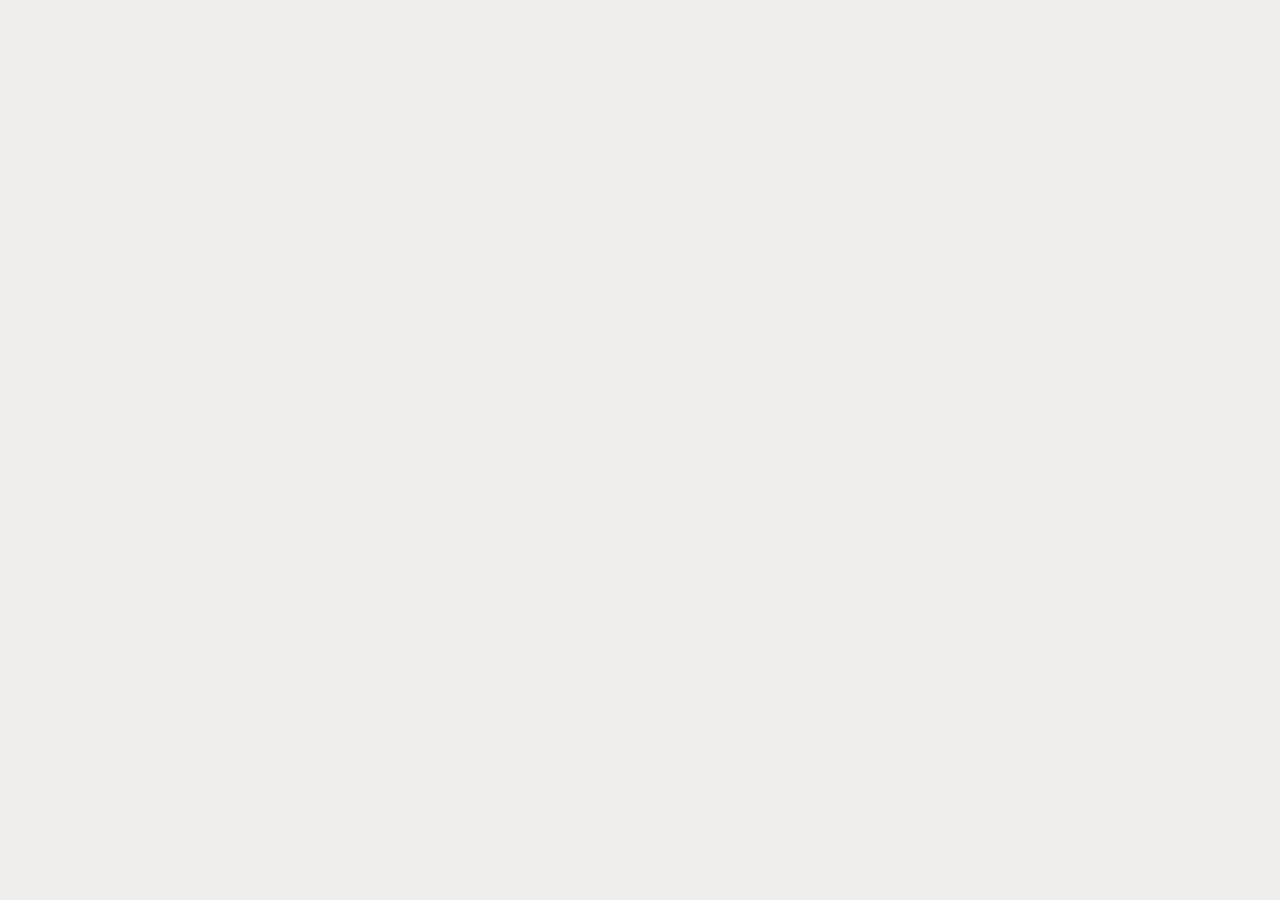
==== index.html @ 99f33166 "ddd" ====
<!DOCTYPE html><html lang=""><head><meta charset="utf-8"><meta http-equiv="X-UA-Compatible" content="IE=edge"><meta name="viewport" content="width=device-width,initial-scale=1"><link rel="icon" href="/favicon.ico"><title>ddd</title><link href="/js/about.972326ef.js" rel="prefetch"><link href="/css/app.99dbaf18.css" rel="preload" as="style"><link href="/js/app.5213017f.js" rel="preload" as="script"><link href="/js/chunk-vendors.7d8b9012.js" rel="preload" as="script"><link href="/css/app.99dbaf18.css" rel="stylesheet"></head><body><noscript><strong>We're sorry but ddd doesn't work properly without JavaScript enabled. Please enable it to continue.</strong></noscript><div id="app"></div><script src="/js/chunk-vendors.7d8b9012.js"></script><script src="/js/app.5213017f.js"></script></body></html>
---- css/app.99dbaf18.css ----
@import url(https://fonts.googleapis.com/css2?family=Montserrat:ital,wght@0,100;0,200;0,300;0,400;0,500;0,600;0,700;0,800;0,900;1,100;1,200;1,300;1,400;1,500;1,600;1,700;1,800;1,900&display=swap);a,abbr,acronym,address,applet,article,aside,audio,b,big,blockquote,body,canvas,caption,center,cite,code,dd,del,details,dfn,div,dl,dt,em,embed,fieldset,figcaption,figure,footer,form,h1,h2,h3,h4,h5,h6,header,hgroup,hr,html,iframe,img,ins,kbd,label,legend,li,mark,menu,nav,object,ol,output,p,pre,q,ruby,s,samp,section,small,span,strike,strong,sub,summary,sup,table,tbody,td,tfoot,th,thead,time,tr,tt,u,ul,var,video{margin:0;padding:0;border:0;font-size:100%;font:inherit;vertical-align:baseline}article,aside,details,figcaption,figure,footer,header,hgroup,menu,nav,section{display:block}body{line-height:1}ol,ul{list-style:none}blockquote,q{quotes:none}blockquote:after,blockquote:before,q:after,q:before{content:"";content:none}table{border-collapse:collapse;border-spacing:0}#app,body,html{min-height:100vh}body{-webkit-font-smoothing:antialiased;-moz-osx-font-smoothing:grayscale;font-family:Montserrat,sans-serif}#app{background-color:#efeeed;display:flex;flex-direction:column}img{vertical-align:top}*{box-sizing:border-box}button,input[type=button]{padding:0}.clearfix:after{display:table;clear:both;content:""}.fade-enter-active{transition:opacity .8s}.fade-enter,.fade-leave-to{opacity:0}h3[data-v-64c5a022]{margin:40px 0 0}ul[data-v-64c5a022]{list-style-type:none;padding:0}li[data-v-64c5a022]{display:inline-block;margin:0 10px}a[data-v-64c5a022]{color:#42b983}
---- css/app.99dbaf18.css ----
@import url(https://fonts.googleapis.com/css2?family=Montserrat:ital,wght@0,100;0,200;0,300;0,400;0,500;0,600;0,700;0,800;0,900;1,100;1,200;1,300;1,400;1,500;1,600;1,700;1,800;1,900&display=swap);a,abbr,acronym,address,applet,article,aside,audio,b,big,blockquote,body,canvas,caption,center,cite,code,dd,del,details,dfn,div,dl,dt,em,embed,fieldset,figcaption,figure,footer,form,h1,h2,h3,h4,h5,h6,header,hgroup,hr,html,iframe,img,ins,kbd,label,legend,li,mark,menu,nav,object,ol,output,p,pre,q,ruby,s,samp,section,small,span,strike,strong,sub,summary,sup,table,tbody,td,tfoot,th,thead,time,tr,tt,u,ul,var,video{margin:0;padding:0;border:0;font-size:100%;font:inherit;vertical-align:baseline}article,aside,details,figcaption,figure,footer,header,hgroup,menu,nav,section{display:block}body{line-height:1}ol,ul{list-style:none}blockquote,q{quotes:none}blockquote:after,blockquote:before,q:after,q:before{content:"";content:none}table{border-collapse:collapse;border-spacing:0}#app,body,html{min-height:100vh}body{-webkit-font-smoothing:antialiased;-moz-osx-font-smoothing:grayscale;font-family:Montserrat,sans-serif}#app{background-color:#efeeed;display:flex;flex-direction:column}img{vertical-align:top}*{box-sizing:border-box}button,input[type=button]{padding:0}.clearfix:after{display:table;clear:both;content:""}.fade-enter-active{transition:opacity .8s}.fade-enter,.fade-leave-to{opacity:0}h3[data-v-64c5a022]{margin:40px 0 0}ul[data-v-64c5a022]{list-style-type:none;padding:0}li[data-v-64c5a022]{display:inline-block;margin:0 10px}a[data-v-64c5a022]{color:#42b983}
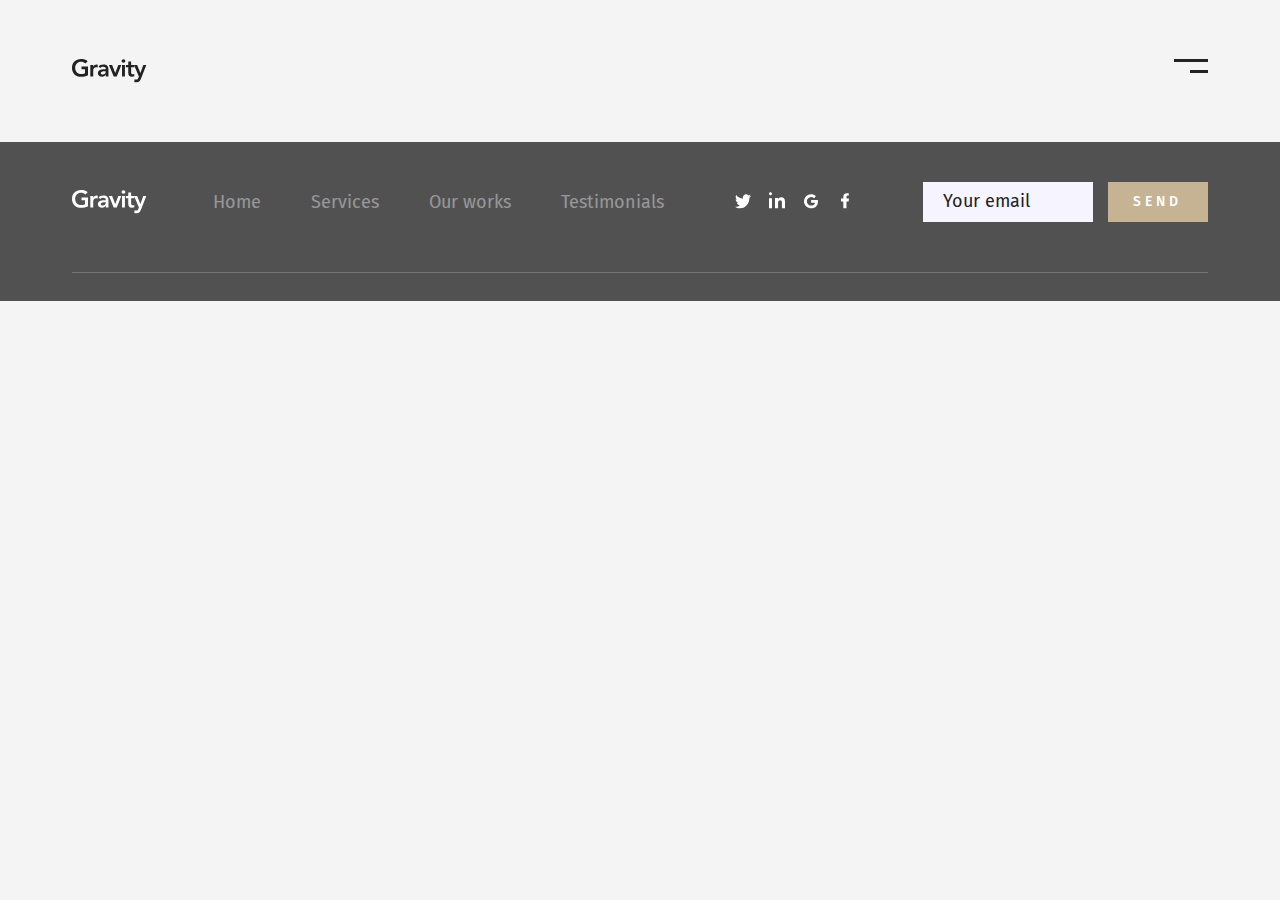
==== commit c5585d4b: "rebuild" ====
--- a/index.html
+++ b/index.html
@@ -1 +1 @@
-<!DOCTYPE html><html lang=""><head><meta charset="utf-8"><meta http-equiv="X-UA-Compatible" content="IE=edge"><meta name="viewport" content="width=device-width,initial-scale=1"><link rel="icon" href="/favicon.ico"><title>ddd</title><link href="/js/about.972326ef.js" rel="prefetch"><link href="/css/app.99dbaf18.css" rel="preload" as="style"><link href="/js/app.5213017f.js" rel="preload" as="script"><link href="/js/chunk-vendors.7d8b9012.js" rel="preload" as="script"><link href="/css/app.99dbaf18.css" rel="stylesheet"></head><body><noscript><strong>We're sorry but ddd doesn't work properly without JavaScript enabled. Please enable it to continue.</strong></noscript><div id="app"></div><script src="/js/chunk-vendors.7d8b9012.js"></script><script src="/js/app.5213017f.js"></script></body></html>+<!DOCTYPE html><html lang=""><head><meta charset="utf-8"><meta http-equiv="X-UA-Compatible" content="IE=edge"><meta name="viewport" content="width=device-width,initial-scale=1"><link rel="icon" href="/favicon.ico"><title>ddd</title><link href="/css/view-[request].8b6d11a7.css" rel="prefetch"><link href="/js/view-[request].0f8be469.js" rel="prefetch"><link href="/css/app.c6ddd2f8.css" rel="preload" as="style"><link href="/css/chunk-vendors.a066bb2b.css" rel="preload" as="style"><link href="/js/app.650d4dfa.js" rel="preload" as="script"><link href="/js/chunk-vendors.a959dbcb.js" rel="preload" as="script"><link href="/css/chunk-vendors.a066bb2b.css" rel="stylesheet"><link href="/css/app.c6ddd2f8.css" rel="stylesheet"></head><body><noscript><strong>We're sorry but ddd doesn't work properly without JavaScript enabled. Please enable it to continue.</strong></noscript><div id="app"></div><script src="/js/chunk-vendors.a959dbcb.js"></script><script src="/js/app.650d4dfa.js"></script></body></html>--- a/css/view-[request].8b6d11a7.css
+++ b/css/view-[request].8b6d11a7.css
@@ -0,0 +1,96 @@
+@import url(https://fonts.googleapis.com/css2?family=Fira+Sans:ital,wght@0,100;0,200;0,300;0,400;0,500;0,600;0,700;0,800;0,900;1,100;1,200;1,300;1,400;1,500;1,600;1,700;1,800;1,900&display=swap);.h1[data-v-e70e6642],.h2[data-v-e70e6642],.h3[data-v-e70e6642],.h4[data-v-e70e6642],.h5[data-v-e70e6642],.h6[data-v-e70e6642],.mark[data-v-e70e6642],.small[data-v-e70e6642],a[data-v-e70e6642],abbr[data-v-e70e6642],acronym[data-v-e70e6642],address[data-v-e70e6642],applet[data-v-e70e6642],article[data-v-e70e6642],aside[data-v-e70e6642],audio[data-v-e70e6642],b[data-v-e70e6642],big[data-v-e70e6642],blockquote[data-v-e70e6642],body[data-v-e70e6642],canvas[data-v-e70e6642],caption[data-v-e70e6642],center[data-v-e70e6642],cite[data-v-e70e6642],code[data-v-e70e6642],dd[data-v-e70e6642],del[data-v-e70e6642],details[data-v-e70e6642],dfn[data-v-e70e6642],dl[data-v-e70e6642],dt[data-v-e70e6642],em[data-v-e70e6642],embed[data-v-e70e6642],fieldset[data-v-e70e6642],figcaption[data-v-e70e6642],figure[data-v-e70e6642],footer[data-v-e70e6642],form[data-v-e70e6642],h1[data-v-e70e6642],h2[data-v-e70e6642],h3[data-v-e70e6642],h4[data-v-e70e6642],h5[data-v-e70e6642],h6[data-v-e70e6642],header[data-v-e70e6642],hgroup[data-v-e70e6642],hr[data-v-e70e6642],html[data-v-e70e6642],iframe[data-v-e70e6642],img[data-v-e70e6642],ins[data-v-e70e6642],kbd[data-v-e70e6642],label[data-v-e70e6642],legend[data-v-e70e6642],li[data-v-e70e6642],mark[data-v-e70e6642],menu[data-v-e70e6642],nav[data-v-e70e6642],object[data-v-e70e6642],ol[data-v-e70e6642],output[data-v-e70e6642],p[data-v-e70e6642],pre[data-v-e70e6642],q[data-v-e70e6642],ruby[data-v-e70e6642],s[data-v-e70e6642],samp[data-v-e70e6642],section[data-v-e70e6642],small[data-v-e70e6642],span[data-v-e70e6642],strike[data-v-e70e6642],strong[data-v-e70e6642],sub[data-v-e70e6642],summary[data-v-e70e6642],sup[data-v-e70e6642],table[data-v-e70e6642],tbody[data-v-e70e6642],td[data-v-e70e6642],tfoot[data-v-e70e6642],th[data-v-e70e6642],thead[data-v-e70e6642],time[data-v-e70e6642],tr[data-v-e70e6642],tt[data-v-e70e6642],u[data-v-e70e6642],ul[data-v-e70e6642],var[data-v-e70e6642],video[data-v-e70e6642]{margin:0;padding:0;border:0;font-size:100%;font:inherit;vertical-align:baseline}article[data-v-e70e6642],aside[data-v-e70e6642],details[data-v-e70e6642],figcaption[data-v-e70e6642],figure[data-v-e70e6642],footer[data-v-e70e6642],header[data-v-e70e6642],hgroup[data-v-e70e6642],menu[data-v-e70e6642],nav[data-v-e70e6642],section[data-v-e70e6642]{display:block}body[data-v-e70e6642]{line-height:1}ol[data-v-e70e6642],ul[data-v-e70e6642]{list-style:none}blockquote[data-v-e70e6642],q[data-v-e70e6642]{quotes:none}blockquote[data-v-e70e6642]:after,blockquote[data-v-e70e6642]:before,q[data-v-e70e6642]:after,q[data-v-e70e6642]:before{content:"";content:none}table[data-v-e70e6642]{border-spacing:0}/*!
+ * Bootstrap v5.1.0 (https://getbootstrap.com/)
+ * Copyright 2011-2021 The Bootstrap Authors
+ * Copyright 2011-2021 Twitter, Inc.
+ * Licensed under MIT (https://github.com/twbs/bootstrap/blob/main/LICENSE)
+ */[data-v-e70e6642]:root{--bs-blue:#0d6efd;--bs-indigo:#6610f2;--bs-purple:#6f42c1;--bs-pink:#d63384;--bs-red:#dc3545;--bs-orange:#fd7e14;--bs-yellow:#ffc107;--bs-green:#198754;--bs-teal:#20c997;--bs-cyan:#0dcaf0;--bs-white:#fff;--bs-gray:#6c757d;--bs-gray-dark:#343a40;--bs-gray-100:#f8f9fa;--bs-gray-200:#e9ecef;--bs-gray-300:#dee2e6;--bs-gray-400:#ced4da;--bs-gray-500:#adb5bd;--bs-gray-600:#6c757d;--bs-gray-700:#495057;--bs-gray-800:#343a40;--bs-gray-900:#212529;--bs-primary:#0d6efd;--bs-secondary:#6c757d;--bs-success:#198754;--bs-info:#0dcaf0;--bs-warning:#ffc107;--bs-danger:#dc3545;--bs-light:#f8f9fa;--bs-dark:#212529;--bs-primary-rgb:13,110,253;--bs-secondary-rgb:108,117,125;--bs-success-rgb:25,135,84;--bs-info-rgb:13,202,240;--bs-warning-rgb:255,193,7;--bs-danger-rgb:220,53,69;--bs-light-rgb:248,249,250;--bs-dark-rgb:33,37,41;--bs-white-rgb:255,255,255;--bs-black-rgb:0,0,0;--bs-body-rgb:33,37,41;--bs-font-sans-serif:system-ui,-apple-system,"Segoe UI",Roboto,"Helvetica Neue",Arial,"Noto Sans","Liberation Sans",sans-serif,"Apple Color Emoji","Segoe UI Emoji","Segoe UI Symbol","Noto Color Emoji";--bs-font-monospace:SFMono-Regular,Menlo,Monaco,Consolas,"Liberation Mono","Courier New",monospace;--bs-gradient:linear-gradient(180deg,hsla(0,0%,100%,0.15),hsla(0,0%,100%,0));--bs-body-font-family:var(--bs-font-sans-serif);--bs-body-font-size:1rem;--bs-body-font-weight:400;--bs-body-line-height:1.5;--bs-body-color:#212529;--bs-body-bg:#fff}[data-v-e70e6642],[data-v-e70e6642]:after,[data-v-e70e6642]:before{box-sizing:border-box}@media (prefers-reduced-motion:no-preference){[data-v-e70e6642]:root{scroll-behavior:smooth}}body[data-v-e70e6642]{margin:0;font-family:var(--bs-body-font-family);font-size:var(--bs-body-font-size);font-weight:var(--bs-body-font-weight);line-height:var(--bs-body-line-height);color:var(--bs-body-color);text-align:var(--bs-body-text-align);background-color:var(--bs-body-bg);-webkit-text-size-adjust:100%;-webkit-tap-highlight-color:rgba(0,0,0,0)}hr[data-v-e70e6642]{margin:1rem 0;color:inherit;background-color:currentColor;border:0;opacity:.25}hr[data-v-e70e6642]:not([size]){height:1px}.h1[data-v-e70e6642],.h2[data-v-e70e6642],.h3[data-v-e70e6642],.h4[data-v-e70e6642],.h5[data-v-e70e6642],.h6[data-v-e70e6642],h1[data-v-e70e6642],h2[data-v-e70e6642],h3[data-v-e70e6642],h4[data-v-e70e6642],h5[data-v-e70e6642],h6[data-v-e70e6642]{margin-top:0;margin-bottom:.5rem;font-weight:500;line-height:1.2}.h1[data-v-e70e6642],h1[data-v-e70e6642]{font-size:calc(1.375rem + 1.5vw)}@media (min-width:1200px){.h1[data-v-e70e6642],h1[data-v-e70e6642]{font-size:2.5rem}}.h2[data-v-e70e6642],h2[data-v-e70e6642]{font-size:calc(1.325rem + .9vw)}@media (min-width:1200px){.h2[data-v-e70e6642],h2[data-v-e70e6642]{font-size:2rem}}.h3[data-v-e70e6642],h3[data-v-e70e6642]{font-size:calc(1.3rem + .6vw)}@media (min-width:1200px){.h3[data-v-e70e6642],h3[data-v-e70e6642]{font-size:1.75rem}}.h4[data-v-e70e6642],h4[data-v-e70e6642]{font-size:calc(1.275rem + .3vw)}@media (min-width:1200px){.h4[data-v-e70e6642],h4[data-v-e70e6642]{font-size:1.5rem}}.h5[data-v-e70e6642],h5[data-v-e70e6642]{font-size:1.25rem}.h6[data-v-e70e6642],h6[data-v-e70e6642]{font-size:1rem}p[data-v-e70e6642]{margin-top:0;margin-bottom:1rem}abbr[data-bs-original-title][data-v-e70e6642],abbr[title][data-v-e70e6642]{-webkit-text-decoration:underline dotted;text-decoration:underline dotted;cursor:help;-webkit-text-decoration-skip-ink:none;text-decoration-skip-ink:none}address[data-v-e70e6642]{margin-bottom:1rem;font-style:normal;line-height:inherit}ol[data-v-e70e6642],ul[data-v-e70e6642]{padding-left:2rem}dl[data-v-e70e6642],ol[data-v-e70e6642],ul[data-v-e70e6642]{margin-top:0;margin-bottom:1rem}ol ol[data-v-e70e6642],ol ul[data-v-e70e6642],ul ol[data-v-e70e6642],ul ul[data-v-e70e6642]{margin-bottom:0}dt[data-v-e70e6642]{font-weight:700}dd[data-v-e70e6642]{margin-bottom:.5rem;margin-left:0}blockquote[data-v-e70e6642]{margin:0 0 1rem}b[data-v-e70e6642],strong[data-v-e70e6642]{font-weight:bolder}.small[data-v-e70e6642],small[data-v-e70e6642]{font-size:.875em}.mark[data-v-e70e6642],mark[data-v-e70e6642]{padding:.2em;background-color:#fcf8e3}sub[data-v-e70e6642],sup[data-v-e70e6642]{position:relative;font-size:.75em;line-height:0;vertical-align:baseline}sub[data-v-e70e6642]{bottom:-.25em}sup[data-v-e70e6642]{top:-.5em}a[data-v-e70e6642]{color:#0d6efd;text-decoration:underline}a[data-v-e70e6642]:hover{color:#0a58ca}a[data-v-e70e6642]:not([href]):not([class]),a[data-v-e70e6642]:not([href]):not([class]):hover{color:inherit;text-decoration:none}code[data-v-e70e6642],kbd[data-v-e70e6642],pre[data-v-e70e6642],samp[data-v-e70e6642]{font-family:var(--bs-font-monospace);font-size:1em;direction:ltr;unicode-bidi:bidi-override}pre[data-v-e70e6642]{display:block;margin-top:0;margin-bottom:1rem;overflow:auto;font-size:.875em}pre code[data-v-e70e6642]{font-size:inherit;color:inherit;word-break:normal}code[data-v-e70e6642]{font-size:.875em;color:#d63384;word-wrap:break-word}a>code[data-v-e70e6642]{color:inherit}kbd[data-v-e70e6642]{padding:.2rem .4rem;font-size:.875em;color:#fff;background-color:#212529;border-radius:.2rem}kbd kbd[data-v-e70e6642]{padding:0;font-size:1em;font-weight:700}figure[data-v-e70e6642]{margin:0 0 1rem}img[data-v-e70e6642],svg[data-v-e70e6642]{vertical-align:middle}table[data-v-e70e6642]{caption-side:bottom;border-collapse:collapse}caption[data-v-e70e6642]{padding-top:.5rem;padding-bottom:.5rem;color:#6c757d;text-align:left}th[data-v-e70e6642]{text-align:inherit;text-align:-webkit-match-parent}tbody[data-v-e70e6642],td[data-v-e70e6642],tfoot[data-v-e70e6642],th[data-v-e70e6642],thead[data-v-e70e6642],tr[data-v-e70e6642]{border-color:inherit;border-style:solid;border-width:0}label[data-v-e70e6642]{display:inline-block}button[data-v-e70e6642]{border-radius:0}button[data-v-e70e6642]:focus:not(:focus-visible){outline:0}button[data-v-e70e6642],input[data-v-e70e6642],optgroup[data-v-e70e6642],select[data-v-e70e6642],textarea[data-v-e70e6642]{margin:0;font-family:inherit;font-size:inherit;line-height:inherit}button[data-v-e70e6642],select[data-v-e70e6642]{text-transform:none}[role=button][data-v-e70e6642]{cursor:pointer}select[data-v-e70e6642]{word-wrap:normal}select[data-v-e70e6642]:disabled{opacity:1}[list][data-v-e70e6642]::-webkit-calendar-picker-indicator{display:none}[type=button][data-v-e70e6642],[type=reset][data-v-e70e6642],[type=submit][data-v-e70e6642],button[data-v-e70e6642]{-webkit-appearance:button}[type=button][data-v-e70e6642]:not(:disabled),[type=reset][data-v-e70e6642]:not(:disabled),[type=submit][data-v-e70e6642]:not(:disabled),button[data-v-e70e6642]:not(:disabled){cursor:pointer}[data-v-e70e6642]::-moz-focus-inner{padding:0;border-style:none}textarea[data-v-e70e6642]{resize:vertical}fieldset[data-v-e70e6642]{min-width:0;padding:0;margin:0;border:0}legend[data-v-e70e6642]{float:left;width:100%;padding:0;margin-bottom:.5rem;font-size:calc(1.275rem + .3vw);line-height:inherit}@media (min-width:1200px){legend[data-v-e70e6642]{font-size:1.5rem}}legend+[data-v-e70e6642]{clear:left}[data-v-e70e6642]::-webkit-datetime-edit-day-field,[data-v-e70e6642]::-webkit-datetime-edit-fields-wrapper,[data-v-e70e6642]::-webkit-datetime-edit-hour-field,[data-v-e70e6642]::-webkit-datetime-edit-minute,[data-v-e70e6642]::-webkit-datetime-edit-month-field,[data-v-e70e6642]::-webkit-datetime-edit-text,[data-v-e70e6642]::-webkit-datetime-edit-year-field{padding:0}[data-v-e70e6642]::-webkit-inner-spin-button{height:auto}[type=search][data-v-e70e6642]{outline-offset:-2px;-webkit-appearance:textfield}[data-v-e70e6642]::-webkit-search-decoration{-webkit-appearance:none}[data-v-e70e6642]::-webkit-color-swatch-wrapper{padding:0}[data-v-e70e6642]::file-selector-button{font:inherit}[data-v-e70e6642]::-webkit-file-upload-button{font:inherit;-webkit-appearance:button}output[data-v-e70e6642]{display:inline-block}iframe[data-v-e70e6642]{border:0}summary[data-v-e70e6642]{display:list-item;cursor:pointer}progress[data-v-e70e6642]{vertical-align:baseline}[hidden][data-v-e70e6642]{display:none!important}.lead[data-v-e70e6642]{font-size:1.25rem;font-weight:300}.display-1[data-v-e70e6642]{font-size:calc(1.625rem + 4.5vw);font-weight:300;line-height:1.2}@media (min-width:1200px){.display-1[data-v-e70e6642]{font-size:5rem}}.display-2[data-v-e70e6642]{font-size:calc(1.575rem + 3.9vw);font-weight:300;line-height:1.2}@media (min-width:1200px){.display-2[data-v-e70e6642]{font-size:4.5rem}}.display-3[data-v-e70e6642]{font-size:calc(1.525rem + 3.3vw);font-weight:300;line-height:1.2}@media (min-width:1200px){.display-3[data-v-e70e6642]{font-size:4rem}}.display-4[data-v-e70e6642]{font-size:calc(1.475rem + 2.7vw);font-weight:300;line-height:1.2}@media (min-width:1200px){.display-4[data-v-e70e6642]{font-size:3.5rem}}.display-5[data-v-e70e6642]{font-size:calc(1.425rem + 2.1vw);font-weight:300;line-height:1.2}@media (min-width:1200px){.display-5[data-v-e70e6642]{font-size:3rem}}.display-6[data-v-e70e6642]{font-size:calc(1.375rem + 1.5vw);font-weight:300;line-height:1.2}@media (min-width:1200px){.display-6[data-v-e70e6642]{font-size:2.5rem}}.list-inline[data-v-e70e6642],.list-unstyled[data-v-e70e6642]{padding-left:0;list-style:none}.list-inline-item[data-v-e70e6642]{display:inline-block}.list-inline-item[data-v-e70e6642]:not(:last-child){margin-right:.5rem}.initialism[data-v-e70e6642]{font-size:.875em;text-transform:uppercase}.blockquote[data-v-e70e6642]{margin-bottom:1rem;font-size:1.25rem}.blockquote[data-v-e70e6642]>:last-child{margin-bottom:0}.blockquote-footer[data-v-e70e6642]{margin-top:-1rem;margin-bottom:1rem;font-size:.875em;color:#6c757d}.blockquote-footer[data-v-e70e6642]:before{content:"\2014\00A0"}.img-fluid[data-v-e70e6642]{max-width:100%;height:auto}.img-thumbnail[data-v-e70e6642]{padding:.25rem;background-color:#fff;border:1px solid #dee2e6;border-radius:.25rem;max-width:100%;height:auto}.figure[data-v-e70e6642]{display:inline-block}.figure-img[data-v-e70e6642]{margin-bottom:.5rem;line-height:1}.figure-caption[data-v-e70e6642]{font-size:.875em;color:#6c757d}.container-fluid[data-v-e70e6642],.container-lg[data-v-e70e6642],.container-md[data-v-e70e6642],.container-sm[data-v-e70e6642],.container-xl[data-v-e70e6642],.container-xxl[data-v-e70e6642],.container[data-v-e70e6642]{width:100%;padding-right:var(--bs-gutter-x,.75rem);padding-left:var(--bs-gutter-x,.75rem);margin-right:auto;margin-left:auto}@media (min-width:576px){.container-sm[data-v-e70e6642],.container[data-v-e70e6642]{max-width:540px}}@media (min-width:768px){.container-md[data-v-e70e6642],.container-sm[data-v-e70e6642],.container[data-v-e70e6642]{max-width:720px}}@media (min-width:992px){.container-lg[data-v-e70e6642],.container-md[data-v-e70e6642],.container-sm[data-v-e70e6642],.container[data-v-e70e6642]{max-width:960px}}@media (min-width:1200px){.container-lg[data-v-e70e6642],.container-md[data-v-e70e6642],.container-sm[data-v-e70e6642],.container-xl[data-v-e70e6642],.container[data-v-e70e6642]{max-width:1140px}}@media (min-width:1400px){.container-lg[data-v-e70e6642],.container-md[data-v-e70e6642],.container-sm[data-v-e70e6642],.container-xl[data-v-e70e6642],.container-xxl[data-v-e70e6642],.container[data-v-e70e6642]{max-width:1320px}}.row[data-v-e70e6642]{--bs-gutter-x:1.5rem;--bs-gutter-y:0;display:flex;flex-wrap:wrap;margin-top:calc(var(--bs-gutter-y)*-1);margin-right:calc(var(--bs-gutter-x)*-0.5);margin-left:calc(var(--bs-gutter-x)*-0.5)}.row>[data-v-e70e6642]{flex-shrink:0;width:100%;max-width:100%;padding-right:calc(var(--bs-gutter-x)*0.5);padding-left:calc(var(--bs-gutter-x)*0.5);margin-top:var(--bs-gutter-y)}.col[data-v-e70e6642]{flex:1 0 0%}.row-cols-auto>[data-v-e70e6642]{flex:0 0 auto;width:auto}.row-cols-1>[data-v-e70e6642]{flex:0 0 auto;width:100%}.row-cols-2>[data-v-e70e6642]{flex:0 0 auto;width:50%}.row-cols-3>[data-v-e70e6642]{flex:0 0 auto;width:33.33333%}.row-cols-4>[data-v-e70e6642]{flex:0 0 auto;width:25%}.row-cols-5>[data-v-e70e6642]{flex:0 0 auto;width:20%}.row-cols-6>[data-v-e70e6642]{flex:0 0 auto;width:16.66667%}.col-auto[data-v-e70e6642]{flex:0 0 auto;width:auto}.col-1[data-v-e70e6642]{flex:0 0 auto;width:8.33333%}.col-2[data-v-e70e6642]{flex:0 0 auto;width:16.66667%}.col-3[data-v-e70e6642]{flex:0 0 auto;width:25%}.col-4[data-v-e70e6642]{flex:0 0 auto;width:33.33333%}.col-5[data-v-e70e6642]{flex:0 0 auto;width:41.66667%}.col-6[data-v-e70e6642]{flex:0 0 auto;width:50%}.col-7[data-v-e70e6642]{flex:0 0 auto;width:58.33333%}.col-8[data-v-e70e6642]{flex:0 0 auto;width:66.66667%}.col-9[data-v-e70e6642]{flex:0 0 auto;width:75%}.col-10[data-v-e70e6642]{flex:0 0 auto;width:83.33333%}.col-11[data-v-e70e6642]{flex:0 0 auto;width:91.66667%}.col-12[data-v-e70e6642]{flex:0 0 auto;width:100%}.offset-1[data-v-e70e6642]{margin-left:8.33333%}.offset-2[data-v-e70e6642]{margin-left:16.66667%}.offset-3[data-v-e70e6642]{margin-left:25%}.offset-4[data-v-e70e6642]{margin-left:33.33333%}.offset-5[data-v-e70e6642]{margin-left:41.66667%}.offset-6[data-v-e70e6642]{margin-left:50%}.offset-7[data-v-e70e6642]{margin-left:58.33333%}.offset-8[data-v-e70e6642]{margin-left:66.66667%}.offset-9[data-v-e70e6642]{margin-left:75%}.offset-10[data-v-e70e6642]{margin-left:83.33333%}.offset-11[data-v-e70e6642]{margin-left:91.66667%}.g-0[data-v-e70e6642],.gx-0[data-v-e70e6642]{--bs-gutter-x:0}.g-0[data-v-e70e6642],.gy-0[data-v-e70e6642]{--bs-gutter-y:0}.g-1[data-v-e70e6642],.gx-1[data-v-e70e6642]{--bs-gutter-x:.25rem}.g-1[data-v-e70e6642],.gy-1[data-v-e70e6642]{--bs-gutter-y:.25rem}.g-2[data-v-e70e6642],.gx-2[data-v-e70e6642]{--bs-gutter-x:.5rem}.g-2[data-v-e70e6642],.gy-2[data-v-e70e6642]{--bs-gutter-y:.5rem}.g-3[data-v-e70e6642],.gx-3[data-v-e70e6642]{--bs-gutter-x:1rem}.g-3[data-v-e70e6642],.gy-3[data-v-e70e6642]{--bs-gutter-y:1rem}.g-4[data-v-e70e6642],.gx-4[data-v-e70e6642]{--bs-gutter-x:1.5rem}.g-4[data-v-e70e6642],.gy-4[data-v-e70e6642]{--bs-gutter-y:1.5rem}.g-5[data-v-e70e6642],.gx-5[data-v-e70e6642]{--bs-gutter-x:3rem}.g-5[data-v-e70e6642],.gy-5[data-v-e70e6642]{--bs-gutter-y:3rem}@media (min-width:576px){.col-sm[data-v-e70e6642]{flex:1 0 0%}.row-cols-sm-auto>[data-v-e70e6642]{flex:0 0 auto;width:auto}.row-cols-sm-1>[data-v-e70e6642]{flex:0 0 auto;width:100%}.row-cols-sm-2>[data-v-e70e6642]{flex:0 0 auto;width:50%}.row-cols-sm-3>[data-v-e70e6642]{flex:0 0 auto;width:33.33333%}.row-cols-sm-4>[data-v-e70e6642]{flex:0 0 auto;width:25%}.row-cols-sm-5>[data-v-e70e6642]{flex:0 0 auto;width:20%}.row-cols-sm-6>[data-v-e70e6642]{flex:0 0 auto;width:16.66667%}.col-sm-auto[data-v-e70e6642]{flex:0 0 auto;width:auto}.col-sm-1[data-v-e70e6642]{flex:0 0 auto;width:8.33333%}.col-sm-2[data-v-e70e6642]{flex:0 0 auto;width:16.66667%}.col-sm-3[data-v-e70e6642]{flex:0 0 auto;width:25%}.col-sm-4[data-v-e70e6642]{flex:0 0 auto;width:33.33333%}.col-sm-5[data-v-e70e6642]{flex:0 0 auto;width:41.66667%}.col-sm-6[data-v-e70e6642]{flex:0 0 auto;width:50%}.col-sm-7[data-v-e70e6642]{flex:0 0 auto;width:58.33333%}.col-sm-8[data-v-e70e6642]{flex:0 0 auto;width:66.66667%}.col-sm-9[data-v-e70e6642]{flex:0 0 auto;width:75%}.col-sm-10[data-v-e70e6642]{flex:0 0 auto;width:83.33333%}.col-sm-11[data-v-e70e6642]{flex:0 0 auto;width:91.66667%}.col-sm-12[data-v-e70e6642]{flex:0 0 auto;width:100%}.offset-sm-0[data-v-e70e6642]{margin-left:0}.offset-sm-1[data-v-e70e6642]{margin-left:8.33333%}.offset-sm-2[data-v-e70e6642]{margin-left:16.66667%}.offset-sm-3[data-v-e70e6642]{margin-left:25%}.offset-sm-4[data-v-e70e6642]{margin-left:33.33333%}.offset-sm-5[data-v-e70e6642]{margin-left:41.66667%}.offset-sm-6[data-v-e70e6642]{margin-left:50%}.offset-sm-7[data-v-e70e6642]{margin-left:58.33333%}.offset-sm-8[data-v-e70e6642]{margin-left:66.66667%}.offset-sm-9[data-v-e70e6642]{margin-left:75%}.offset-sm-10[data-v-e70e6642]{margin-left:83.33333%}.offset-sm-11[data-v-e70e6642]{margin-left:91.66667%}.g-sm-0[data-v-e70e6642],.gx-sm-0[data-v-e70e6642]{--bs-gutter-x:0}.g-sm-0[data-v-e70e6642],.gy-sm-0[data-v-e70e6642]{--bs-gutter-y:0}.g-sm-1[data-v-e70e6642],.gx-sm-1[data-v-e70e6642]{--bs-gutter-x:.25rem}.g-sm-1[data-v-e70e6642],.gy-sm-1[data-v-e70e6642]{--bs-gutter-y:.25rem}.g-sm-2[data-v-e70e6642],.gx-sm-2[data-v-e70e6642]{--bs-gutter-x:.5rem}.g-sm-2[data-v-e70e6642],.gy-sm-2[data-v-e70e6642]{--bs-gutter-y:.5rem}.g-sm-3[data-v-e70e6642],.gx-sm-3[data-v-e70e6642]{--bs-gutter-x:1rem}.g-sm-3[data-v-e70e6642],.gy-sm-3[data-v-e70e6642]{--bs-gutter-y:1rem}.g-sm-4[data-v-e70e6642],.gx-sm-4[data-v-e70e6642]{--bs-gutter-x:1.5rem}.g-sm-4[data-v-e70e6642],.gy-sm-4[data-v-e70e6642]{--bs-gutter-y:1.5rem}.g-sm-5[data-v-e70e6642],.gx-sm-5[data-v-e70e6642]{--bs-gutter-x:3rem}.g-sm-5[data-v-e70e6642],.gy-sm-5[data-v-e70e6642]{--bs-gutter-y:3rem}}@media (min-width:768px){.col-md[data-v-e70e6642]{flex:1 0 0%}.row-cols-md-auto>[data-v-e70e6642]{flex:0 0 auto;width:auto}.row-cols-md-1>[data-v-e70e6642]{flex:0 0 auto;width:100%}.row-cols-md-2>[data-v-e70e6642]{flex:0 0 auto;width:50%}.row-cols-md-3>[data-v-e70e6642]{flex:0 0 auto;width:33.33333%}.row-cols-md-4>[data-v-e70e6642]{flex:0 0 auto;width:25%}.row-cols-md-5>[data-v-e70e6642]{flex:0 0 auto;width:20%}.row-cols-md-6>[data-v-e70e6642]{flex:0 0 auto;width:16.66667%}.col-md-auto[data-v-e70e6642]{flex:0 0 auto;width:auto}.col-md-1[data-v-e70e6642]{flex:0 0 auto;width:8.33333%}.col-md-2[data-v-e70e6642]{flex:0 0 auto;width:16.66667%}.col-md-3[data-v-e70e6642]{flex:0 0 auto;width:25%}.col-md-4[data-v-e70e6642]{flex:0 0 auto;width:33.33333%}.col-md-5[data-v-e70e6642]{flex:0 0 auto;width:41.66667%}.col-md-6[data-v-e70e6642]{flex:0 0 auto;width:50%}.col-md-7[data-v-e70e6642]{flex:0 0 auto;width:58.33333%}.col-md-8[data-v-e70e6642]{flex:0 0 auto;width:66.66667%}.col-md-9[data-v-e70e6642]{flex:0 0 auto;width:75%}.col-md-10[data-v-e70e6642]{flex:0 0 auto;width:83.33333%}.col-md-11[data-v-e70e6642]{flex:0 0 auto;width:91.66667%}.col-md-12[data-v-e70e6642]{flex:0 0 auto;width:100%}.offset-md-0[data-v-e70e6642]{margin-left:0}.offset-md-1[data-v-e70e6642]{margin-left:8.33333%}.offset-md-2[data-v-e70e6642]{margin-left:16.66667%}.offset-md-3[data-v-e70e6642]{margin-left:25%}.offset-md-4[data-v-e70e6642]{margin-left:33.33333%}.offset-md-5[data-v-e70e6642]{margin-left:41.66667%}.offset-md-6[data-v-e70e6642]{margin-left:50%}.offset-md-7[data-v-e70e6642]{margin-left:58.33333%}.offset-md-8[data-v-e70e6642]{margin-left:66.66667%}.offset-md-9[data-v-e70e6642]{margin-left:75%}.offset-md-10[data-v-e70e6642]{margin-left:83.33333%}.offset-md-11[data-v-e70e6642]{margin-left:91.66667%}.g-md-0[data-v-e70e6642],.gx-md-0[data-v-e70e6642]{--bs-gutter-x:0}.g-md-0[data-v-e70e6642],.gy-md-0[data-v-e70e6642]{--bs-gutter-y:0}.g-md-1[data-v-e70e6642],.gx-md-1[data-v-e70e6642]{--bs-gutter-x:.25rem}.g-md-1[data-v-e70e6642],.gy-md-1[data-v-e70e6642]{--bs-gutter-y:.25rem}.g-md-2[data-v-e70e6642],.gx-md-2[data-v-e70e6642]{--bs-gutter-x:.5rem}.g-md-2[data-v-e70e6642],.gy-md-2[data-v-e70e6642]{--bs-gutter-y:.5rem}.g-md-3[data-v-e70e6642],.gx-md-3[data-v-e70e6642]{--bs-gutter-x:1rem}.g-md-3[data-v-e70e6642],.gy-md-3[data-v-e70e6642]{--bs-gutter-y:1rem}.g-md-4[data-v-e70e6642],.gx-md-4[data-v-e70e6642]{--bs-gutter-x:1.5rem}.g-md-4[data-v-e70e6642],.gy-md-4[data-v-e70e6642]{--bs-gutter-y:1.5rem}.g-md-5[data-v-e70e6642],.gx-md-5[data-v-e70e6642]{--bs-gutter-x:3rem}.g-md-5[data-v-e70e6642],.gy-md-5[data-v-e70e6642]{--bs-gutter-y:3rem}}@media (min-width:992px){.col-lg[data-v-e70e6642]{flex:1 0 0%}.row-cols-lg-auto>[data-v-e70e6642]{flex:0 0 auto;width:auto}.row-cols-lg-1>[data-v-e70e6642]{flex:0 0 auto;width:100%}.row-cols-lg-2>[data-v-e70e6642]{flex:0 0 auto;width:50%}.row-cols-lg-3>[data-v-e70e6642]{flex:0 0 auto;width:33.33333%}.row-cols-lg-4>[data-v-e70e6642]{flex:0 0 auto;width:25%}.row-cols-lg-5>[data-v-e70e6642]{flex:0 0 auto;width:20%}.row-cols-lg-6>[data-v-e70e6642]{flex:0 0 auto;width:16.66667%}.col-lg-auto[data-v-e70e6642]{flex:0 0 auto;width:auto}.col-lg-1[data-v-e70e6642]{flex:0 0 auto;width:8.33333%}.col-lg-2[data-v-e70e6642]{flex:0 0 auto;width:16.66667%}.col-lg-3[data-v-e70e6642]{flex:0 0 auto;width:25%}.col-lg-4[data-v-e70e6642]{flex:0 0 auto;width:33.33333%}.col-lg-5[data-v-e70e6642]{flex:0 0 auto;width:41.66667%}.col-lg-6[data-v-e70e6642]{flex:0 0 auto;width:50%}.col-lg-7[data-v-e70e6642]{flex:0 0 auto;width:58.33333%}.col-lg-8[data-v-e70e6642]{flex:0 0 auto;width:66.66667%}.col-lg-9[data-v-e70e6642]{flex:0 0 auto;width:75%}.col-lg-10[data-v-e70e6642]{flex:0 0 auto;width:83.33333%}.col-lg-11[data-v-e70e6642]{flex:0 0 auto;width:91.66667%}.col-lg-12[data-v-e70e6642]{flex:0 0 auto;width:100%}.offset-lg-0[data-v-e70e6642]{margin-left:0}.offset-lg-1[data-v-e70e6642]{margin-left:8.33333%}.offset-lg-2[data-v-e70e6642]{margin-left:16.66667%}.offset-lg-3[data-v-e70e6642]{margin-left:25%}.offset-lg-4[data-v-e70e6642]{margin-left:33.33333%}.offset-lg-5[data-v-e70e6642]{margin-left:41.66667%}.offset-lg-6[data-v-e70e6642]{margin-left:50%}.offset-lg-7[data-v-e70e6642]{margin-left:58.33333%}.offset-lg-8[data-v-e70e6642]{margin-left:66.66667%}.offset-lg-9[data-v-e70e6642]{margin-left:75%}.offset-lg-10[data-v-e70e6642]{margin-left:83.33333%}.offset-lg-11[data-v-e70e6642]{margin-left:91.66667%}.g-lg-0[data-v-e70e6642],.gx-lg-0[data-v-e70e6642]{--bs-gutter-x:0}.g-lg-0[data-v-e70e6642],.gy-lg-0[data-v-e70e6642]{--bs-gutter-y:0}.g-lg-1[data-v-e70e6642],.gx-lg-1[data-v-e70e6642]{--bs-gutter-x:.25rem}.g-lg-1[data-v-e70e6642],.gy-lg-1[data-v-e70e6642]{--bs-gutter-y:.25rem}.g-lg-2[data-v-e70e6642],.gx-lg-2[data-v-e70e6642]{--bs-gutter-x:.5rem}.g-lg-2[data-v-e70e6642],.gy-lg-2[data-v-e70e6642]{--bs-gutter-y:.5rem}.g-lg-3[data-v-e70e6642],.gx-lg-3[data-v-e70e6642]{--bs-gutter-x:1rem}.g-lg-3[data-v-e70e6642],.gy-lg-3[data-v-e70e6642]{--bs-gutter-y:1rem}.g-lg-4[data-v-e70e6642],.gx-lg-4[data-v-e70e6642]{--bs-gutter-x:1.5rem}.g-lg-4[data-v-e70e6642],.gy-lg-4[data-v-e70e6642]{--bs-gutter-y:1.5rem}.g-lg-5[data-v-e70e6642],.gx-lg-5[data-v-e70e6642]{--bs-gutter-x:3rem}.g-lg-5[data-v-e70e6642],.gy-lg-5[data-v-e70e6642]{--bs-gutter-y:3rem}}@media (min-width:1200px){.col-xl[data-v-e70e6642]{flex:1 0 0%}.row-cols-xl-auto>[data-v-e70e6642]{flex:0 0 auto;width:auto}.row-cols-xl-1>[data-v-e70e6642]{flex:0 0 auto;width:100%}.row-cols-xl-2>[data-v-e70e6642]{flex:0 0 auto;width:50%}.row-cols-xl-3>[data-v-e70e6642]{flex:0 0 auto;width:33.33333%}.row-cols-xl-4>[data-v-e70e6642]{flex:0 0 auto;width:25%}.row-cols-xl-5>[data-v-e70e6642]{flex:0 0 auto;width:20%}.row-cols-xl-6>[data-v-e70e6642]{flex:0 0 auto;width:16.66667%}.col-xl-auto[data-v-e70e6642]{flex:0 0 auto;width:auto}.col-xl-1[data-v-e70e6642]{flex:0 0 auto;width:8.33333%}.col-xl-2[data-v-e70e6642]{flex:0 0 auto;width:16.66667%}.col-xl-3[data-v-e70e6642]{flex:0 0 auto;width:25%}.col-xl-4[data-v-e70e6642]{flex:0 0 auto;width:33.33333%}.col-xl-5[data-v-e70e6642]{flex:0 0 auto;width:41.66667%}.col-xl-6[data-v-e70e6642]{flex:0 0 auto;width:50%}.col-xl-7[data-v-e70e6642]{flex:0 0 auto;width:58.33333%}.col-xl-8[data-v-e70e6642]{flex:0 0 auto;width:66.66667%}.col-xl-9[data-v-e70e6642]{flex:0 0 auto;width:75%}.col-xl-10[data-v-e70e6642]{flex:0 0 auto;width:83.33333%}.col-xl-11[data-v-e70e6642]{flex:0 0 auto;width:91.66667%}.col-xl-12[data-v-e70e6642]{flex:0 0 auto;width:100%}.offset-xl-0[data-v-e70e6642]{margin-left:0}.offset-xl-1[data-v-e70e6642]{margin-left:8.33333%}.offset-xl-2[data-v-e70e6642]{margin-left:16.66667%}.offset-xl-3[data-v-e70e6642]{margin-left:25%}.offset-xl-4[data-v-e70e6642]{margin-left:33.33333%}.offset-xl-5[data-v-e70e6642]{margin-left:41.66667%}.offset-xl-6[data-v-e70e6642]{margin-left:50%}.offset-xl-7[data-v-e70e6642]{margin-left:58.33333%}.offset-xl-8[data-v-e70e6642]{margin-left:66.66667%}.offset-xl-9[data-v-e70e6642]{margin-left:75%}.offset-xl-10[data-v-e70e6642]{margin-left:83.33333%}.offset-xl-11[data-v-e70e6642]{margin-left:91.66667%}.g-xl-0[data-v-e70e6642],.gx-xl-0[data-v-e70e6642]{--bs-gutter-x:0}.g-xl-0[data-v-e70e6642],.gy-xl-0[data-v-e70e6642]{--bs-gutter-y:0}.g-xl-1[data-v-e70e6642],.gx-xl-1[data-v-e70e6642]{--bs-gutter-x:.25rem}.g-xl-1[data-v-e70e6642],.gy-xl-1[data-v-e70e6642]{--bs-gutter-y:.25rem}.g-xl-2[data-v-e70e6642],.gx-xl-2[data-v-e70e6642]{--bs-gutter-x:.5rem}.g-xl-2[data-v-e70e6642],.gy-xl-2[data-v-e70e6642]{--bs-gutter-y:.5rem}.g-xl-3[data-v-e70e6642],.gx-xl-3[data-v-e70e6642]{--bs-gutter-x:1rem}.g-xl-3[data-v-e70e6642],.gy-xl-3[data-v-e70e6642]{--bs-gutter-y:1rem}.g-xl-4[data-v-e70e6642],.gx-xl-4[data-v-e70e6642]{--bs-gutter-x:1.5rem}.g-xl-4[data-v-e70e6642],.gy-xl-4[data-v-e70e6642]{--bs-gutter-y:1.5rem}.g-xl-5[data-v-e70e6642],.gx-xl-5[data-v-e70e6642]{--bs-gutter-x:3rem}.g-xl-5[data-v-e70e6642],.gy-xl-5[data-v-e70e6642]{--bs-gutter-y:3rem}}@media (min-width:1400px){.col-xxl[data-v-e70e6642]{flex:1 0 0%}.row-cols-xxl-auto>[data-v-e70e6642]{flex:0 0 auto;width:auto}.row-cols-xxl-1>[data-v-e70e6642]{flex:0 0 auto;width:100%}.row-cols-xxl-2>[data-v-e70e6642]{flex:0 0 auto;width:50%}.row-cols-xxl-3>[data-v-e70e6642]{flex:0 0 auto;width:33.33333%}.row-cols-xxl-4>[data-v-e70e6642]{flex:0 0 auto;width:25%}.row-cols-xxl-5>[data-v-e70e6642]{flex:0 0 auto;width:20%}.row-cols-xxl-6>[data-v-e70e6642]{flex:0 0 auto;width:16.66667%}.col-xxl-auto[data-v-e70e6642]{flex:0 0 auto;width:auto}.col-xxl-1[data-v-e70e6642]{flex:0 0 auto;width:8.33333%}.col-xxl-2[data-v-e70e6642]{flex:0 0 auto;width:16.66667%}.col-xxl-3[data-v-e70e6642]{flex:0 0 auto;width:25%}.col-xxl-4[data-v-e70e6642]{flex:0 0 auto;width:33.33333%}.col-xxl-5[data-v-e70e6642]{flex:0 0 auto;width:41.66667%}.col-xxl-6[data-v-e70e6642]{flex:0 0 auto;width:50%}.col-xxl-7[data-v-e70e6642]{flex:0 0 auto;width:58.33333%}.col-xxl-8[data-v-e70e6642]{flex:0 0 auto;width:66.66667%}.col-xxl-9[data-v-e70e6642]{flex:0 0 auto;width:75%}.col-xxl-10[data-v-e70e6642]{flex:0 0 auto;width:83.33333%}.col-xxl-11[data-v-e70e6642]{flex:0 0 auto;width:91.66667%}.col-xxl-12[data-v-e70e6642]{flex:0 0 auto;width:100%}.offset-xxl-0[data-v-e70e6642]{margin-left:0}.offset-xxl-1[data-v-e70e6642]{margin-left:8.33333%}.offset-xxl-2[data-v-e70e6642]{margin-left:16.66667%}.offset-xxl-3[data-v-e70e6642]{margin-left:25%}.offset-xxl-4[data-v-e70e6642]{margin-left:33.33333%}.offset-xxl-5[data-v-e70e6642]{margin-left:41.66667%}.offset-xxl-6[data-v-e70e6642]{margin-left:50%}.offset-xxl-7[data-v-e70e6642]{margin-left:58.33333%}.offset-xxl-8[data-v-e70e6642]{margin-left:66.66667%}.offset-xxl-9[data-v-e70e6642]{margin-left:75%}.offset-xxl-10[data-v-e70e6642]{margin-left:83.33333%}.offset-xxl-11[data-v-e70e6642]{margin-left:91.66667%}.g-xxl-0[data-v-e70e6642],.gx-xxl-0[data-v-e70e6642]{--bs-gutter-x:0}.g-xxl-0[data-v-e70e6642],.gy-xxl-0[data-v-e70e6642]{--bs-gutter-y:0}.g-xxl-1[data-v-e70e6642],.gx-xxl-1[data-v-e70e6642]{--bs-gutter-x:.25rem}.g-xxl-1[data-v-e70e6642],.gy-xxl-1[data-v-e70e6642]{--bs-gutter-y:.25rem}.g-xxl-2[data-v-e70e6642],.gx-xxl-2[data-v-e70e6642]{--bs-gutter-x:.5rem}.g-xxl-2[data-v-e70e6642],.gy-xxl-2[data-v-e70e6642]{--bs-gutter-y:.5rem}.g-xxl-3[data-v-e70e6642],.gx-xxl-3[data-v-e70e6642]{--bs-gutter-x:1rem}.g-xxl-3[data-v-e70e6642],.gy-xxl-3[data-v-e70e6642]{--bs-gutter-y:1rem}.g-xxl-4[data-v-e70e6642],.gx-xxl-4[data-v-e70e6642]{--bs-gutter-x:1.5rem}.g-xxl-4[data-v-e70e6642],.gy-xxl-4[data-v-e70e6642]{--bs-gutter-y:1.5rem}.g-xxl-5[data-v-e70e6642],.gx-xxl-5[data-v-e70e6642]{--bs-gutter-x:3rem}.g-xxl-5[data-v-e70e6642],.gy-xxl-5[data-v-e70e6642]{--bs-gutter-y:3rem}}.table[data-v-e70e6642]{--bs-table-bg:transparent;--bs-table-accent-bg:transparent;--bs-table-striped-color:#212529;--bs-table-striped-bg:rgba(0,0,0,0.05);--bs-table-active-color:#212529;--bs-table-active-bg:rgba(0,0,0,0.1);--bs-table-hover-color:#212529;--bs-table-hover-bg:rgba(0,0,0,0.075);width:100%;margin-bottom:1rem;color:#212529;vertical-align:top;border-color:#dee2e6}.table>:not(caption)>*>[data-v-e70e6642]{padding:.5rem .5rem;background-color:var(--bs-table-bg);border-bottom-width:1px;box-shadow:inset 0 0 0 9999px var(--bs-table-accent-bg)}.table>tbody[data-v-e70e6642]{vertical-align:inherit}.table>thead[data-v-e70e6642]{vertical-align:bottom}.table>:not(:last-child)>:last-child>[data-v-e70e6642]{border-bottom-color:currentColor}.caption-top[data-v-e70e6642]{caption-side:top}.table-sm>:not(caption)>*>[data-v-e70e6642]{padding:.25rem .25rem}.table-bordered>:not(caption)>[data-v-e70e6642]{border-width:1px 0}.table-bordered>:not(caption)>*>[data-v-e70e6642]{border-width:0 1px}.table-borderless>:not(caption)>*>[data-v-e70e6642]{border-bottom-width:0}.table-striped>tbody>tr[data-v-e70e6642]:nth-of-type(odd){--bs-table-accent-bg:var(--bs-table-striped-bg);color:var(--bs-table-striped-color)}.table-active[data-v-e70e6642]{--bs-table-accent-bg:var(--bs-table-active-bg);color:var(--bs-table-active-color)}.table-hover>tbody>tr[data-v-e70e6642]:hover{--bs-table-accent-bg:var(--bs-table-hover-bg);color:var(--bs-table-hover-color)}.table-primary[data-v-e70e6642]{--bs-table-bg:#cfe2ff;--bs-table-striped-bg:#c5d7f2;--bs-table-striped-color:#000;--bs-table-active-bg:#bacbe6;--bs-table-active-color:#000;--bs-table-hover-bg:#bfd1ec;--bs-table-hover-color:#000;color:#000;border-color:#bacbe6}.table-secondary[data-v-e70e6642]{--bs-table-bg:#e2e3e5;--bs-table-striped-bg:#d7d8da;--bs-table-striped-color:#000;--bs-table-active-bg:#cbccce;--bs-table-active-color:#000;--bs-table-hover-bg:#d1d2d4;--bs-table-hover-color:#000;color:#000;border-color:#cbccce}.table-success[data-v-e70e6642]{--bs-table-bg:#d1e7dd;--bs-table-striped-bg:#c7dbd2;--bs-table-striped-color:#000;--bs-table-active-bg:#bcd0c7;--bs-table-active-color:#000;--bs-table-hover-bg:#c1d6cc;--bs-table-hover-color:#000;color:#000;border-color:#bcd0c7}.table-info[data-v-e70e6642]{--bs-table-bg:#cff4fc;--bs-table-striped-bg:#c5e8ef;--bs-table-striped-color:#000;--bs-table-active-bg:#badce3;--bs-table-active-color:#000;--bs-table-hover-bg:#bfe2e9;--bs-table-hover-color:#000;color:#000;border-color:#badce3}.table-warning[data-v-e70e6642]{--bs-table-bg:#fff3cd;--bs-table-striped-bg:#f2e7c3;--bs-table-striped-color:#000;--bs-table-active-bg:#e6dbb9;--bs-table-active-color:#000;--bs-table-hover-bg:#ece1be;--bs-table-hover-color:#000;color:#000;border-color:#e6dbb9}.table-danger[data-v-e70e6642]{--bs-table-bg:#f8d7da;--bs-table-striped-bg:#eccccf;--bs-table-striped-color:#000;--bs-table-active-bg:#dfc2c4;--bs-table-active-color:#000;--bs-table-hover-bg:#e5c7ca;--bs-table-hover-color:#000;color:#000;border-color:#dfc2c4}.table-light[data-v-e70e6642]{--bs-table-bg:#f8f9fa;--bs-table-striped-bg:#ecedee;--bs-table-striped-color:#000;--bs-table-active-bg:#dfe0e1;--bs-table-active-color:#000;--bs-table-hover-bg:#e5e6e7;--bs-table-hover-color:#000;color:#000;border-color:#dfe0e1}.table-dark[data-v-e70e6642]{--bs-table-bg:#212529;--bs-table-striped-bg:#2c3034;--bs-table-striped-color:#fff;--bs-table-active-bg:#373b3e;--bs-table-active-color:#fff;--bs-table-hover-bg:#323539;--bs-table-hover-color:#fff;color:#fff;border-color:#373b3e}.table-responsive[data-v-e70e6642]{overflow-x:auto;-webkit-overflow-scrolling:touch}@media (max-width:575.98px){.table-responsive-sm[data-v-e70e6642]{overflow-x:auto;-webkit-overflow-scrolling:touch}}@media (max-width:767.98px){.table-responsive-md[data-v-e70e6642]{overflow-x:auto;-webkit-overflow-scrolling:touch}}@media (max-width:991.98px){.table-responsive-lg[data-v-e70e6642]{overflow-x:auto;-webkit-overflow-scrolling:touch}}@media (max-width:1199.98px){.table-responsive-xl[data-v-e70e6642]{overflow-x:auto;-webkit-overflow-scrolling:touch}}@media (max-width:1399.98px){.table-responsive-xxl[data-v-e70e6642]{overflow-x:auto;-webkit-overflow-scrolling:touch}}.form-label[data-v-e70e6642]{margin-bottom:.5rem}.col-form-label[data-v-e70e6642]{padding-top:calc(.375rem + 1px);padding-bottom:calc(.375rem + 1px);margin-bottom:0;font-size:inherit;line-height:1.5}.col-form-label-lg[data-v-e70e6642]{padding-top:calc(.5rem + 1px);padding-bottom:calc(.5rem + 1px);font-size:1.25rem}.col-form-label-sm[data-v-e70e6642]{padding-top:calc(.25rem + 1px);padding-bottom:calc(.25rem + 1px);font-size:.875rem}.form-text[data-v-e70e6642]{margin-top:.25rem;font-size:.875em;color:#6c757d}.form-control[data-v-e70e6642]{display:block;width:100%;padding:.375rem .75rem;font-size:1rem;font-weight:400;line-height:1.5;color:#212529;background-color:#fff;background-clip:padding-box;border:1px solid #ced4da;-webkit-appearance:none;-moz-appearance:none;appearance:none;border-radius:.25rem;transition:border-color .15s ease-in-out,box-shadow .15s ease-in-out}@media (prefers-reduced-motion:reduce){.form-control[data-v-e70e6642]{transition:none}}.form-control[type=file][data-v-e70e6642]{overflow:hidden}.form-control[type=file][data-v-e70e6642]:not(:disabled):not([readonly]){cursor:pointer}.form-control[data-v-e70e6642]:focus{color:#212529;background-color:#fff;border-color:#86b7fe;outline:0;box-shadow:0 0 0 .25rem rgba(13,110,253,.25)}.form-control[data-v-e70e6642]::-webkit-date-and-time-value{height:1.5em}.form-control[data-v-e70e6642]::-moz-placeholder{color:#6c757d;opacity:1}.form-control[data-v-e70e6642]:-ms-input-placeholder{color:#6c757d;opacity:1}.form-control[data-v-e70e6642]::placeholder{color:#6c757d;opacity:1}.form-control[data-v-e70e6642]:disabled,.form-control[readonly][data-v-e70e6642]{background-color:#e9ecef;opacity:1}.form-control[data-v-e70e6642]::file-selector-button{padding:.375rem .75rem;margin:-.375rem -.75rem;-webkit-margin-end:.75rem;margin-inline-end:.75rem;color:#212529;background-color:#e9ecef;pointer-events:none;border-color:inherit;border-style:solid;border-width:0;border-inline-end-width:1px;border-radius:0;transition:color .15s ease-in-out,background-color .15s ease-in-out,border-color .15s ease-in-out,box-shadow .15s ease-in-out}@media (prefers-reduced-motion:reduce){.form-control[data-v-e70e6642]::file-selector-button{transition:none}}.form-control[data-v-e70e6642]:hover:not(:disabled):not([readonly])::file-selector-button{background-color:#dde0e3}.form-control[data-v-e70e6642]::-webkit-file-upload-button{padding:.375rem .75rem;margin:-.375rem -.75rem;-webkit-margin-end:.75rem;margin-inline-end:.75rem;color:#212529;background-color:#e9ecef;pointer-events:none;border-color:inherit;border-style:solid;border-width:0;border-inline-end-width:1px;border-radius:0;-webkit-transition:color .15s ease-in-out,background-color .15s ease-in-out,border-color .15s ease-in-out,box-shadow .15s ease-in-out;transition:color .15s ease-in-out,background-color .15s ease-in-out,border-color .15s ease-in-out,box-shadow .15s ease-in-out}@media (prefers-reduced-motion:reduce){.form-control[data-v-e70e6642]::-webkit-file-upload-button{-webkit-transition:none;transition:none}}.form-control[data-v-e70e6642]:hover:not(:disabled):not([readonly])::-webkit-file-upload-button{background-color:#dde0e3}.form-control-plaintext[data-v-e70e6642]{display:block;width:100%;padding:.375rem 0;margin-bottom:0;line-height:1.5;color:#212529;background-color:transparent;border:solid transparent;border-width:1px 0}.form-control-plaintext.form-control-lg[data-v-e70e6642],.form-control-plaintext.form-control-sm[data-v-e70e6642]{padding-right:0;padding-left:0}.form-control-sm[data-v-e70e6642]{min-height:calc(1.5em + .5rem + 2px);padding:.25rem .5rem;font-size:.875rem;border-radius:.2rem}.form-control-sm[data-v-e70e6642]::file-selector-button{padding:.25rem .5rem;margin:-.25rem -.5rem;-webkit-margin-end:.5rem;margin-inline-end:.5rem}.form-control-sm[data-v-e70e6642]::-webkit-file-upload-button{padding:.25rem .5rem;margin:-.25rem -.5rem;-webkit-margin-end:.5rem;margin-inline-end:.5rem}.form-control-lg[data-v-e70e6642]{min-height:calc(1.5em + 1rem + 2px);padding:.5rem 1rem;font-size:1.25rem;border-radius:.3rem}.form-control-lg[data-v-e70e6642]::file-selector-button{padding:.5rem 1rem;margin:-.5rem -1rem;-webkit-margin-end:1rem;margin-inline-end:1rem}.form-control-lg[data-v-e70e6642]::-webkit-file-upload-button{padding:.5rem 1rem;margin:-.5rem -1rem;-webkit-margin-end:1rem;margin-inline-end:1rem}textarea.form-control[data-v-e70e6642]{min-height:calc(1.5em + .75rem + 2px)}textarea.form-control-sm[data-v-e70e6642]{min-height:calc(1.5em + .5rem + 2px)}textarea.form-control-lg[data-v-e70e6642]{min-height:calc(1.5em + 1rem + 2px)}.form-control-color[data-v-e70e6642]{width:3rem;height:auto;padding:.375rem}.form-control-color[data-v-e70e6642]:not(:disabled):not([readonly]){cursor:pointer}.form-control-color[data-v-e70e6642]::-moz-color-swatch{height:1.5em;border-radius:.25rem}.form-control-color[data-v-e70e6642]::-webkit-color-swatch{height:1.5em;border-radius:.25rem}.form-select[data-v-e70e6642]{display:block;width:100%;padding:.375rem 2.25rem .375rem .75rem;-moz-padding-start:calc(.75rem - 3px);font-size:1rem;font-weight:400;line-height:1.5;color:#212529;background-color:#fff;background-image:url("data:image/svg+xml;charset=utf-8,%3Csvg xmlns='http://www.w3.org/2000/svg' viewBox='0 0 16 16'%3E%3Cpath fill='none' stroke='%23343a40' stroke-linecap='round' stroke-linejoin='round' stroke-width='2' d='M2 5l6 6 6-6'/%3E%3C/svg%3E");background-repeat:no-repeat;background-position:right .75rem center;background-size:16px 12px;border:1px solid #ced4da;border-radius:.25rem;transition:border-color .15s ease-in-out,box-shadow .15s ease-in-out;-webkit-appearance:none;-moz-appearance:none;appearance:none}@media (prefers-reduced-motion:reduce){.form-select[data-v-e70e6642]{transition:none}}.form-select[data-v-e70e6642]:focus{border-color:#86b7fe;outline:0;box-shadow:0 0 0 .25rem rgba(13,110,253,.25)}.form-select[multiple][data-v-e70e6642],.form-select[size][data-v-e70e6642]:not([size="1"]){padding-right:.75rem;background-image:none}.form-select[data-v-e70e6642]:disabled{background-color:#e9ecef}.form-select[data-v-e70e6642]:-moz-focusring{color:transparent;text-shadow:0 0 0 #212529}.form-select-sm[data-v-e70e6642]{padding-top:.25rem;padding-bottom:.25rem;padding-left:.5rem;font-size:.875rem}.form-select-lg[data-v-e70e6642]{padding-top:.5rem;padding-bottom:.5rem;padding-left:1rem;font-size:1.25rem}.form-check[data-v-e70e6642]{display:block;min-height:1.5rem;padding-left:1.5em;margin-bottom:.125rem}.form-check .form-check-input[data-v-e70e6642]{float:left;margin-left:-1.5em}.form-check-input[data-v-e70e6642]{width:1em;height:1em;margin-top:.25em;vertical-align:top;background-color:#fff;background-repeat:no-repeat;background-position:50%;background-size:contain;border:1px solid rgba(0,0,0,.25);-webkit-appearance:none;-moz-appearance:none;appearance:none;-webkit-print-color-adjust:exact;color-adjust:exact}.form-check-input[type=checkbox][data-v-e70e6642]{border-radius:.25em}.form-check-input[type=radio][data-v-e70e6642]{border-radius:50%}.form-check-input[data-v-e70e6642]:active{filter:brightness(90%)}.form-check-input[data-v-e70e6642]:focus{border-color:#86b7fe;outline:0;box-shadow:0 0 0 .25rem rgba(13,110,253,.25)}.form-check-input[data-v-e70e6642]:checked{background-color:#0d6efd;border-color:#0d6efd}.form-check-input:checked[type=checkbox][data-v-e70e6642]{background-image:url("data:image/svg+xml;charset=utf-8,%3Csvg xmlns='http://www.w3.org/2000/svg' viewBox='0 0 20 20'%3E%3Cpath fill='none' stroke='%23fff' stroke-linecap='round' stroke-linejoin='round' stroke-width='3' d='M6 10l3 3 6-6'/%3E%3C/svg%3E")}.form-check-input:checked[type=radio][data-v-e70e6642]{background-image:url("data:image/svg+xml;charset=utf-8,%3Csvg xmlns='http://www.w3.org/2000/svg' viewBox='-4 -4 8 8'%3E%3Ccircle r='2' fill='%23fff'/%3E%3C/svg%3E")}.form-check-input[type=checkbox][data-v-e70e6642]:indeterminate{background-color:#0d6efd;border-color:#0d6efd;background-image:url("data:image/svg+xml;charset=utf-8,%3Csvg xmlns='http://www.w3.org/2000/svg' viewBox='0 0 20 20'%3E%3Cpath fill='none' stroke='%23fff' stroke-linecap='round' stroke-linejoin='round' stroke-width='3' d='M6 10h8'/%3E%3C/svg%3E")}.form-check-input[data-v-e70e6642]:disabled{pointer-events:none;filter:none;opacity:.5}.form-check-input:disabled~.form-check-label[data-v-e70e6642],.form-check-input[disabled]~.form-check-label[data-v-e70e6642]{opacity:.5}.form-switch[data-v-e70e6642]{padding-left:2.5em}.form-switch .form-check-input[data-v-e70e6642]{width:2em;margin-left:-2.5em;background-image:url("data:image/svg+xml;charset=utf-8,%3Csvg xmlns='http://www.w3.org/2000/svg' viewBox='-4 -4 8 8'%3E%3Ccircle r='3' fill='rgba(0,0,0,0.25)'/%3E%3C/svg%3E");background-position:0;border-radius:2em;transition:background-position .15s ease-in-out}@media (prefers-reduced-motion:reduce){.form-switch .form-check-input[data-v-e70e6642]{transition:none}}.form-switch .form-check-input[data-v-e70e6642]:focus{background-image:url("data:image/svg+xml;charset=utf-8,%3Csvg xmlns='http://www.w3.org/2000/svg' viewBox='-4 -4 8 8'%3E%3Ccircle r='3' fill='%2386b7fe'/%3E%3C/svg%3E")}.form-switch .form-check-input[data-v-e70e6642]:checked{background-position:100%;background-image:url("data:image/svg+xml;charset=utf-8,%3Csvg xmlns='http://www.w3.org/2000/svg' viewBox='-4 -4 8 8'%3E%3Ccircle r='3' fill='%23fff'/%3E%3C/svg%3E")}.form-check-inline[data-v-e70e6642]{display:inline-block;margin-right:1rem}.btn-check[data-v-e70e6642]{position:absolute;clip:rect(0,0,0,0);pointer-events:none}.btn-check:disabled+.btn[data-v-e70e6642],.btn-check[disabled]+.btn[data-v-e70e6642]{pointer-events:none;filter:none;opacity:.65}.form-range[data-v-e70e6642]{width:100%;height:1.5rem;padding:0;background-color:transparent;-webkit-appearance:none;-moz-appearance:none;appearance:none}.form-range[data-v-e70e6642]:focus{outline:0}.form-range[data-v-e70e6642]:focus::-webkit-slider-thumb{box-shadow:0 0 0 1px #fff,0 0 0 .25rem rgba(13,110,253,.25)}.form-range[data-v-e70e6642]:focus::-moz-range-thumb{box-shadow:0 0 0 1px #fff,0 0 0 .25rem rgba(13,110,253,.25)}.form-range[data-v-e70e6642]::-moz-focus-outer{border:0}.form-range[data-v-e70e6642]::-webkit-slider-thumb{width:1rem;height:1rem;margin-top:-.25rem;background-color:#0d6efd;border:0;border-radius:1rem;-webkit-transition:background-color .15s ease-in-out,border-color .15s ease-in-out,box-shadow .15s ease-in-out;transition:background-color .15s ease-in-out,border-color .15s ease-in-out,box-shadow .15s ease-in-out;-webkit-appearance:none;appearance:none}@media (prefers-reduced-motion:reduce){.form-range[data-v-e70e6642]::-webkit-slider-thumb{-webkit-transition:none;transition:none}}.form-range[data-v-e70e6642]::-webkit-slider-thumb:active{background-color:#b6d4fe}.form-range[data-v-e70e6642]::-webkit-slider-runnable-track{width:100%;height:.5rem;color:transparent;cursor:pointer;background-color:#dee2e6;border-color:transparent;border-radius:1rem}.form-range[data-v-e70e6642]::-moz-range-thumb{width:1rem;height:1rem;background-color:#0d6efd;border:0;border-radius:1rem;-moz-transition:background-color .15s ease-in-out,border-color .15s ease-in-out,box-shadow .15s ease-in-out;transition:background-color .15s ease-in-out,border-color .15s ease-in-out,box-shadow .15s ease-in-out;-moz-appearance:none;appearance:none}@media (prefers-reduced-motion:reduce){.form-range[data-v-e70e6642]::-moz-range-thumb{-moz-transition:none;transition:none}}.form-range[data-v-e70e6642]::-moz-range-thumb:active{background-color:#b6d4fe}.form-range[data-v-e70e6642]::-moz-range-track{width:100%;height:.5rem;color:transparent;cursor:pointer;background-color:#dee2e6;border-color:transparent;border-radius:1rem}.form-range[data-v-e70e6642]:disabled{pointer-events:none}.form-range[data-v-e70e6642]:disabled::-webkit-slider-thumb{background-color:#adb5bd}.form-range[data-v-e70e6642]:disabled::-moz-range-thumb{background-color:#adb5bd}.form-floating[data-v-e70e6642]{position:relative}.form-floating>.form-control[data-v-e70e6642],.form-floating>.form-select[data-v-e70e6642]{height:calc(3.5rem + 2px);line-height:1.25}.form-floating>label[data-v-e70e6642]{position:absolute;top:0;left:0;height:100%;padding:1rem .75rem;pointer-events:none;border:1px solid transparent;transform-origin:0 0;transition:opacity .1s ease-in-out,transform .1s ease-in-out}@media (prefers-reduced-motion:reduce){.form-floating>label[data-v-e70e6642]{transition:none}}.form-floating>.form-control[data-v-e70e6642]{padding:1rem .75rem}.form-floating>.form-control[data-v-e70e6642]::-moz-placeholder{color:transparent}.form-floating>.form-control[data-v-e70e6642]:-ms-input-placeholder{color:transparent}.form-floating>.form-control[data-v-e70e6642]::placeholder{color:transparent}.form-floating>.form-control[data-v-e70e6642]:not(:-moz-placeholder-shown){padding-top:1.625rem;padding-bottom:.625rem}.form-floating>.form-control[data-v-e70e6642]:not(:-ms-input-placeholder){padding-top:1.625rem;padding-bottom:.625rem}.form-floating>.form-control[data-v-e70e6642]:focus,.form-floating>.form-control[data-v-e70e6642]:not(:placeholder-shown){padding-top:1.625rem;padding-bottom:.625rem}.form-floating>.form-control[data-v-e70e6642]:-webkit-autofill{padding-top:1.625rem;padding-bottom:.625rem}.form-floating>.form-select[data-v-e70e6642]{padding-top:1.625rem;padding-bottom:.625rem}.form-floating>.form-control:not(:-moz-placeholder-shown)~label[data-v-e70e6642]{opacity:.65;transform:scale(.85) translateY(-.5rem) translateX(.15rem)}.form-floating>.form-control:not(:-ms-input-placeholder)~label[data-v-e70e6642]{opacity:.65;transform:scale(.85) translateY(-.5rem) translateX(.15rem)}.form-floating>.form-control:focus~label[data-v-e70e6642],.form-floating>.form-control:not(:placeholder-shown)~label[data-v-e70e6642],.form-floating>.form-select~label[data-v-e70e6642]{opacity:.65;transform:scale(.85) translateY(-.5rem) translateX(.15rem)}.form-floating>.form-control:-webkit-autofill~label[data-v-e70e6642]{opacity:.65;transform:scale(.85) translateY(-.5rem) translateX(.15rem)}.input-group[data-v-e70e6642]{position:relative;display:flex;flex-wrap:wrap;align-items:stretch;width:100%}.input-group>.form-control[data-v-e70e6642],.input-group>.form-select[data-v-e70e6642]{position:relative;flex:1 1 auto;width:1%;min-width:0}.input-group>.form-control[data-v-e70e6642]:focus,.input-group>.form-select[data-v-e70e6642]:focus{z-index:3}.input-group .btn[data-v-e70e6642]{position:relative;z-index:2}.input-group .btn[data-v-e70e6642]:focus{z-index:3}.input-group-text[data-v-e70e6642]{display:flex;align-items:center;padding:.375rem .75rem;font-size:1rem;font-weight:400;line-height:1.5;color:#212529;text-align:center;white-space:nowrap;background-color:#e9ecef;border:1px solid #ced4da;border-radius:.25rem}.input-group-lg>.btn[data-v-e70e6642],.input-group-lg>.form-control[data-v-e70e6642],.input-group-lg>.form-select[data-v-e70e6642],.input-group-lg>.input-group-text[data-v-e70e6642]{padding:.5rem 1rem;font-size:1.25rem;border-radius:.3rem}.input-group-sm>.btn[data-v-e70e6642],.input-group-sm>.form-control[data-v-e70e6642],.input-group-sm>.form-select[data-v-e70e6642],.input-group-sm>.input-group-text[data-v-e70e6642]{padding:.25rem .5rem;font-size:.875rem;border-radius:.2rem}.input-group-lg>.form-select[data-v-e70e6642],.input-group-sm>.form-select[data-v-e70e6642]{padding-right:3rem}.input-group.has-validation>.dropdown-toggle[data-v-e70e6642]:nth-last-child(n+4),.input-group.has-validation[data-v-e70e6642]>:nth-last-child(n+3):not(.dropdown-toggle):not(.dropdown-menu),.input-group:not(.has-validation)>.dropdown-toggle[data-v-e70e6642]:nth-last-child(n+3),.input-group[data-v-e70e6642]:not(.has-validation)>:not(:last-child):not(.dropdown-toggle):not(.dropdown-menu){border-top-right-radius:0;border-bottom-right-radius:0}.input-group[data-v-e70e6642]>:not(:first-child):not(.dropdown-menu):not(.valid-tooltip):not(.valid-feedback):not(.invalid-tooltip):not(.invalid-feedback){margin-left:-1px;border-top-left-radius:0;border-bottom-left-radius:0}.valid-feedback[data-v-e70e6642]{display:none;width:100%;margin-top:.25rem;font-size:.875em;color:#198754}.valid-tooltip[data-v-e70e6642]{position:absolute;top:100%;z-index:5;display:none;max-width:100%;padding:.25rem .5rem;margin-top:.1rem;font-size:.875rem;color:#fff;background-color:rgba(25,135,84,.9);border-radius:.25rem}.is-valid~.valid-feedback[data-v-e70e6642],.is-valid~.valid-tooltip[data-v-e70e6642],.was-validated :valid~.valid-feedback[data-v-e70e6642],.was-validated :valid~.valid-tooltip[data-v-e70e6642]{display:block}.form-control.is-valid[data-v-e70e6642],.was-validated .form-control[data-v-e70e6642]:valid{border-color:#198754;padding-right:calc(1.5em + .75rem);background-image:url("data:image/svg+xml;charset=utf-8,%3Csvg xmlns='http://www.w3.org/2000/svg' viewBox='0 0 8 8'%3E%3Cpath fill='%23198754' d='M2.3 6.73L.6 4.53c-.4-1.04.46-1.4 1.1-.8l1.1 1.4 3.4-3.8c.6-.63 1.6-.27 1.2.7l-4 4.6c-.43.5-.8.4-1.1.1z'/%3E%3C/svg%3E");background-repeat:no-repeat;background-position:right calc(.375em + .1875rem) center;background-size:calc(.75em + .375rem) calc(.75em + .375rem)}.form-control.is-valid[data-v-e70e6642]:focus,.was-validated .form-control[data-v-e70e6642]:valid:focus{border-color:#198754;box-shadow:0 0 0 .25rem rgba(25,135,84,.25)}.was-validated textarea.form-control[data-v-e70e6642]:valid,textarea.form-control.is-valid[data-v-e70e6642]{padding-right:calc(1.5em + .75rem);background-position:top calc(.375em + .1875rem) right calc(.375em + .1875rem)}.form-select.is-valid[data-v-e70e6642],.was-validated .form-select[data-v-e70e6642]:valid{border-color:#198754}.form-select.is-valid:not([multiple])[size="1"][data-v-e70e6642],.form-select.is-valid[data-v-e70e6642]:not([multiple]):not([size]),.was-validated .form-select:valid:not([multiple])[size="1"][data-v-e70e6642],.was-validated .form-select[data-v-e70e6642]:valid:not([multiple]):not([size]){padding-right:4.125rem;background-image:url("data:image/svg+xml;charset=utf-8,%3Csvg xmlns='http://www.w3.org/2000/svg' viewBox='0 0 16 16'%3E%3Cpath fill='none' stroke='%23343a40' stroke-linecap='round' stroke-linejoin='round' stroke-width='2' d='M2 5l6 6 6-6'/%3E%3C/svg%3E"),url("data:image/svg+xml;charset=utf-8,%3Csvg xmlns='http://www.w3.org/2000/svg' viewBox='0 0 8 8'%3E%3Cpath fill='%23198754' d='M2.3 6.73L.6 4.53c-.4-1.04.46-1.4 1.1-.8l1.1 1.4 3.4-3.8c.6-.63 1.6-.27 1.2.7l-4 4.6c-.43.5-.8.4-1.1.1z'/%3E%3C/svg%3E");background-position:right .75rem center,center right 2.25rem;background-size:16px 12px,calc(.75em + .375rem) calc(.75em + .375rem)}.form-select.is-valid[data-v-e70e6642]:focus,.was-validated .form-select[data-v-e70e6642]:valid:focus{border-color:#198754;box-shadow:0 0 0 .25rem rgba(25,135,84,.25)}.form-check-input.is-valid[data-v-e70e6642],.was-validated .form-check-input[data-v-e70e6642]:valid{border-color:#198754}.form-check-input.is-valid[data-v-e70e6642]:checked,.was-validated .form-check-input[data-v-e70e6642]:valid:checked{background-color:#198754}.form-check-input.is-valid[data-v-e70e6642]:focus,.was-validated .form-check-input[data-v-e70e6642]:valid:focus{box-shadow:0 0 0 .25rem rgba(25,135,84,.25)}.form-check-input.is-valid~.form-check-label[data-v-e70e6642],.was-validated .form-check-input:valid~.form-check-label[data-v-e70e6642]{color:#198754}.form-check-inline .form-check-input~.valid-feedback[data-v-e70e6642]{margin-left:.5em}.input-group .form-control.is-valid[data-v-e70e6642],.input-group .form-select.is-valid[data-v-e70e6642],.was-validated .input-group .form-control[data-v-e70e6642]:valid,.was-validated .input-group .form-select[data-v-e70e6642]:valid{z-index:1}.input-group .form-control.is-valid[data-v-e70e6642]:focus,.input-group .form-select.is-valid[data-v-e70e6642]:focus,.was-validated .input-group .form-control[data-v-e70e6642]:valid:focus,.was-validated .input-group .form-select[data-v-e70e6642]:valid:focus{z-index:3}.invalid-feedback[data-v-e70e6642]{display:none;width:100%;margin-top:.25rem;font-size:.875em;color:#dc3545}.invalid-tooltip[data-v-e70e6642]{position:absolute;top:100%;z-index:5;display:none;max-width:100%;padding:.25rem .5rem;margin-top:.1rem;font-size:.875rem;color:#fff;background-color:rgba(220,53,69,.9);border-radius:.25rem}.is-invalid~.invalid-feedback[data-v-e70e6642],.is-invalid~.invalid-tooltip[data-v-e70e6642],.was-validated :invalid~.invalid-feedback[data-v-e70e6642],.was-validated :invalid~.invalid-tooltip[data-v-e70e6642]{display:block}.form-control.is-invalid[data-v-e70e6642],.was-validated .form-control[data-v-e70e6642]:invalid{border-color:#dc3545;padding-right:calc(1.5em + .75rem);background-image:url("data:image/svg+xml;charset=utf-8,%3Csvg xmlns='http://www.w3.org/2000/svg' width='12' height='12' fill='none' stroke='%23dc3545'%3E%3Ccircle cx='6' cy='6' r='4.5'/%3E%3Cpath stroke-linejoin='round' d='M5.8 3.6h.4L6 6.5z'/%3E%3Ccircle cx='6' cy='8.2' r='.6' fill='%23dc3545' stroke='none'/%3E%3C/svg%3E");background-repeat:no-repeat;background-position:right calc(.375em + .1875rem) center;background-size:calc(.75em + .375rem) calc(.75em + .375rem)}.form-control.is-invalid[data-v-e70e6642]:focus,.was-validated .form-control[data-v-e70e6642]:invalid:focus{border-color:#dc3545;box-shadow:0 0 0 .25rem rgba(220,53,69,.25)}.was-validated textarea.form-control[data-v-e70e6642]:invalid,textarea.form-control.is-invalid[data-v-e70e6642]{padding-right:calc(1.5em + .75rem);background-position:top calc(.375em + .1875rem) right calc(.375em + .1875rem)}.form-select.is-invalid[data-v-e70e6642],.was-validated .form-select[data-v-e70e6642]:invalid{border-color:#dc3545}.form-select.is-invalid:not([multiple])[size="1"][data-v-e70e6642],.form-select.is-invalid[data-v-e70e6642]:not([multiple]):not([size]),.was-validated .form-select:invalid:not([multiple])[size="1"][data-v-e70e6642],.was-validated .form-select[data-v-e70e6642]:invalid:not([multiple]):not([size]){padding-right:4.125rem;background-image:url("data:image/svg+xml;charset=utf-8,%3Csvg xmlns='http://www.w3.org/2000/svg' viewBox='0 0 16 16'%3E%3Cpath fill='none' stroke='%23343a40' stroke-linecap='round' stroke-linejoin='round' stroke-width='2' d='M2 5l6 6 6-6'/%3E%3C/svg%3E"),url("data:image/svg+xml;charset=utf-8,%3Csvg xmlns='http://www.w3.org/2000/svg' width='12' height='12' fill='none' stroke='%23dc3545'%3E%3Ccircle cx='6' cy='6' r='4.5'/%3E%3Cpath stroke-linejoin='round' d='M5.8 3.6h.4L6 6.5z'/%3E%3Ccircle cx='6' cy='8.2' r='.6' fill='%23dc3545' stroke='none'/%3E%3C/svg%3E");background-position:right .75rem center,center right 2.25rem;background-size:16px 12px,calc(.75em + .375rem) calc(.75em + .375rem)}.form-select.is-invalid[data-v-e70e6642]:focus,.was-validated .form-select[data-v-e70e6642]:invalid:focus{border-color:#dc3545;box-shadow:0 0 0 .25rem rgba(220,53,69,.25)}.form-check-input.is-invalid[data-v-e70e6642],.was-validated .form-check-input[data-v-e70e6642]:invalid{border-color:#dc3545}.form-check-input.is-invalid[data-v-e70e6642]:checked,.was-validated .form-check-input[data-v-e70e6642]:invalid:checked{background-color:#dc3545}.form-check-input.is-invalid[data-v-e70e6642]:focus,.was-validated .form-check-input[data-v-e70e6642]:invalid:focus{box-shadow:0 0 0 .25rem rgba(220,53,69,.25)}.form-check-input.is-invalid~.form-check-label[data-v-e70e6642],.was-validated .form-check-input:invalid~.form-check-label[data-v-e70e6642]{color:#dc3545}.form-check-inline .form-check-input~.invalid-feedback[data-v-e70e6642]{margin-left:.5em}.input-group .form-control.is-invalid[data-v-e70e6642],.input-group .form-select.is-invalid[data-v-e70e6642],.was-validated .input-group .form-control[data-v-e70e6642]:invalid,.was-validated .input-group .form-select[data-v-e70e6642]:invalid{z-index:2}.input-group .form-control.is-invalid[data-v-e70e6642]:focus,.input-group .form-select.is-invalid[data-v-e70e6642]:focus,.was-validated .input-group .form-control[data-v-e70e6642]:invalid:focus,.was-validated .input-group .form-select[data-v-e70e6642]:invalid:focus{z-index:3}.btn[data-v-e70e6642]{display:inline-block;font-weight:400;line-height:1.5;color:#212529;text-align:center;text-decoration:none;vertical-align:middle;cursor:pointer;-webkit-user-select:none;-moz-user-select:none;-ms-user-select:none;user-select:none;background-color:transparent;border:1px solid transparent;padding:.375rem .75rem;font-size:1rem;border-radius:.25rem;transition:color .15s ease-in-out,background-color .15s ease-in-out,border-color .15s ease-in-out,box-shadow .15s ease-in-out}@media (prefers-reduced-motion:reduce){.btn[data-v-e70e6642]{transition:none}}.btn[data-v-e70e6642]:hover{color:#212529}.btn-check:focus+.btn[data-v-e70e6642],.btn[data-v-e70e6642]:focus{outline:0;box-shadow:0 0 0 .25rem rgba(13,110,253,.25)}.btn.disabled[data-v-e70e6642],.btn[data-v-e70e6642]:disabled,fieldset:disabled .btn[data-v-e70e6642]{pointer-events:none;opacity:.65}.btn-primary[data-v-e70e6642]{color:#fff;background-color:#0d6efd;border-color:#0d6efd}.btn-primary[data-v-e70e6642]:hover{color:#fff;background-color:#0b5ed7;border-color:#0a58ca}.btn-check:focus+.btn-primary[data-v-e70e6642],.btn-primary[data-v-e70e6642]:focus{color:#fff;background-color:#0b5ed7;border-color:#0a58ca;box-shadow:0 0 0 .25rem rgba(49,132,253,.5)}.btn-check:active+.btn-primary[data-v-e70e6642],.btn-check:checked+.btn-primary[data-v-e70e6642],.btn-primary.active[data-v-e70e6642],.btn-primary[data-v-e70e6642]:active,.show>.btn-primary.dropdown-toggle[data-v-e70e6642]{color:#fff;background-color:#0a58ca;border-color:#0a53be}.btn-check:active+.btn-primary[data-v-e70e6642]:focus,.btn-check:checked+.btn-primary[data-v-e70e6642]:focus,.btn-primary.active[data-v-e70e6642]:focus,.btn-primary[data-v-e70e6642]:active:focus,.show>.btn-primary.dropdown-toggle[data-v-e70e6642]:focus{box-shadow:0 0 0 .25rem rgba(49,132,253,.5)}.btn-primary.disabled[data-v-e70e6642],.btn-primary[data-v-e70e6642]:disabled{color:#fff;background-color:#0d6efd;border-color:#0d6efd}.btn-secondary[data-v-e70e6642]{color:#fff;background-color:#6c757d;border-color:#6c757d}.btn-secondary[data-v-e70e6642]:hover{color:#fff;background-color:#5c636a;border-color:#565e64}.btn-check:focus+.btn-secondary[data-v-e70e6642],.btn-secondary[data-v-e70e6642]:focus{color:#fff;background-color:#5c636a;border-color:#565e64;box-shadow:0 0 0 .25rem rgba(130,138,145,.5)}.btn-check:active+.btn-secondary[data-v-e70e6642],.btn-check:checked+.btn-secondary[data-v-e70e6642],.btn-secondary.active[data-v-e70e6642],.btn-secondary[data-v-e70e6642]:active,.show>.btn-secondary.dropdown-toggle[data-v-e70e6642]{color:#fff;background-color:#565e64;border-color:#51585e}.btn-check:active+.btn-secondary[data-v-e70e6642]:focus,.btn-check:checked+.btn-secondary[data-v-e70e6642]:focus,.btn-secondary.active[data-v-e70e6642]:focus,.btn-secondary[data-v-e70e6642]:active:focus,.show>.btn-secondary.dropdown-toggle[data-v-e70e6642]:focus{box-shadow:0 0 0 .25rem rgba(130,138,145,.5)}.btn-secondary.disabled[data-v-e70e6642],.btn-secondary[data-v-e70e6642]:disabled{color:#fff;background-color:#6c757d;border-color:#6c757d}.btn-success[data-v-e70e6642]{color:#fff;background-color:#198754;border-color:#198754}.btn-success[data-v-e70e6642]:hover{color:#fff;background-color:#157347;border-color:#146c43}.btn-check:focus+.btn-success[data-v-e70e6642],.btn-success[data-v-e70e6642]:focus{color:#fff;background-color:#157347;border-color:#146c43;box-shadow:0 0 0 .25rem rgba(60,153,110,.5)}.btn-check:active+.btn-success[data-v-e70e6642],.btn-check:checked+.btn-success[data-v-e70e6642],.btn-success.active[data-v-e70e6642],.btn-success[data-v-e70e6642]:active,.show>.btn-success.dropdown-toggle[data-v-e70e6642]{color:#fff;background-color:#146c43;border-color:#13653f}.btn-check:active+.btn-success[data-v-e70e6642]:focus,.btn-check:checked+.btn-success[data-v-e70e6642]:focus,.btn-success.active[data-v-e70e6642]:focus,.btn-success[data-v-e70e6642]:active:focus,.show>.btn-success.dropdown-toggle[data-v-e70e6642]:focus{box-shadow:0 0 0 .25rem rgba(60,153,110,.5)}.btn-success.disabled[data-v-e70e6642],.btn-success[data-v-e70e6642]:disabled{color:#fff;background-color:#198754;border-color:#198754}.btn-info[data-v-e70e6642]{color:#000;background-color:#0dcaf0;border-color:#0dcaf0}.btn-info[data-v-e70e6642]:hover{color:#000;background-color:#31d2f2;border-color:#25cff2}.btn-check:focus+.btn-info[data-v-e70e6642],.btn-info[data-v-e70e6642]:focus{color:#000;background-color:#31d2f2;border-color:#25cff2;box-shadow:0 0 0 .25rem rgba(11,172,204,.5)}.btn-check:active+.btn-info[data-v-e70e6642],.btn-check:checked+.btn-info[data-v-e70e6642],.btn-info.active[data-v-e70e6642],.btn-info[data-v-e70e6642]:active,.show>.btn-info.dropdown-toggle[data-v-e70e6642]{color:#000;background-color:#3dd5f3;border-color:#25cff2}.btn-check:active+.btn-info[data-v-e70e6642]:focus,.btn-check:checked+.btn-info[data-v-e70e6642]:focus,.btn-info.active[data-v-e70e6642]:focus,.btn-info[data-v-e70e6642]:active:focus,.show>.btn-info.dropdown-toggle[data-v-e70e6642]:focus{box-shadow:0 0 0 .25rem rgba(11,172,204,.5)}.btn-info.disabled[data-v-e70e6642],.btn-info[data-v-e70e6642]:disabled{color:#000;background-color:#0dcaf0;border-color:#0dcaf0}.btn-warning[data-v-e70e6642]{color:#000;background-color:#ffc107;border-color:#ffc107}.btn-warning[data-v-e70e6642]:hover{color:#000;background-color:#ffca2c;border-color:#ffc720}.btn-check:focus+.btn-warning[data-v-e70e6642],.btn-warning[data-v-e70e6642]:focus{color:#000;background-color:#ffca2c;border-color:#ffc720;box-shadow:0 0 0 .25rem rgba(217,164,6,.5)}.btn-check:active+.btn-warning[data-v-e70e6642],.btn-check:checked+.btn-warning[data-v-e70e6642],.btn-warning.active[data-v-e70e6642],.btn-warning[data-v-e70e6642]:active,.show>.btn-warning.dropdown-toggle[data-v-e70e6642]{color:#000;background-color:#ffcd39;border-color:#ffc720}.btn-check:active+.btn-warning[data-v-e70e6642]:focus,.btn-check:checked+.btn-warning[data-v-e70e6642]:focus,.btn-warning.active[data-v-e70e6642]:focus,.btn-warning[data-v-e70e6642]:active:focus,.show>.btn-warning.dropdown-toggle[data-v-e70e6642]:focus{box-shadow:0 0 0 .25rem rgba(217,164,6,.5)}.btn-warning.disabled[data-v-e70e6642],.btn-warning[data-v-e70e6642]:disabled{color:#000;background-color:#ffc107;border-color:#ffc107}.btn-danger[data-v-e70e6642]{color:#fff;background-color:#dc3545;border-color:#dc3545}.btn-danger[data-v-e70e6642]:hover{color:#fff;background-color:#bb2d3b;border-color:#b02a37}.btn-check:focus+.btn-danger[data-v-e70e6642],.btn-danger[data-v-e70e6642]:focus{color:#fff;background-color:#bb2d3b;border-color:#b02a37;box-shadow:0 0 0 .25rem rgba(225,83,97,.5)}.btn-check:active+.btn-danger[data-v-e70e6642],.btn-check:checked+.btn-danger[data-v-e70e6642],.btn-danger.active[data-v-e70e6642],.btn-danger[data-v-e70e6642]:active,.show>.btn-danger.dropdown-toggle[data-v-e70e6642]{color:#fff;background-color:#b02a37;border-color:#a52834}.btn-check:active+.btn-danger[data-v-e70e6642]:focus,.btn-check:checked+.btn-danger[data-v-e70e6642]:focus,.btn-danger.active[data-v-e70e6642]:focus,.btn-danger[data-v-e70e6642]:active:focus,.show>.btn-danger.dropdown-toggle[data-v-e70e6642]:focus{box-shadow:0 0 0 .25rem rgba(225,83,97,.5)}.btn-danger.disabled[data-v-e70e6642],.btn-danger[data-v-e70e6642]:disabled{color:#fff;background-color:#dc3545;border-color:#dc3545}.btn-light[data-v-e70e6642]{color:#000;background-color:#f8f9fa;border-color:#f8f9fa}.btn-light[data-v-e70e6642]:hover{color:#000;background-color:#f9fafb;border-color:#f9fafb}.btn-check:focus+.btn-light[data-v-e70e6642],.btn-light[data-v-e70e6642]:focus{color:#000;background-color:#f9fafb;border-color:#f9fafb;box-shadow:0 0 0 .25rem rgba(211,212,213,.5)}.btn-check:active+.btn-light[data-v-e70e6642],.btn-check:checked+.btn-light[data-v-e70e6642],.btn-light.active[data-v-e70e6642],.btn-light[data-v-e70e6642]:active,.show>.btn-light.dropdown-toggle[data-v-e70e6642]{color:#000;background-color:#f9fafb;border-color:#f9fafb}.btn-check:active+.btn-light[data-v-e70e6642]:focus,.btn-check:checked+.btn-light[data-v-e70e6642]:focus,.btn-light.active[data-v-e70e6642]:focus,.btn-light[data-v-e70e6642]:active:focus,.show>.btn-light.dropdown-toggle[data-v-e70e6642]:focus{box-shadow:0 0 0 .25rem rgba(211,212,213,.5)}.btn-light.disabled[data-v-e70e6642],.btn-light[data-v-e70e6642]:disabled{color:#000;background-color:#f8f9fa;border-color:#f8f9fa}.btn-dark[data-v-e70e6642]{color:#fff;background-color:#212529;border-color:#212529}.btn-dark[data-v-e70e6642]:hover{color:#fff;background-color:#1c1f23;border-color:#1a1e21}.btn-check:focus+.btn-dark[data-v-e70e6642],.btn-dark[data-v-e70e6642]:focus{color:#fff;background-color:#1c1f23;border-color:#1a1e21;box-shadow:0 0 0 .25rem rgba(66,70,73,.5)}.btn-check:active+.btn-dark[data-v-e70e6642],.btn-check:checked+.btn-dark[data-v-e70e6642],.btn-dark.active[data-v-e70e6642],.btn-dark[data-v-e70e6642]:active,.show>.btn-dark.dropdown-toggle[data-v-e70e6642]{color:#fff;background-color:#1a1e21;border-color:#191c1f}.btn-check:active+.btn-dark[data-v-e70e6642]:focus,.btn-check:checked+.btn-dark[data-v-e70e6642]:focus,.btn-dark.active[data-v-e70e6642]:focus,.btn-dark[data-v-e70e6642]:active:focus,.show>.btn-dark.dropdown-toggle[data-v-e70e6642]:focus{box-shadow:0 0 0 .25rem rgba(66,70,73,.5)}.btn-dark.disabled[data-v-e70e6642],.btn-dark[data-v-e70e6642]:disabled{color:#fff;background-color:#212529;border-color:#212529}.btn-outline-primary[data-v-e70e6642]{color:#0d6efd;border-color:#0d6efd}.btn-outline-primary[data-v-e70e6642]:hover{color:#fff;background-color:#0d6efd;border-color:#0d6efd}.btn-check:focus+.btn-outline-primary[data-v-e70e6642],.btn-outline-primary[data-v-e70e6642]:focus{box-shadow:0 0 0 .25rem rgba(13,110,253,.5)}.btn-check:active+.btn-outline-primary[data-v-e70e6642],.btn-check:checked+.btn-outline-primary[data-v-e70e6642],.btn-outline-primary.active[data-v-e70e6642],.btn-outline-primary.dropdown-toggle.show[data-v-e70e6642],.btn-outline-primary[data-v-e70e6642]:active{color:#fff;background-color:#0d6efd;border-color:#0d6efd}.btn-check:active+.btn-outline-primary[data-v-e70e6642]:focus,.btn-check:checked+.btn-outline-primary[data-v-e70e6642]:focus,.btn-outline-primary.active[data-v-e70e6642]:focus,.btn-outline-primary.dropdown-toggle.show[data-v-e70e6642]:focus,.btn-outline-primary[data-v-e70e6642]:active:focus{box-shadow:0 0 0 .25rem rgba(13,110,253,.5)}.btn-outline-primary.disabled[data-v-e70e6642],.btn-outline-primary[data-v-e70e6642]:disabled{color:#0d6efd;background-color:transparent}.btn-outline-secondary[data-v-e70e6642]{color:#6c757d;border-color:#6c757d}.btn-outline-secondary[data-v-e70e6642]:hover{color:#fff;background-color:#6c757d;border-color:#6c757d}.btn-check:focus+.btn-outline-secondary[data-v-e70e6642],.btn-outline-secondary[data-v-e70e6642]:focus{box-shadow:0 0 0 .25rem rgba(108,117,125,.5)}.btn-check:active+.btn-outline-secondary[data-v-e70e6642],.btn-check:checked+.btn-outline-secondary[data-v-e70e6642],.btn-outline-secondary.active[data-v-e70e6642],.btn-outline-secondary.dropdown-toggle.show[data-v-e70e6642],.btn-outline-secondary[data-v-e70e6642]:active{color:#fff;background-color:#6c757d;border-color:#6c757d}.btn-check:active+.btn-outline-secondary[data-v-e70e6642]:focus,.btn-check:checked+.btn-outline-secondary[data-v-e70e6642]:focus,.btn-outline-secondary.active[data-v-e70e6642]:focus,.btn-outline-secondary.dropdown-toggle.show[data-v-e70e6642]:focus,.btn-outline-secondary[data-v-e70e6642]:active:focus{box-shadow:0 0 0 .25rem rgba(108,117,125,.5)}.btn-outline-secondary.disabled[data-v-e70e6642],.btn-outline-secondary[data-v-e70e6642]:disabled{color:#6c757d;background-color:transparent}.btn-outline-success[data-v-e70e6642]{color:#198754;border-color:#198754}.btn-outline-success[data-v-e70e6642]:hover{color:#fff;background-color:#198754;border-color:#198754}.btn-check:focus+.btn-outline-success[data-v-e70e6642],.btn-outline-success[data-v-e70e6642]:focus{box-shadow:0 0 0 .25rem rgba(25,135,84,.5)}.btn-check:active+.btn-outline-success[data-v-e70e6642],.btn-check:checked+.btn-outline-success[data-v-e70e6642],.btn-outline-success.active[data-v-e70e6642],.btn-outline-success.dropdown-toggle.show[data-v-e70e6642],.btn-outline-success[data-v-e70e6642]:active{color:#fff;background-color:#198754;border-color:#198754}.btn-check:active+.btn-outline-success[data-v-e70e6642]:focus,.btn-check:checked+.btn-outline-success[data-v-e70e6642]:focus,.btn-outline-success.active[data-v-e70e6642]:focus,.btn-outline-success.dropdown-toggle.show[data-v-e70e6642]:focus,.btn-outline-success[data-v-e70e6642]:active:focus{box-shadow:0 0 0 .25rem rgba(25,135,84,.5)}.btn-outline-success.disabled[data-v-e70e6642],.btn-outline-success[data-v-e70e6642]:disabled{color:#198754;background-color:transparent}.btn-outline-info[data-v-e70e6642]{color:#0dcaf0;border-color:#0dcaf0}.btn-outline-info[data-v-e70e6642]:hover{color:#000;background-color:#0dcaf0;border-color:#0dcaf0}.btn-check:focus+.btn-outline-info[data-v-e70e6642],.btn-outline-info[data-v-e70e6642]:focus{box-shadow:0 0 0 .25rem rgba(13,202,240,.5)}.btn-check:active+.btn-outline-info[data-v-e70e6642],.btn-check:checked+.btn-outline-info[data-v-e70e6642],.btn-outline-info.active[data-v-e70e6642],.btn-outline-info.dropdown-toggle.show[data-v-e70e6642],.btn-outline-info[data-v-e70e6642]:active{color:#000;background-color:#0dcaf0;border-color:#0dcaf0}.btn-check:active+.btn-outline-info[data-v-e70e6642]:focus,.btn-check:checked+.btn-outline-info[data-v-e70e6642]:focus,.btn-outline-info.active[data-v-e70e6642]:focus,.btn-outline-info.dropdown-toggle.show[data-v-e70e6642]:focus,.btn-outline-info[data-v-e70e6642]:active:focus{box-shadow:0 0 0 .25rem rgba(13,202,240,.5)}.btn-outline-info.disabled[data-v-e70e6642],.btn-outline-info[data-v-e70e6642]:disabled{color:#0dcaf0;background-color:transparent}.btn-outline-warning[data-v-e70e6642]{color:#ffc107;border-color:#ffc107}.btn-outline-warning[data-v-e70e6642]:hover{color:#000;background-color:#ffc107;border-color:#ffc107}.btn-check:focus+.btn-outline-warning[data-v-e70e6642],.btn-outline-warning[data-v-e70e6642]:focus{box-shadow:0 0 0 .25rem rgba(255,193,7,.5)}.btn-check:active+.btn-outline-warning[data-v-e70e6642],.btn-check:checked+.btn-outline-warning[data-v-e70e6642],.btn-outline-warning.active[data-v-e70e6642],.btn-outline-warning.dropdown-toggle.show[data-v-e70e6642],.btn-outline-warning[data-v-e70e6642]:active{color:#000;background-color:#ffc107;border-color:#ffc107}.btn-check:active+.btn-outline-warning[data-v-e70e6642]:focus,.btn-check:checked+.btn-outline-warning[data-v-e70e6642]:focus,.btn-outline-warning.active[data-v-e70e6642]:focus,.btn-outline-warning.dropdown-toggle.show[data-v-e70e6642]:focus,.btn-outline-warning[data-v-e70e6642]:active:focus{box-shadow:0 0 0 .25rem rgba(255,193,7,.5)}.btn-outline-warning.disabled[data-v-e70e6642],.btn-outline-warning[data-v-e70e6642]:disabled{color:#ffc107;background-color:transparent}.btn-outline-danger[data-v-e70e6642]{color:#dc3545;border-color:#dc3545}.btn-outline-danger[data-v-e70e6642]:hover{color:#fff;background-color:#dc3545;border-color:#dc3545}.btn-check:focus+.btn-outline-danger[data-v-e70e6642],.btn-outline-danger[data-v-e70e6642]:focus{box-shadow:0 0 0 .25rem rgba(220,53,69,.5)}.btn-check:active+.btn-outline-danger[data-v-e70e6642],.btn-check:checked+.btn-outline-danger[data-v-e70e6642],.btn-outline-danger.active[data-v-e70e6642],.btn-outline-danger.dropdown-toggle.show[data-v-e70e6642],.btn-outline-danger[data-v-e70e6642]:active{color:#fff;background-color:#dc3545;border-color:#dc3545}.btn-check:active+.btn-outline-danger[data-v-e70e6642]:focus,.btn-check:checked+.btn-outline-danger[data-v-e70e6642]:focus,.btn-outline-danger.active[data-v-e70e6642]:focus,.btn-outline-danger.dropdown-toggle.show[data-v-e70e6642]:focus,.btn-outline-danger[data-v-e70e6642]:active:focus{box-shadow:0 0 0 .25rem rgba(220,53,69,.5)}.btn-outline-danger.disabled[data-v-e70e6642],.btn-outline-danger[data-v-e70e6642]:disabled{color:#dc3545;background-color:transparent}.btn-outline-light[data-v-e70e6642]{color:#f8f9fa;border-color:#f8f9fa}.btn-outline-light[data-v-e70e6642]:hover{color:#000;background-color:#f8f9fa;border-color:#f8f9fa}.btn-check:focus+.btn-outline-light[data-v-e70e6642],.btn-outline-light[data-v-e70e6642]:focus{box-shadow:0 0 0 .25rem rgba(248,249,250,.5)}.btn-check:active+.btn-outline-light[data-v-e70e6642],.btn-check:checked+.btn-outline-light[data-v-e70e6642],.btn-outline-light.active[data-v-e70e6642],.btn-outline-light.dropdown-toggle.show[data-v-e70e6642],.btn-outline-light[data-v-e70e6642]:active{color:#000;background-color:#f8f9fa;border-color:#f8f9fa}.btn-check:active+.btn-outline-light[data-v-e70e6642]:focus,.btn-check:checked+.btn-outline-light[data-v-e70e6642]:focus,.btn-outline-light.active[data-v-e70e6642]:focus,.btn-outline-light.dropdown-toggle.show[data-v-e70e6642]:focus,.btn-outline-light[data-v-e70e6642]:active:focus{box-shadow:0 0 0 .25rem rgba(248,249,250,.5)}.btn-outline-light.disabled[data-v-e70e6642],.btn-outline-light[data-v-e70e6642]:disabled{color:#f8f9fa;background-color:transparent}.btn-outline-dark[data-v-e70e6642]{color:#212529;border-color:#212529}.btn-outline-dark[data-v-e70e6642]:hover{color:#fff;background-color:#212529;border-color:#212529}.btn-check:focus+.btn-outline-dark[data-v-e70e6642],.btn-outline-dark[data-v-e70e6642]:focus{box-shadow:0 0 0 .25rem rgba(33,37,41,.5)}.btn-check:active+.btn-outline-dark[data-v-e70e6642],.btn-check:checked+.btn-outline-dark[data-v-e70e6642],.btn-outline-dark.active[data-v-e70e6642],.btn-outline-dark.dropdown-toggle.show[data-v-e70e6642],.btn-outline-dark[data-v-e70e6642]:active{color:#fff;background-color:#212529;border-color:#212529}.btn-check:active+.btn-outline-dark[data-v-e70e6642]:focus,.btn-check:checked+.btn-outline-dark[data-v-e70e6642]:focus,.btn-outline-dark.active[data-v-e70e6642]:focus,.btn-outline-dark.dropdown-toggle.show[data-v-e70e6642]:focus,.btn-outline-dark[data-v-e70e6642]:active:focus{box-shadow:0 0 0 .25rem rgba(33,37,41,.5)}.btn-outline-dark.disabled[data-v-e70e6642],.btn-outline-dark[data-v-e70e6642]:disabled{color:#212529;background-color:transparent}.btn-link[data-v-e70e6642]{font-weight:400;color:#0d6efd;text-decoration:underline}.btn-link[data-v-e70e6642]:hover{color:#0a58ca}.btn-link.disabled[data-v-e70e6642],.btn-link[data-v-e70e6642]:disabled{color:#6c757d}.btn-group-lg>.btn[data-v-e70e6642],.btn-lg[data-v-e70e6642]{padding:.5rem 1rem;font-size:1.25rem;border-radius:.3rem}.btn-group-sm>.btn[data-v-e70e6642],.btn-sm[data-v-e70e6642]{padding:.25rem .5rem;font-size:.875rem;border-radius:.2rem}.fade[data-v-e70e6642]{transition:opacity .15s linear}@media (prefers-reduced-motion:reduce){.fade[data-v-e70e6642]{transition:none}}.fade[data-v-e70e6642]:not(.show){opacity:0}.collapse[data-v-e70e6642]:not(.show){display:none}.collapsing[data-v-e70e6642]{height:0;overflow:hidden;transition:height .35s ease}@media (prefers-reduced-motion:reduce){.collapsing[data-v-e70e6642]{transition:none}}.collapsing.collapse-horizontal[data-v-e70e6642]{width:0;height:auto;transition:width .35s ease}@media (prefers-reduced-motion:reduce){.collapsing.collapse-horizontal[data-v-e70e6642]{transition:none}}.dropdown[data-v-e70e6642],.dropend[data-v-e70e6642],.dropstart[data-v-e70e6642],.dropup[data-v-e70e6642]{position:relative}.dropdown-toggle[data-v-e70e6642]{white-space:nowrap}.dropdown-toggle[data-v-e70e6642]:after{display:inline-block;margin-left:.255em;vertical-align:.255em;content:"";border-top:.3em solid;border-right:.3em solid transparent;border-bottom:0;border-left:.3em solid transparent}.dropdown-toggle[data-v-e70e6642]:empty:after{margin-left:0}.dropdown-menu[data-v-e70e6642]{position:absolute;z-index:1000;display:none;min-width:10rem;padding:.5rem 0;margin:0;font-size:1rem;color:#212529;text-align:left;list-style:none;background-color:#fff;background-clip:padding-box;border:1px solid rgba(0,0,0,.15);border-radius:.25rem}.dropdown-menu[data-bs-popper][data-v-e70e6642]{top:100%;left:0;margin-top:.125rem}.dropdown-menu-start[data-v-e70e6642]{--bs-position:start}.dropdown-menu-start[data-bs-popper][data-v-e70e6642]{right:auto;left:0}.dropdown-menu-end[data-v-e70e6642]{--bs-position:end}.dropdown-menu-end[data-bs-popper][data-v-e70e6642]{right:0;left:auto}@media (min-width:576px){.dropdown-menu-sm-start[data-v-e70e6642]{--bs-position:start}.dropdown-menu-sm-start[data-bs-popper][data-v-e70e6642]{right:auto;left:0}.dropdown-menu-sm-end[data-v-e70e6642]{--bs-position:end}.dropdown-menu-sm-end[data-bs-popper][data-v-e70e6642]{right:0;left:auto}}@media (min-width:768px){.dropdown-menu-md-start[data-v-e70e6642]{--bs-position:start}.dropdown-menu-md-start[data-bs-popper][data-v-e70e6642]{right:auto;left:0}.dropdown-menu-md-end[data-v-e70e6642]{--bs-position:end}.dropdown-menu-md-end[data-bs-popper][data-v-e70e6642]{right:0;left:auto}}@media (min-width:992px){.dropdown-menu-lg-start[data-v-e70e6642]{--bs-position:start}.dropdown-menu-lg-start[data-bs-popper][data-v-e70e6642]{right:auto;left:0}.dropdown-menu-lg-end[data-v-e70e6642]{--bs-position:end}.dropdown-menu-lg-end[data-bs-popper][data-v-e70e6642]{right:0;left:auto}}@media (min-width:1200px){.dropdown-menu-xl-start[data-v-e70e6642]{--bs-position:start}.dropdown-menu-xl-start[data-bs-popper][data-v-e70e6642]{right:auto;left:0}.dropdown-menu-xl-end[data-v-e70e6642]{--bs-position:end}.dropdown-menu-xl-end[data-bs-popper][data-v-e70e6642]{right:0;left:auto}}@media (min-width:1400px){.dropdown-menu-xxl-start[data-v-e70e6642]{--bs-position:start}.dropdown-menu-xxl-start[data-bs-popper][data-v-e70e6642]{right:auto;left:0}.dropdown-menu-xxl-end[data-v-e70e6642]{--bs-position:end}.dropdown-menu-xxl-end[data-bs-popper][data-v-e70e6642]{right:0;left:auto}}.dropup .dropdown-menu[data-bs-popper][data-v-e70e6642]{top:auto;bottom:100%;margin-top:0;margin-bottom:.125rem}.dropup .dropdown-toggle[data-v-e70e6642]:after{display:inline-block;margin-left:.255em;vertical-align:.255em;content:"";border-top:0;border-right:.3em solid transparent;border-bottom:.3em solid;border-left:.3em solid transparent}.dropup .dropdown-toggle[data-v-e70e6642]:empty:after{margin-left:0}.dropend .dropdown-menu[data-bs-popper][data-v-e70e6642]{top:0;right:auto;left:100%;margin-top:0;margin-left:.125rem}.dropend .dropdown-toggle[data-v-e70e6642]:after{display:inline-block;margin-left:.255em;vertical-align:.255em;content:"";border-top:.3em solid transparent;border-right:0;border-bottom:.3em solid transparent;border-left:.3em solid}.dropend .dropdown-toggle[data-v-e70e6642]:empty:after{margin-left:0}.dropend .dropdown-toggle[data-v-e70e6642]:after{vertical-align:0}.dropstart .dropdown-menu[data-bs-popper][data-v-e70e6642]{top:0;right:100%;left:auto;margin-top:0;margin-right:.125rem}.dropstart .dropdown-toggle[data-v-e70e6642]:after{display:inline-block;margin-left:.255em;vertical-align:.255em;content:"";display:none}.dropstart .dropdown-toggle[data-v-e70e6642]:before{display:inline-block;margin-right:.255em;vertical-align:.255em;content:"";border-top:.3em solid transparent;border-right:.3em solid;border-bottom:.3em solid transparent}.dropstart .dropdown-toggle[data-v-e70e6642]:empty:after{margin-left:0}.dropstart .dropdown-toggle[data-v-e70e6642]:before{vertical-align:0}.dropdown-divider[data-v-e70e6642]{height:0;margin:.5rem 0;overflow:hidden;border-top:1px solid rgba(0,0,0,.15)}.dropdown-item[data-v-e70e6642]{display:block;width:100%;padding:.25rem 1rem;clear:both;font-weight:400;color:#212529;text-align:inherit;text-decoration:none;white-space:nowrap;background-color:transparent;border:0}.dropdown-item[data-v-e70e6642]:focus,.dropdown-item[data-v-e70e6642]:hover{color:#1e2125;background-color:#e9ecef}.dropdown-item.active[data-v-e70e6642],.dropdown-item[data-v-e70e6642]:active{color:#fff;text-decoration:none;background-color:#0d6efd}.dropdown-item.disabled[data-v-e70e6642],.dropdown-item[data-v-e70e6642]:disabled{color:#adb5bd;pointer-events:none;background-color:transparent}.dropdown-menu.show[data-v-e70e6642]{display:block}.dropdown-header[data-v-e70e6642]{display:block;padding:.5rem 1rem;margin-bottom:0;font-size:.875rem;color:#6c757d;white-space:nowrap}.dropdown-item-text[data-v-e70e6642]{display:block;padding:.25rem 1rem;color:#212529}.dropdown-menu-dark[data-v-e70e6642]{color:#dee2e6;background-color:#343a40;border-color:rgba(0,0,0,.15)}.dropdown-menu-dark .dropdown-item[data-v-e70e6642]{color:#dee2e6}.dropdown-menu-dark .dropdown-item[data-v-e70e6642]:focus,.dropdown-menu-dark .dropdown-item[data-v-e70e6642]:hover{color:#fff;background-color:hsla(0,0%,100%,.15)}.dropdown-menu-dark .dropdown-item.active[data-v-e70e6642],.dropdown-menu-dark .dropdown-item[data-v-e70e6642]:active{color:#fff;background-color:#0d6efd}.dropdown-menu-dark .dropdown-item.disabled[data-v-e70e6642],.dropdown-menu-dark .dropdown-item[data-v-e70e6642]:disabled{color:#adb5bd}.dropdown-menu-dark .dropdown-divider[data-v-e70e6642]{border-color:rgba(0,0,0,.15)}.dropdown-menu-dark .dropdown-item-text[data-v-e70e6642]{color:#dee2e6}.dropdown-menu-dark .dropdown-header[data-v-e70e6642]{color:#adb5bd}.btn-group-vertical[data-v-e70e6642],.btn-group[data-v-e70e6642]{position:relative;display:inline-flex;vertical-align:middle}.btn-group-vertical>.btn[data-v-e70e6642],.btn-group>.btn[data-v-e70e6642]{position:relative;flex:1 1 auto}.btn-group-vertical>.btn-check:checked+.btn[data-v-e70e6642],.btn-group-vertical>.btn-check:focus+.btn[data-v-e70e6642],.btn-group-vertical>.btn.active[data-v-e70e6642],.btn-group-vertical>.btn[data-v-e70e6642]:active,.btn-group-vertical>.btn[data-v-e70e6642]:focus,.btn-group-vertical>.btn[data-v-e70e6642]:hover,.btn-group>.btn-check:checked+.btn[data-v-e70e6642],.btn-group>.btn-check:focus+.btn[data-v-e70e6642],.btn-group>.btn.active[data-v-e70e6642],.btn-group>.btn[data-v-e70e6642]:active,.btn-group>.btn[data-v-e70e6642]:focus,.btn-group>.btn[data-v-e70e6642]:hover{z-index:1}.btn-toolbar[data-v-e70e6642]{display:flex;flex-wrap:wrap;justify-content:flex-start}.btn-toolbar .input-group[data-v-e70e6642]{width:auto}.btn-group>.btn-group[data-v-e70e6642]:not(:first-child),.btn-group>.btn[data-v-e70e6642]:not(:first-child){margin-left:-1px}.btn-group>.btn-group:not(:last-child)>.btn[data-v-e70e6642],.btn-group>.btn[data-v-e70e6642]:not(:last-child):not(.dropdown-toggle){border-top-right-radius:0;border-bottom-right-radius:0}.btn-group>.btn-group:not(:first-child)>.btn[data-v-e70e6642],.btn-group>.btn[data-v-e70e6642]:nth-child(n+3),.btn-group>:not(.btn-check)+.btn[data-v-e70e6642]{border-top-left-radius:0;border-bottom-left-radius:0}.dropdown-toggle-split[data-v-e70e6642]{padding-right:.5625rem;padding-left:.5625rem}.dropdown-toggle-split[data-v-e70e6642]:after,.dropend .dropdown-toggle-split[data-v-e70e6642]:after,.dropup .dropdown-toggle-split[data-v-e70e6642]:after{margin-left:0}.dropstart .dropdown-toggle-split[data-v-e70e6642]:before{margin-right:0}.btn-group-sm>.btn+.dropdown-toggle-split[data-v-e70e6642],.btn-sm+.dropdown-toggle-split[data-v-e70e6642]{padding-right:.375rem;padding-left:.375rem}.btn-group-lg>.btn+.dropdown-toggle-split[data-v-e70e6642],.btn-lg+.dropdown-toggle-split[data-v-e70e6642]{padding-right:.75rem;padding-left:.75rem}.btn-group-vertical[data-v-e70e6642]{flex-direction:column;align-items:flex-start;justify-content:center}.btn-group-vertical>.btn-group[data-v-e70e6642],.btn-group-vertical>.btn[data-v-e70e6642]{width:100%}.btn-group-vertical>.btn-group[data-v-e70e6642]:not(:first-child),.btn-group-vertical>.btn[data-v-e70e6642]:not(:first-child){margin-top:-1px}.btn-group-vertical>.btn-group:not(:last-child)>.btn[data-v-e70e6642],.btn-group-vertical>.btn[data-v-e70e6642]:not(:last-child):not(.dropdown-toggle){border-bottom-right-radius:0;border-bottom-left-radius:0}.btn-group-vertical>.btn-group:not(:first-child)>.btn[data-v-e70e6642],.btn-group-vertical>.btn~.btn[data-v-e70e6642]{border-top-left-radius:0;border-top-right-radius:0}.nav[data-v-e70e6642]{display:flex;flex-wrap:wrap;padding-left:0;margin-bottom:0;list-style:none}.nav-link[data-v-e70e6642]{display:block;padding:.5rem 1rem;color:#0d6efd;text-decoration:none;transition:color .15s ease-in-out,background-color .15s ease-in-out,border-color .15s ease-in-out}@media (prefers-reduced-motion:reduce){.nav-link[data-v-e70e6642]{transition:none}}.nav-link[data-v-e70e6642]:focus,.nav-link[data-v-e70e6642]:hover{color:#0a58ca}.nav-link.disabled[data-v-e70e6642]{color:#6c757d;pointer-events:none;cursor:default}.nav-tabs[data-v-e70e6642]{border-bottom:1px solid #dee2e6}.nav-tabs .nav-link[data-v-e70e6642]{margin-bottom:-1px;background:none;border:1px solid transparent;border-top-left-radius:.25rem;border-top-right-radius:.25rem}.nav-tabs .nav-link[data-v-e70e6642]:focus,.nav-tabs .nav-link[data-v-e70e6642]:hover{border-color:#e9ecef #e9ecef #dee2e6;isolation:isolate}.nav-tabs .nav-link.disabled[data-v-e70e6642]{color:#6c757d;background-color:transparent;border-color:transparent}.nav-tabs .nav-item.show .nav-link[data-v-e70e6642],.nav-tabs .nav-link.active[data-v-e70e6642]{color:#495057;background-color:#fff;border-color:#dee2e6 #dee2e6 #fff}.nav-tabs .dropdown-menu[data-v-e70e6642]{margin-top:-1px;border-top-left-radius:0;border-top-right-radius:0}.nav-pills .nav-link[data-v-e70e6642]{background:none;border:0;border-radius:.25rem}.nav-pills .nav-link.active[data-v-e70e6642],.nav-pills .show>.nav-link[data-v-e70e6642]{color:#fff;background-color:#0d6efd}.nav-fill .nav-item[data-v-e70e6642],.nav-fill>.nav-link[data-v-e70e6642]{flex:1 1 auto;text-align:center}.nav-justified .nav-item[data-v-e70e6642],.nav-justified>.nav-link[data-v-e70e6642]{flex-basis:0;flex-grow:1;text-align:center}.nav-fill .nav-item .nav-link[data-v-e70e6642],.nav-justified .nav-item .nav-link[data-v-e70e6642]{width:100%}.tab-content>.tab-pane[data-v-e70e6642]{display:none}.tab-content>.active[data-v-e70e6642]{display:block}.navbar[data-v-e70e6642]{position:relative;display:flex;flex-wrap:wrap;align-items:center;justify-content:space-between;padding-top:.5rem;padding-bottom:.5rem}.navbar>.container-fluid[data-v-e70e6642],.navbar>.container-lg[data-v-e70e6642],.navbar>.container-md[data-v-e70e6642],.navbar>.container-sm[data-v-e70e6642],.navbar>.container-xl[data-v-e70e6642],.navbar>.container-xxl[data-v-e70e6642],.navbar>.container[data-v-e70e6642]{display:flex;flex-wrap:inherit;align-items:center;justify-content:space-between}.navbar-brand[data-v-e70e6642]{padding-top:.3125rem;padding-bottom:.3125rem;margin-right:1rem;font-size:1.25rem;text-decoration:none;white-space:nowrap}.navbar-nav[data-v-e70e6642]{display:flex;flex-direction:column;padding-left:0;margin-bottom:0;list-style:none}.navbar-nav .nav-link[data-v-e70e6642]{padding-right:0;padding-left:0}.navbar-nav .dropdown-menu[data-v-e70e6642]{position:static}.navbar-text[data-v-e70e6642]{padding-top:.5rem;padding-bottom:.5rem}.navbar-collapse[data-v-e70e6642]{flex-basis:100%;flex-grow:1;align-items:center}.navbar-toggler[data-v-e70e6642]{padding:.25rem .75rem;font-size:1.25rem;line-height:1;background-color:transparent;border:1px solid transparent;border-radius:.25rem;transition:box-shadow .15s ease-in-out}@media (prefers-reduced-motion:reduce){.navbar-toggler[data-v-e70e6642]{transition:none}}.navbar-toggler[data-v-e70e6642]:hover{text-decoration:none}.navbar-toggler[data-v-e70e6642]:focus{text-decoration:none;outline:0;box-shadow:0 0 0 .25rem}.navbar-toggler-icon[data-v-e70e6642]{display:inline-block;width:1.5em;height:1.5em;vertical-align:middle;background-repeat:no-repeat;background-position:50%;background-size:100%}.navbar-nav-scroll[data-v-e70e6642]{max-height:var(--bs-scroll-height,75vh);overflow-y:auto}@media (min-width:576px){.navbar-expand-sm[data-v-e70e6642]{flex-wrap:nowrap;justify-content:flex-start}.navbar-expand-sm .navbar-nav[data-v-e70e6642]{flex-direction:row}.navbar-expand-sm .navbar-nav .dropdown-menu[data-v-e70e6642]{position:absolute}.navbar-expand-sm .navbar-nav .nav-link[data-v-e70e6642]{padding-right:.5rem;padding-left:.5rem}.navbar-expand-sm .navbar-nav-scroll[data-v-e70e6642]{overflow:visible}.navbar-expand-sm .navbar-collapse[data-v-e70e6642]{display:flex!important;flex-basis:auto}.navbar-expand-sm .navbar-toggler[data-v-e70e6642],.navbar-expand-sm .offcanvas-header[data-v-e70e6642]{display:none}.navbar-expand-sm .offcanvas[data-v-e70e6642]{position:inherit;bottom:0;z-index:1000;flex-grow:1;visibility:visible!important;background-color:transparent;border-right:0;border-left:0;transition:none;transform:none}.navbar-expand-sm .offcanvas-bottom[data-v-e70e6642],.navbar-expand-sm .offcanvas-top[data-v-e70e6642]{height:auto;border-top:0;border-bottom:0}.navbar-expand-sm .offcanvas-body[data-v-e70e6642]{display:flex;flex-grow:0;padding:0;overflow-y:visible}}@media (min-width:768px){.navbar-expand-md[data-v-e70e6642]{flex-wrap:nowrap;justify-content:flex-start}.navbar-expand-md .navbar-nav[data-v-e70e6642]{flex-direction:row}.navbar-expand-md .navbar-nav .dropdown-menu[data-v-e70e6642]{position:absolute}.navbar-expand-md .navbar-nav .nav-link[data-v-e70e6642]{padding-right:.5rem;padding-left:.5rem}.navbar-expand-md .navbar-nav-scroll[data-v-e70e6642]{overflow:visible}.navbar-expand-md .navbar-collapse[data-v-e70e6642]{display:flex!important;flex-basis:auto}.navbar-expand-md .navbar-toggler[data-v-e70e6642],.navbar-expand-md .offcanvas-header[data-v-e70e6642]{display:none}.navbar-expand-md .offcanvas[data-v-e70e6642]{position:inherit;bottom:0;z-index:1000;flex-grow:1;visibility:visible!important;background-color:transparent;border-right:0;border-left:0;transition:none;transform:none}.navbar-expand-md .offcanvas-bottom[data-v-e70e6642],.navbar-expand-md .offcanvas-top[data-v-e70e6642]{height:auto;border-top:0;border-bottom:0}.navbar-expand-md .offcanvas-body[data-v-e70e6642]{display:flex;flex-grow:0;padding:0;overflow-y:visible}}@media (min-width:992px){.navbar-expand-lg[data-v-e70e6642]{flex-wrap:nowrap;justify-content:flex-start}.navbar-expand-lg .navbar-nav[data-v-e70e6642]{flex-direction:row}.navbar-expand-lg .navbar-nav .dropdown-menu[data-v-e70e6642]{position:absolute}.navbar-expand-lg .navbar-nav .nav-link[data-v-e70e6642]{padding-right:.5rem;padding-left:.5rem}.navbar-expand-lg .navbar-nav-scroll[data-v-e70e6642]{overflow:visible}.navbar-expand-lg .navbar-collapse[data-v-e70e6642]{display:flex!important;flex-basis:auto}.navbar-expand-lg .navbar-toggler[data-v-e70e6642],.navbar-expand-lg .offcanvas-header[data-v-e70e6642]{display:none}.navbar-expand-lg .offcanvas[data-v-e70e6642]{position:inherit;bottom:0;z-index:1000;flex-grow:1;visibility:visible!important;background-color:transparent;border-right:0;border-left:0;transition:none;transform:none}.navbar-expand-lg .offcanvas-bottom[data-v-e70e6642],.navbar-expand-lg .offcanvas-top[data-v-e70e6642]{height:auto;border-top:0;border-bottom:0}.navbar-expand-lg .offcanvas-body[data-v-e70e6642]{display:flex;flex-grow:0;padding:0;overflow-y:visible}}@media (min-width:1200px){.navbar-expand-xl[data-v-e70e6642]{flex-wrap:nowrap;justify-content:flex-start}.navbar-expand-xl .navbar-nav[data-v-e70e6642]{flex-direction:row}.navbar-expand-xl .navbar-nav .dropdown-menu[data-v-e70e6642]{position:absolute}.navbar-expand-xl .navbar-nav .nav-link[data-v-e70e6642]{padding-right:.5rem;padding-left:.5rem}.navbar-expand-xl .navbar-nav-scroll[data-v-e70e6642]{overflow:visible}.navbar-expand-xl .navbar-collapse[data-v-e70e6642]{display:flex!important;flex-basis:auto}.navbar-expand-xl .navbar-toggler[data-v-e70e6642],.navbar-expand-xl .offcanvas-header[data-v-e70e6642]{display:none}.navbar-expand-xl .offcanvas[data-v-e70e6642]{position:inherit;bottom:0;z-index:1000;flex-grow:1;visibility:visible!important;background-color:transparent;border-right:0;border-left:0;transition:none;transform:none}.navbar-expand-xl .offcanvas-bottom[data-v-e70e6642],.navbar-expand-xl .offcanvas-top[data-v-e70e6642]{height:auto;border-top:0;border-bottom:0}.navbar-expand-xl .offcanvas-body[data-v-e70e6642]{display:flex;flex-grow:0;padding:0;overflow-y:visible}}@media (min-width:1400px){.navbar-expand-xxl[data-v-e70e6642]{flex-wrap:nowrap;justify-content:flex-start}.navbar-expand-xxl .navbar-nav[data-v-e70e6642]{flex-direction:row}.navbar-expand-xxl .navbar-nav .dropdown-menu[data-v-e70e6642]{position:absolute}.navbar-expand-xxl .navbar-nav .nav-link[data-v-e70e6642]{padding-right:.5rem;padding-left:.5rem}.navbar-expand-xxl .navbar-nav-scroll[data-v-e70e6642]{overflow:visible}.navbar-expand-xxl .navbar-collapse[data-v-e70e6642]{display:flex!important;flex-basis:auto}.navbar-expand-xxl .navbar-toggler[data-v-e70e6642],.navbar-expand-xxl .offcanvas-header[data-v-e70e6642]{display:none}.navbar-expand-xxl .offcanvas[data-v-e70e6642]{position:inherit;bottom:0;z-index:1000;flex-grow:1;visibility:visible!important;background-color:transparent;border-right:0;border-left:0;transition:none;transform:none}.navbar-expand-xxl .offcanvas-bottom[data-v-e70e6642],.navbar-expand-xxl .offcanvas-top[data-v-e70e6642]{height:auto;border-top:0;border-bottom:0}.navbar-expand-xxl .offcanvas-body[data-v-e70e6642]{display:flex;flex-grow:0;padding:0;overflow-y:visible}}.navbar-expand[data-v-e70e6642]{flex-wrap:nowrap;justify-content:flex-start}.navbar-expand .navbar-nav[data-v-e70e6642]{flex-direction:row}.navbar-expand .navbar-nav .dropdown-menu[data-v-e70e6642]{position:absolute}.navbar-expand .navbar-nav .nav-link[data-v-e70e6642]{padding-right:.5rem;padding-left:.5rem}.navbar-expand .navbar-nav-scroll[data-v-e70e6642]{overflow:visible}.navbar-expand .navbar-collapse[data-v-e70e6642]{display:flex!important;flex-basis:auto}.navbar-expand .navbar-toggler[data-v-e70e6642],.navbar-expand .offcanvas-header[data-v-e70e6642]{display:none}.navbar-expand .offcanvas[data-v-e70e6642]{position:inherit;bottom:0;z-index:1000;flex-grow:1;visibility:visible!important;background-color:transparent;border-right:0;border-left:0;transition:none;transform:none}.navbar-expand .offcanvas-bottom[data-v-e70e6642],.navbar-expand .offcanvas-top[data-v-e70e6642]{height:auto;border-top:0;border-bottom:0}.navbar-expand .offcanvas-body[data-v-e70e6642]{display:flex;flex-grow:0;padding:0;overflow-y:visible}.navbar-light .navbar-brand[data-v-e70e6642],.navbar-light .navbar-brand[data-v-e70e6642]:focus,.navbar-light .navbar-brand[data-v-e70e6642]:hover{color:rgba(0,0,0,.9)}.navbar-light .navbar-nav .nav-link[data-v-e70e6642]{color:rgba(0,0,0,.55)}.navbar-light .navbar-nav .nav-link[data-v-e70e6642]:focus,.navbar-light .navbar-nav .nav-link[data-v-e70e6642]:hover{color:rgba(0,0,0,.7)}.navbar-light .navbar-nav .nav-link.disabled[data-v-e70e6642]{color:rgba(0,0,0,.3)}.navbar-light .navbar-nav .nav-link.active[data-v-e70e6642],.navbar-light .navbar-nav .show>.nav-link[data-v-e70e6642]{color:rgba(0,0,0,.9)}.navbar-light .navbar-toggler[data-v-e70e6642]{color:rgba(0,0,0,.55);border-color:rgba(0,0,0,.1)}.navbar-light .navbar-toggler-icon[data-v-e70e6642]{background-image:url("data:image/svg+xml;charset=utf-8,%3Csvg xmlns='http://www.w3.org/2000/svg' viewBox='0 0 30 30'%3E%3Cpath stroke='rgba(0,0,0,0.55)' stroke-linecap='round' stroke-miterlimit='10' stroke-width='2' d='M4 7h22M4 15h22M4 23h22'/%3E%3C/svg%3E")}.navbar-light .navbar-text[data-v-e70e6642]{color:rgba(0,0,0,.55)}.navbar-light .navbar-text a[data-v-e70e6642],.navbar-light .navbar-text a[data-v-e70e6642]:focus,.navbar-light .navbar-text a[data-v-e70e6642]:hover{color:rgba(0,0,0,.9)}.navbar-dark .navbar-brand[data-v-e70e6642],.navbar-dark .navbar-brand[data-v-e70e6642]:focus,.navbar-dark .navbar-brand[data-v-e70e6642]:hover{color:#fff}.navbar-dark .navbar-nav .nav-link[data-v-e70e6642]{color:hsla(0,0%,100%,.55)}.navbar-dark .navbar-nav .nav-link[data-v-e70e6642]:focus,.navbar-dark .navbar-nav .nav-link[data-v-e70e6642]:hover{color:hsla(0,0%,100%,.75)}.navbar-dark .navbar-nav .nav-link.disabled[data-v-e70e6642]{color:hsla(0,0%,100%,.25)}.navbar-dark .navbar-nav .nav-link.active[data-v-e70e6642],.navbar-dark .navbar-nav .show>.nav-link[data-v-e70e6642]{color:#fff}.navbar-dark .navbar-toggler[data-v-e70e6642]{color:hsla(0,0%,100%,.55);border-color:hsla(0,0%,100%,.1)}.navbar-dark .navbar-toggler-icon[data-v-e70e6642]{background-image:url("data:image/svg+xml;charset=utf-8,%3Csvg xmlns='http://www.w3.org/2000/svg' viewBox='0 0 30 30'%3E%3Cpath stroke='rgba(255,255,255,0.55)' stroke-linecap='round' stroke-miterlimit='10' stroke-width='2' d='M4 7h22M4 15h22M4 23h22'/%3E%3C/svg%3E")}.navbar-dark .navbar-text[data-v-e70e6642]{color:hsla(0,0%,100%,.55)}.navbar-dark .navbar-text a[data-v-e70e6642],.navbar-dark .navbar-text a[data-v-e70e6642]:focus,.navbar-dark .navbar-text a[data-v-e70e6642]:hover{color:#fff}.card[data-v-e70e6642]{position:relative;display:flex;flex-direction:column;min-width:0;word-wrap:break-word;background-color:#fff;background-clip:border-box;border:1px solid rgba(0,0,0,.125);border-radius:.25rem}.card>hr[data-v-e70e6642]{margin-right:0;margin-left:0}.card>.list-group[data-v-e70e6642]{border-top:inherit;border-bottom:inherit}.card>.list-group[data-v-e70e6642]:first-child{border-top-width:0;border-top-left-radius:calc(.25rem - 1px);border-top-right-radius:calc(.25rem - 1px)}.card>.list-group[data-v-e70e6642]:last-child{border-bottom-width:0;border-bottom-right-radius:calc(.25rem - 1px);border-bottom-left-radius:calc(.25rem - 1px)}.card>.card-header+.list-group[data-v-e70e6642],.card>.list-group+.card-footer[data-v-e70e6642]{border-top:0}.card-body[data-v-e70e6642]{flex:1 1 auto;padding:1rem 1rem}.card-title[data-v-e70e6642]{margin-bottom:.5rem}.card-subtitle[data-v-e70e6642]{margin-top:-.25rem;margin-bottom:0}.card-text[data-v-e70e6642]:last-child{margin-bottom:0}.card-link+.card-link[data-v-e70e6642]{margin-left:1rem}.card-header[data-v-e70e6642]{padding:.5rem 1rem;margin-bottom:0;background-color:rgba(0,0,0,.03);border-bottom:1px solid rgba(0,0,0,.125)}.card-header[data-v-e70e6642]:first-child{border-radius:calc(.25rem - 1px) calc(.25rem - 1px) 0 0}.card-footer[data-v-e70e6642]{padding:.5rem 1rem;background-color:rgba(0,0,0,.03);border-top:1px solid rgba(0,0,0,.125)}.card-footer[data-v-e70e6642]:last-child{border-radius:0 0 calc(.25rem - 1px) calc(.25rem - 1px)}.card-header-tabs[data-v-e70e6642]{margin-bottom:-.5rem;border-bottom:0}.card-header-pills[data-v-e70e6642],.card-header-tabs[data-v-e70e6642]{margin-right:-.5rem;margin-left:-.5rem}.card-img-overlay[data-v-e70e6642]{position:absolute;top:0;right:0;bottom:0;left:0;padding:1rem;border-radius:calc(.25rem - 1px)}.card-img-bottom[data-v-e70e6642],.card-img-top[data-v-e70e6642],.card-img[data-v-e70e6642]{width:100%}.card-img-top[data-v-e70e6642],.card-img[data-v-e70e6642]{border-top-left-radius:calc(.25rem - 1px);border-top-right-radius:calc(.25rem - 1px)}.card-img-bottom[data-v-e70e6642],.card-img[data-v-e70e6642]{border-bottom-right-radius:calc(.25rem - 1px);border-bottom-left-radius:calc(.25rem - 1px)}.card-group>.card[data-v-e70e6642]{margin-bottom:.75rem}@media (min-width:576px){.card-group[data-v-e70e6642]{display:flex;flex-flow:row wrap}.card-group>.card[data-v-e70e6642]{flex:1 0 0%;margin-bottom:0}.card-group>.card+.card[data-v-e70e6642]{margin-left:0;border-left:0}.card-group>.card[data-v-e70e6642]:not(:last-child){border-top-right-radius:0;border-bottom-right-radius:0}.card-group>.card:not(:last-child) .card-header[data-v-e70e6642],.card-group>.card:not(:last-child) .card-img-top[data-v-e70e6642]{border-top-right-radius:0}.card-group>.card:not(:last-child) .card-footer[data-v-e70e6642],.card-group>.card:not(:last-child) .card-img-bottom[data-v-e70e6642]{border-bottom-right-radius:0}.card-group>.card[data-v-e70e6642]:not(:first-child){border-top-left-radius:0;border-bottom-left-radius:0}.card-group>.card:not(:first-child) .card-header[data-v-e70e6642],.card-group>.card:not(:first-child) .card-img-top[data-v-e70e6642]{border-top-left-radius:0}.card-group>.card:not(:first-child) .card-footer[data-v-e70e6642],.card-group>.card:not(:first-child) .card-img-bottom[data-v-e70e6642]{border-bottom-left-radius:0}}.accordion-button[data-v-e70e6642]{position:relative;display:flex;align-items:center;width:100%;padding:1rem 1.25rem;font-size:1rem;color:#212529;text-align:left;background-color:#fff;border:0;border-radius:0;overflow-anchor:none;transition:color .15s ease-in-out,background-color .15s ease-in-out,border-color .15s ease-in-out,box-shadow .15s ease-in-out,border-radius .15s ease}@media (prefers-reduced-motion:reduce){.accordion-button[data-v-e70e6642]{transition:none}}.accordion-button[data-v-e70e6642]:not(.collapsed){color:#0c63e4;background-color:#e7f1ff;box-shadow:inset 0 -1px 0 rgba(0,0,0,.125)}.accordion-button[data-v-e70e6642]:not(.collapsed):after{background-image:url("data:image/svg+xml;charset=utf-8,%3Csvg xmlns='http://www.w3.org/2000/svg' viewBox='0 0 16 16' fill='%230c63e4'%3E%3Cpath fill-rule='evenodd' d='M1.646 4.646a.5.5 0 01.708 0L8 10.293l5.646-5.647a.5.5 0 01.708.708l-6 6a.5.5 0 01-.708 0l-6-6a.5.5 0 010-.708z'/%3E%3C/svg%3E");transform:rotate(-180deg)}.accordion-button[data-v-e70e6642]:after{flex-shrink:0;width:1.25rem;height:1.25rem;margin-left:auto;content:"";background-image:url("data:image/svg+xml;charset=utf-8,%3Csvg xmlns='http://www.w3.org/2000/svg' viewBox='0 0 16 16' fill='%23212529'%3E%3Cpath fill-rule='evenodd' d='M1.646 4.646a.5.5 0 01.708 0L8 10.293l5.646-5.647a.5.5 0 01.708.708l-6 6a.5.5 0 01-.708 0l-6-6a.5.5 0 010-.708z'/%3E%3C/svg%3E");background-repeat:no-repeat;background-size:1.25rem;transition:transform .2s ease-in-out}@media (prefers-reduced-motion:reduce){.accordion-button[data-v-e70e6642]:after{transition:none}}.accordion-button[data-v-e70e6642]:hover{z-index:2}.accordion-button[data-v-e70e6642]:focus{z-index:3;border-color:#86b7fe;outline:0;box-shadow:0 0 0 .25rem rgba(13,110,253,.25)}.accordion-header[data-v-e70e6642]{margin-bottom:0}.accordion-item[data-v-e70e6642]{background-color:#fff;border:1px solid rgba(0,0,0,.125)}.accordion-item[data-v-e70e6642]:first-of-type{border-top-left-radius:.25rem;border-top-right-radius:.25rem}.accordion-item:first-of-type .accordion-button[data-v-e70e6642]{border-top-left-radius:calc(.25rem - 1px);border-top-right-radius:calc(.25rem - 1px)}.accordion-item[data-v-e70e6642]:not(:first-of-type){border-top:0}.accordion-item[data-v-e70e6642]:last-of-type{border-bottom-right-radius:.25rem;border-bottom-left-radius:.25rem}.accordion-item:last-of-type .accordion-button.collapsed[data-v-e70e6642]{border-bottom-right-radius:calc(.25rem - 1px);border-bottom-left-radius:calc(.25rem - 1px)}.accordion-item:last-of-type .accordion-collapse[data-v-e70e6642]{border-bottom-right-radius:.25rem;border-bottom-left-radius:.25rem}.accordion-body[data-v-e70e6642]{padding:1rem 1.25rem}.accordion-flush .accordion-collapse[data-v-e70e6642]{border-width:0}.accordion-flush .accordion-item[data-v-e70e6642]{border-right:0;border-left:0;border-radius:0}.accordion-flush .accordion-item[data-v-e70e6642]:first-child{border-top:0}.accordion-flush .accordion-item[data-v-e70e6642]:last-child{border-bottom:0}.accordion-flush .accordion-item .accordion-button[data-v-e70e6642]{border-radius:0}.breadcrumb[data-v-e70e6642]{display:flex;flex-wrap:wrap;padding:0 0;margin-bottom:1rem;list-style:none}.breadcrumb-item+.breadcrumb-item[data-v-e70e6642]{padding-left:.5rem}.breadcrumb-item+.breadcrumb-item[data-v-e70e6642]:before{float:left;padding-right:.5rem;color:#6c757d;content:var(--bs-breadcrumb-divider,"/")}.breadcrumb-item.active[data-v-e70e6642]{color:#6c757d}.pagination[data-v-e70e6642]{display:flex;padding-left:0;list-style:none}.page-link[data-v-e70e6642]{position:relative;display:block;color:#0d6efd;text-decoration:none;background-color:#fff;border:1px solid #dee2e6;transition:color .15s ease-in-out,background-color .15s ease-in-out,border-color .15s ease-in-out,box-shadow .15s ease-in-out}@media (prefers-reduced-motion:reduce){.page-link[data-v-e70e6642]{transition:none}}.page-link[data-v-e70e6642]:hover{z-index:2;color:#0a58ca;background-color:#e9ecef;border-color:#dee2e6}.page-link[data-v-e70e6642]:focus{z-index:3;color:#0a58ca;background-color:#e9ecef;outline:0;box-shadow:0 0 0 .25rem rgba(13,110,253,.25)}.page-item:not(:first-child) .page-link[data-v-e70e6642]{margin-left:-1px}.page-item.active .page-link[data-v-e70e6642]{z-index:3;color:#fff;background-color:#0d6efd;border-color:#0d6efd}.page-item.disabled .page-link[data-v-e70e6642]{color:#6c757d;pointer-events:none;background-color:#fff;border-color:#dee2e6}.page-link[data-v-e70e6642]{padding:.375rem .75rem}.page-item:first-child .page-link[data-v-e70e6642]{border-top-left-radius:.25rem;border-bottom-left-radius:.25rem}.page-item:last-child .page-link[data-v-e70e6642]{border-top-right-radius:.25rem;border-bottom-right-radius:.25rem}.pagination-lg .page-link[data-v-e70e6642]{padding:.75rem 1.5rem;font-size:1.25rem}.pagination-lg .page-item:first-child .page-link[data-v-e70e6642]{border-top-left-radius:.3rem;border-bottom-left-radius:.3rem}.pagination-lg .page-item:last-child .page-link[data-v-e70e6642]{border-top-right-radius:.3rem;border-bottom-right-radius:.3rem}.pagination-sm .page-link[data-v-e70e6642]{padding:.25rem .5rem;font-size:.875rem}.pagination-sm .page-item:first-child .page-link[data-v-e70e6642]{border-top-left-radius:.2rem;border-bottom-left-radius:.2rem}.pagination-sm .page-item:last-child .page-link[data-v-e70e6642]{border-top-right-radius:.2rem;border-bottom-right-radius:.2rem}.badge[data-v-e70e6642]{display:inline-block;padding:.35em .65em;font-size:.75em;font-weight:700;line-height:1;color:#fff;text-align:center;white-space:nowrap;vertical-align:baseline;border-radius:.25rem}.badge[data-v-e70e6642]:empty{display:none}.btn .badge[data-v-e70e6642]{position:relative;top:-1px}.alert[data-v-e70e6642]{position:relative;padding:1rem 1rem;margin-bottom:1rem;border:1px solid transparent;border-radius:.25rem}.alert-heading[data-v-e70e6642]{color:inherit}.alert-link[data-v-e70e6642]{font-weight:700}.alert-dismissible[data-v-e70e6642]{padding-right:3rem}.alert-dismissible .btn-close[data-v-e70e6642]{position:absolute;top:0;right:0;z-index:2;padding:1.25rem 1rem}.alert-primary[data-v-e70e6642]{color:#084298;background-color:#cfe2ff;border-color:#b6d4fe}.alert-primary .alert-link[data-v-e70e6642]{color:#06357a}.alert-secondary[data-v-e70e6642]{color:#41464b;background-color:#e2e3e5;border-color:#d3d6d8}.alert-secondary .alert-link[data-v-e70e6642]{color:#34383c}.alert-success[data-v-e70e6642]{color:#0f5132;background-color:#d1e7dd;border-color:#badbcc}.alert-success .alert-link[data-v-e70e6642]{color:#0c4128}.alert-info[data-v-e70e6642]{color:#055160;background-color:#cff4fc;border-color:#b6effb}.alert-info .alert-link[data-v-e70e6642]{color:#04414d}.alert-warning[data-v-e70e6642]{color:#664d03;background-color:#fff3cd;border-color:#ffecb5}.alert-warning .alert-link[data-v-e70e6642]{color:#523e02}.alert-danger[data-v-e70e6642]{color:#842029;background-color:#f8d7da;border-color:#f5c2c7}.alert-danger .alert-link[data-v-e70e6642]{color:#6a1a21}.alert-light[data-v-e70e6642]{color:#636464;background-color:#fefefe;border-color:#fdfdfe}.alert-light .alert-link[data-v-e70e6642]{color:#4f5050}.alert-dark[data-v-e70e6642]{color:#141619;background-color:#d3d3d4;border-color:#bcbebf}.alert-dark .alert-link[data-v-e70e6642]{color:#101214}@-webkit-keyframes progress-bar-stripes-e70e6642{0%{background-position-x:1rem}}@keyframes progress-bar-stripes-e70e6642{0%{background-position-x:1rem}}.progress[data-v-e70e6642]{display:flex;height:1rem;overflow:hidden;font-size:.75rem;background-color:#e9ecef;border-radius:.25rem}.progress-bar[data-v-e70e6642]{display:flex;flex-direction:column;justify-content:center;overflow:hidden;color:#fff;text-align:center;white-space:nowrap;background-color:#0d6efd;transition:width .6s ease}@media (prefers-reduced-motion:reduce){.progress-bar[data-v-e70e6642]{transition:none}}.progress-bar-striped[data-v-e70e6642]{background-image:linear-gradient(45deg,hsla(0,0%,100%,.15) 25%,transparent 0,transparent 50%,hsla(0,0%,100%,.15) 0,hsla(0,0%,100%,.15) 75%,transparent 0,transparent);background-size:1rem 1rem}.progress-bar-animated[data-v-e70e6642]{-webkit-animation:progress-bar-stripes-e70e6642 1s linear infinite;animation:progress-bar-stripes-e70e6642 1s linear infinite}@media (prefers-reduced-motion:reduce){.progress-bar-animated[data-v-e70e6642]{-webkit-animation:none;animation:none}}.list-group[data-v-e70e6642]{display:flex;flex-direction:column;padding-left:0;margin-bottom:0;border-radius:.25rem}.list-group-numbered[data-v-e70e6642]{list-style-type:none;counter-reset:section}.list-group-numbered>li[data-v-e70e6642]:before{content:counters(section,".") ". ";counter-increment:section}.list-group-item-action[data-v-e70e6642]{width:100%;color:#495057;text-align:inherit}.list-group-item-action[data-v-e70e6642]:focus,.list-group-item-action[data-v-e70e6642]:hover{z-index:1;color:#495057;text-decoration:none;background-color:#f8f9fa}.list-group-item-action[data-v-e70e6642]:active{color:#212529;background-color:#e9ecef}.list-group-item[data-v-e70e6642]{position:relative;display:block;padding:.5rem 1rem;color:#212529;text-decoration:none;background-color:#fff;border:1px solid rgba(0,0,0,.125)}.list-group-item[data-v-e70e6642]:first-child{border-top-left-radius:inherit;border-top-right-radius:inherit}.list-group-item[data-v-e70e6642]:last-child{border-bottom-right-radius:inherit;border-bottom-left-radius:inherit}.list-group-item.disabled[data-v-e70e6642],.list-group-item[data-v-e70e6642]:disabled{color:#6c757d;pointer-events:none;background-color:#fff}.list-group-item.active[data-v-e70e6642]{z-index:2;color:#fff;background-color:#0d6efd;border-color:#0d6efd}.list-group-item+.list-group-item[data-v-e70e6642]{border-top-width:0}.list-group-item+.list-group-item.active[data-v-e70e6642]{margin-top:-1px;border-top-width:1px}.list-group-horizontal[data-v-e70e6642]{flex-direction:row}.list-group-horizontal>.list-group-item[data-v-e70e6642]:first-child{border-bottom-left-radius:.25rem;border-top-right-radius:0}.list-group-horizontal>.list-group-item[data-v-e70e6642]:last-child{border-top-right-radius:.25rem;border-bottom-left-radius:0}.list-group-horizontal>.list-group-item.active[data-v-e70e6642]{margin-top:0}.list-group-horizontal>.list-group-item+.list-group-item[data-v-e70e6642]{border-top-width:1px;border-left-width:0}.list-group-horizontal>.list-group-item+.list-group-item.active[data-v-e70e6642]{margin-left:-1px;border-left-width:1px}@media (min-width:576px){.list-group-horizontal-sm[data-v-e70e6642]{flex-direction:row}.list-group-horizontal-sm>.list-group-item[data-v-e70e6642]:first-child{border-bottom-left-radius:.25rem;border-top-right-radius:0}.list-group-horizontal-sm>.list-group-item[data-v-e70e6642]:last-child{border-top-right-radius:.25rem;border-bottom-left-radius:0}.list-group-horizontal-sm>.list-group-item.active[data-v-e70e6642]{margin-top:0}.list-group-horizontal-sm>.list-group-item+.list-group-item[data-v-e70e6642]{border-top-width:1px;border-left-width:0}.list-group-horizontal-sm>.list-group-item+.list-group-item.active[data-v-e70e6642]{margin-left:-1px;border-left-width:1px}}@media (min-width:768px){.list-group-horizontal-md[data-v-e70e6642]{flex-direction:row}.list-group-horizontal-md>.list-group-item[data-v-e70e6642]:first-child{border-bottom-left-radius:.25rem;border-top-right-radius:0}.list-group-horizontal-md>.list-group-item[data-v-e70e6642]:last-child{border-top-right-radius:.25rem;border-bottom-left-radius:0}.list-group-horizontal-md>.list-group-item.active[data-v-e70e6642]{margin-top:0}.list-group-horizontal-md>.list-group-item+.list-group-item[data-v-e70e6642]{border-top-width:1px;border-left-width:0}.list-group-horizontal-md>.list-group-item+.list-group-item.active[data-v-e70e6642]{margin-left:-1px;border-left-width:1px}}@media (min-width:992px){.list-group-horizontal-lg[data-v-e70e6642]{flex-direction:row}.list-group-horizontal-lg>.list-group-item[data-v-e70e6642]:first-child{border-bottom-left-radius:.25rem;border-top-right-radius:0}.list-group-horizontal-lg>.list-group-item[data-v-e70e6642]:last-child{border-top-right-radius:.25rem;border-bottom-left-radius:0}.list-group-horizontal-lg>.list-group-item.active[data-v-e70e6642]{margin-top:0}.list-group-horizontal-lg>.list-group-item+.list-group-item[data-v-e70e6642]{border-top-width:1px;border-left-width:0}.list-group-horizontal-lg>.list-group-item+.list-group-item.active[data-v-e70e6642]{margin-left:-1px;border-left-width:1px}}@media (min-width:1200px){.list-group-horizontal-xl[data-v-e70e6642]{flex-direction:row}.list-group-horizontal-xl>.list-group-item[data-v-e70e6642]:first-child{border-bottom-left-radius:.25rem;border-top-right-radius:0}.list-group-horizontal-xl>.list-group-item[data-v-e70e6642]:last-child{border-top-right-radius:.25rem;border-bottom-left-radius:0}.list-group-horizontal-xl>.list-group-item.active[data-v-e70e6642]{margin-top:0}.list-group-horizontal-xl>.list-group-item+.list-group-item[data-v-e70e6642]{border-top-width:1px;border-left-width:0}.list-group-horizontal-xl>.list-group-item+.list-group-item.active[data-v-e70e6642]{margin-left:-1px;border-left-width:1px}}@media (min-width:1400px){.list-group-horizontal-xxl[data-v-e70e6642]{flex-direction:row}.list-group-horizontal-xxl>.list-group-item[data-v-e70e6642]:first-child{border-bottom-left-radius:.25rem;border-top-right-radius:0}.list-group-horizontal-xxl>.list-group-item[data-v-e70e6642]:last-child{border-top-right-radius:.25rem;border-bottom-left-radius:0}.list-group-horizontal-xxl>.list-group-item.active[data-v-e70e6642]{margin-top:0}.list-group-horizontal-xxl>.list-group-item+.list-group-item[data-v-e70e6642]{border-top-width:1px;border-left-width:0}.list-group-horizontal-xxl>.list-group-item+.list-group-item.active[data-v-e70e6642]{margin-left:-1px;border-left-width:1px}}.list-group-flush[data-v-e70e6642]{border-radius:0}.list-group-flush>.list-group-item[data-v-e70e6642]{border-width:0 0 1px}.list-group-flush>.list-group-item[data-v-e70e6642]:last-child{border-bottom-width:0}.list-group-item-primary[data-v-e70e6642]{color:#084298;background-color:#cfe2ff}.list-group-item-primary.list-group-item-action[data-v-e70e6642]:focus,.list-group-item-primary.list-group-item-action[data-v-e70e6642]:hover{color:#084298;background-color:#bacbe6}.list-group-item-primary.list-group-item-action.active[data-v-e70e6642]{color:#fff;background-color:#084298;border-color:#084298}.list-group-item-secondary[data-v-e70e6642]{color:#41464b;background-color:#e2e3e5}.list-group-item-secondary.list-group-item-action[data-v-e70e6642]:focus,.list-group-item-secondary.list-group-item-action[data-v-e70e6642]:hover{color:#41464b;background-color:#cbccce}.list-group-item-secondary.list-group-item-action.active[data-v-e70e6642]{color:#fff;background-color:#41464b;border-color:#41464b}.list-group-item-success[data-v-e70e6642]{color:#0f5132;background-color:#d1e7dd}.list-group-item-success.list-group-item-action[data-v-e70e6642]:focus,.list-group-item-success.list-group-item-action[data-v-e70e6642]:hover{color:#0f5132;background-color:#bcd0c7}.list-group-item-success.list-group-item-action.active[data-v-e70e6642]{color:#fff;background-color:#0f5132;border-color:#0f5132}.list-group-item-info[data-v-e70e6642]{color:#055160;background-color:#cff4fc}.list-group-item-info.list-group-item-action[data-v-e70e6642]:focus,.list-group-item-info.list-group-item-action[data-v-e70e6642]:hover{color:#055160;background-color:#badce3}.list-group-item-info.list-group-item-action.active[data-v-e70e6642]{color:#fff;background-color:#055160;border-color:#055160}.list-group-item-warning[data-v-e70e6642]{color:#664d03;background-color:#fff3cd}.list-group-item-warning.list-group-item-action[data-v-e70e6642]:focus,.list-group-item-warning.list-group-item-action[data-v-e70e6642]:hover{color:#664d03;background-color:#e6dbb9}.list-group-item-warning.list-group-item-action.active[data-v-e70e6642]{color:#fff;background-color:#664d03;border-color:#664d03}.list-group-item-danger[data-v-e70e6642]{color:#842029;background-color:#f8d7da}.list-group-item-danger.list-group-item-action[data-v-e70e6642]:focus,.list-group-item-danger.list-group-item-action[data-v-e70e6642]:hover{color:#842029;background-color:#dfc2c4}.list-group-item-danger.list-group-item-action.active[data-v-e70e6642]{color:#fff;background-color:#842029;border-color:#842029}.list-group-item-light[data-v-e70e6642]{color:#636464;background-color:#fefefe}.list-group-item-light.list-group-item-action[data-v-e70e6642]:focus,.list-group-item-light.list-group-item-action[data-v-e70e6642]:hover{color:#636464;background-color:#e5e5e5}.list-group-item-light.list-group-item-action.active[data-v-e70e6642]{color:#fff;background-color:#636464;border-color:#636464}.list-group-item-dark[data-v-e70e6642]{color:#141619;background-color:#d3d3d4}.list-group-item-dark.list-group-item-action[data-v-e70e6642]:focus,.list-group-item-dark.list-group-item-action[data-v-e70e6642]:hover{color:#141619;background-color:#bebebf}.list-group-item-dark.list-group-item-action.active[data-v-e70e6642]{color:#fff;background-color:#141619;border-color:#141619}.btn-close[data-v-e70e6642]{box-sizing:content-box;width:1em;height:1em;padding:.25em .25em;color:#000;background:transparent url("data:image/svg+xml;charset=utf-8,%3Csvg xmlns='http://www.w3.org/2000/svg' viewBox='0 0 16 16'%3E%3Cpath d='M.293.293a1 1 0 011.414 0L8 6.586 14.293.293a1 1 0 111.414 1.414L9.414 8l6.293 6.293a1 1 0 01-1.414 1.414L8 9.414l-6.293 6.293a1 1 0 01-1.414-1.414L6.586 8 .293 1.707a1 1 0 010-1.414z'/%3E%3C/svg%3E") 50%/1em auto no-repeat;border:0;border-radius:.25rem;opacity:.5}.btn-close[data-v-e70e6642]:hover{color:#000;text-decoration:none;opacity:.75}.btn-close[data-v-e70e6642]:focus{outline:0;box-shadow:0 0 0 .25rem rgba(13,110,253,.25);opacity:1}.btn-close.disabled[data-v-e70e6642],.btn-close[data-v-e70e6642]:disabled{pointer-events:none;-webkit-user-select:none;-moz-user-select:none;-ms-user-select:none;user-select:none;opacity:.25}.btn-close-white[data-v-e70e6642]{filter:invert(1) grayscale(100%) brightness(200%)}.toast[data-v-e70e6642]{width:350px;max-width:100%;font-size:.875rem;pointer-events:auto;background-color:hsla(0,0%,100%,.85);background-clip:padding-box;border:1px solid rgba(0,0,0,.1);box-shadow:0 .5rem 1rem rgba(0,0,0,.15);border-radius:.25rem}.toast.showing[data-v-e70e6642]{opacity:0}.toast[data-v-e70e6642]:not(.show){display:none}.toast-container[data-v-e70e6642]{width:-webkit-max-content;width:-moz-max-content;width:max-content;max-width:100%;pointer-events:none}.toast-container[data-v-e70e6642]>:not(:last-child){margin-bottom:.75rem}.toast-header[data-v-e70e6642]{display:flex;align-items:center;padding:.5rem .75rem;color:#6c757d;background-color:hsla(0,0%,100%,.85);background-clip:padding-box;border-bottom:1px solid rgba(0,0,0,.05);border-top-left-radius:calc(.25rem - 1px);border-top-right-radius:calc(.25rem - 1px)}.toast-header .btn-close[data-v-e70e6642]{margin-right:-.375rem;margin-left:.75rem}.toast-body[data-v-e70e6642]{padding:.75rem;word-wrap:break-word}.modal[data-v-e70e6642]{position:fixed;top:0;left:0;z-index:1055;display:none;width:100%;height:100%;overflow-x:hidden;overflow-y:auto;outline:0}.modal-dialog[data-v-e70e6642]{position:relative;width:auto;margin:.5rem;pointer-events:none}.modal.fade .modal-dialog[data-v-e70e6642]{transition:transform .3s ease-out;transform:translateY(-50px)}@media (prefers-reduced-motion:reduce){.modal.fade .modal-dialog[data-v-e70e6642]{transition:none}}.modal.show .modal-dialog[data-v-e70e6642]{transform:none}.modal.modal-static .modal-dialog[data-v-e70e6642]{transform:scale(1.02)}.modal-dialog-scrollable[data-v-e70e6642]{height:calc(100% - 1rem)}.modal-dialog-scrollable .modal-content[data-v-e70e6642]{max-height:100%;overflow:hidden}.modal-dialog-scrollable .modal-body[data-v-e70e6642]{overflow-y:auto}.modal-dialog-centered[data-v-e70e6642]{display:flex;align-items:center;min-height:calc(100% - 1rem)}.modal-content[data-v-e70e6642]{position:relative;display:flex;flex-direction:column;width:100%;pointer-events:auto;background-color:#fff;background-clip:padding-box;border:1px solid rgba(0,0,0,.2);border-radius:.3rem;outline:0}.modal-backdrop[data-v-e70e6642]{position:fixed;top:0;left:0;z-index:1050;width:100vw;height:100vh;background-color:#000}.modal-backdrop.fade[data-v-e70e6642]{opacity:0}.modal-backdrop.show[data-v-e70e6642]{opacity:.5}.modal-header[data-v-e70e6642]{display:flex;flex-shrink:0;align-items:center;justify-content:space-between;padding:1rem 1rem;border-bottom:1px solid #dee2e6;border-top-left-radius:calc(.3rem - 1px);border-top-right-radius:calc(.3rem - 1px)}.modal-header .btn-close[data-v-e70e6642]{padding:.5rem .5rem;margin:-.5rem -.5rem -.5rem auto}.modal-title[data-v-e70e6642]{margin-bottom:0;line-height:1.5}.modal-body[data-v-e70e6642]{position:relative;flex:1 1 auto;padding:1rem}.modal-footer[data-v-e70e6642]{display:flex;flex-wrap:wrap;flex-shrink:0;align-items:center;justify-content:flex-end;padding:.75rem;border-top:1px solid #dee2e6;border-bottom-right-radius:calc(.3rem - 1px);border-bottom-left-radius:calc(.3rem - 1px)}.modal-footer>[data-v-e70e6642]{margin:.25rem}@media (min-width:576px){.modal-dialog[data-v-e70e6642]{max-width:500px;margin:1.75rem auto}.modal-dialog-scrollable[data-v-e70e6642]{height:calc(100% - 3.5rem)}.modal-dialog-centered[data-v-e70e6642]{min-height:calc(100% - 3.5rem)}.modal-sm[data-v-e70e6642]{max-width:300px}}@media (min-width:992px){.modal-lg[data-v-e70e6642],.modal-xl[data-v-e70e6642]{max-width:800px}}@media (min-width:1200px){.modal-xl[data-v-e70e6642]{max-width:1140px}}.modal-fullscreen[data-v-e70e6642]{width:100vw;max-width:none;height:100%;margin:0}.modal-fullscreen .modal-content[data-v-e70e6642]{height:100%;border:0;border-radius:0}.modal-fullscreen .modal-header[data-v-e70e6642]{border-radius:0}.modal-fullscreen .modal-body[data-v-e70e6642]{overflow-y:auto}.modal-fullscreen .modal-footer[data-v-e70e6642]{border-radius:0}@media (max-width:575.98px){.modal-fullscreen-sm-down[data-v-e70e6642]{width:100vw;max-width:none;height:100%;margin:0}.modal-fullscreen-sm-down .modal-content[data-v-e70e6642]{height:100%;border:0;border-radius:0}.modal-fullscreen-sm-down .modal-header[data-v-e70e6642]{border-radius:0}.modal-fullscreen-sm-down .modal-body[data-v-e70e6642]{overflow-y:auto}.modal-fullscreen-sm-down .modal-footer[data-v-e70e6642]{border-radius:0}}@media (max-width:767.98px){.modal-fullscreen-md-down[data-v-e70e6642]{width:100vw;max-width:none;height:100%;margin:0}.modal-fullscreen-md-down .modal-content[data-v-e70e6642]{height:100%;border:0;border-radius:0}.modal-fullscreen-md-down .modal-header[data-v-e70e6642]{border-radius:0}.modal-fullscreen-md-down .modal-body[data-v-e70e6642]{overflow-y:auto}.modal-fullscreen-md-down .modal-footer[data-v-e70e6642]{border-radius:0}}@media (max-width:991.98px){.modal-fullscreen-lg-down[data-v-e70e6642]{width:100vw;max-width:none;height:100%;margin:0}.modal-fullscreen-lg-down .modal-content[data-v-e70e6642]{height:100%;border:0;border-radius:0}.modal-fullscreen-lg-down .modal-header[data-v-e70e6642]{border-radius:0}.modal-fullscreen-lg-down .modal-body[data-v-e70e6642]{overflow-y:auto}.modal-fullscreen-lg-down .modal-footer[data-v-e70e6642]{border-radius:0}}@media (max-width:1199.98px){.modal-fullscreen-xl-down[data-v-e70e6642]{width:100vw;max-width:none;height:100%;margin:0}.modal-fullscreen-xl-down .modal-content[data-v-e70e6642]{height:100%;border:0;border-radius:0}.modal-fullscreen-xl-down .modal-header[data-v-e70e6642]{border-radius:0}.modal-fullscreen-xl-down .modal-body[data-v-e70e6642]{overflow-y:auto}.modal-fullscreen-xl-down .modal-footer[data-v-e70e6642]{border-radius:0}}@media (max-width:1399.98px){.modal-fullscreen-xxl-down[data-v-e70e6642]{width:100vw;max-width:none;height:100%;margin:0}.modal-fullscreen-xxl-down .modal-content[data-v-e70e6642]{height:100%;border:0;border-radius:0}.modal-fullscreen-xxl-down .modal-header[data-v-e70e6642]{border-radius:0}.modal-fullscreen-xxl-down .modal-body[data-v-e70e6642]{overflow-y:auto}.modal-fullscreen-xxl-down .modal-footer[data-v-e70e6642]{border-radius:0}}.tooltip[data-v-e70e6642]{position:absolute;z-index:1080;display:block;margin:0;font-family:var(--bs-font-sans-serif);font-style:normal;font-weight:400;line-height:1.5;text-align:left;text-align:start;text-decoration:none;text-shadow:none;text-transform:none;letter-spacing:normal;word-break:normal;word-spacing:normal;white-space:normal;line-break:auto;font-size:.875rem;word-wrap:break-word;opacity:0}.tooltip.show[data-v-e70e6642]{opacity:.9}.tooltip .tooltip-arrow[data-v-e70e6642]{position:absolute;display:block;width:.8rem;height:.4rem}.tooltip .tooltip-arrow[data-v-e70e6642]:before{position:absolute;content:"";border-color:transparent;border-style:solid}.bs-tooltip-auto[data-popper-placement^=top][data-v-e70e6642],.bs-tooltip-top[data-v-e70e6642]{padding:.4rem 0}.bs-tooltip-auto[data-popper-placement^=top] .tooltip-arrow[data-v-e70e6642],.bs-tooltip-top .tooltip-arrow[data-v-e70e6642]{bottom:0}.bs-tooltip-auto[data-popper-placement^=top] .tooltip-arrow[data-v-e70e6642]:before,.bs-tooltip-top .tooltip-arrow[data-v-e70e6642]:before{top:-1px;border-width:.4rem .4rem 0;border-top-color:#000}.bs-tooltip-auto[data-popper-placement^=right][data-v-e70e6642],.bs-tooltip-end[data-v-e70e6642]{padding:0 .4rem}.bs-tooltip-auto[data-popper-placement^=right] .tooltip-arrow[data-v-e70e6642],.bs-tooltip-end .tooltip-arrow[data-v-e70e6642]{left:0;width:.4rem;height:.8rem}.bs-tooltip-auto[data-popper-placement^=right] .tooltip-arrow[data-v-e70e6642]:before,.bs-tooltip-end .tooltip-arrow[data-v-e70e6642]:before{right:-1px;border-width:.4rem .4rem .4rem 0;border-right-color:#000}.bs-tooltip-auto[data-popper-placement^=bottom][data-v-e70e6642],.bs-tooltip-bottom[data-v-e70e6642]{padding:.4rem 0}.bs-tooltip-auto[data-popper-placement^=bottom] .tooltip-arrow[data-v-e70e6642],.bs-tooltip-bottom .tooltip-arrow[data-v-e70e6642]{top:0}.bs-tooltip-auto[data-popper-placement^=bottom] .tooltip-arrow[data-v-e70e6642]:before,.bs-tooltip-bottom .tooltip-arrow[data-v-e70e6642]:before{bottom:-1px;border-width:0 .4rem .4rem;border-bottom-color:#000}.bs-tooltip-auto[data-popper-placement^=left][data-v-e70e6642],.bs-tooltip-start[data-v-e70e6642]{padding:0 .4rem}.bs-tooltip-auto[data-popper-placement^=left] .tooltip-arrow[data-v-e70e6642],.bs-tooltip-start .tooltip-arrow[data-v-e70e6642]{right:0;width:.4rem;height:.8rem}.bs-tooltip-auto[data-popper-placement^=left] .tooltip-arrow[data-v-e70e6642]:before,.bs-tooltip-start .tooltip-arrow[data-v-e70e6642]:before{left:-1px;border-width:.4rem 0 .4rem .4rem;border-left-color:#000}.tooltip-inner[data-v-e70e6642]{max-width:200px;padding:.25rem .5rem;color:#fff;text-align:center;background-color:#000;border-radius:.25rem}.popover[data-v-e70e6642]{position:absolute;top:0;left:0;z-index:1070;display:block;max-width:276px;font-family:var(--bs-font-sans-serif);font-style:normal;font-weight:400;line-height:1.5;text-align:left;text-align:start;text-decoration:none;text-shadow:none;text-transform:none;letter-spacing:normal;word-break:normal;word-spacing:normal;white-space:normal;line-break:auto;font-size:.875rem;word-wrap:break-word;background-color:#fff;background-clip:padding-box;border:1px solid rgba(0,0,0,.2);border-radius:.3rem}.popover .popover-arrow[data-v-e70e6642]{position:absolute;display:block;width:1rem;height:.5rem}.popover .popover-arrow[data-v-e70e6642]:after,.popover .popover-arrow[data-v-e70e6642]:before{position:absolute;display:block;content:"";border-color:transparent;border-style:solid}.bs-popover-auto[data-popper-placement^=top]>.popover-arrow[data-v-e70e6642],.bs-popover-top>.popover-arrow[data-v-e70e6642]{bottom:calc(-.5rem - 1px)}.bs-popover-auto[data-popper-placement^=top]>.popover-arrow[data-v-e70e6642]:before,.bs-popover-top>.popover-arrow[data-v-e70e6642]:before{bottom:0;border-width:.5rem .5rem 0;border-top-color:rgba(0,0,0,.25)}.bs-popover-auto[data-popper-placement^=top]>.popover-arrow[data-v-e70e6642]:after,.bs-popover-top>.popover-arrow[data-v-e70e6642]:after{bottom:1px;border-width:.5rem .5rem 0;border-top-color:#fff}.bs-popover-auto[data-popper-placement^=right]>.popover-arrow[data-v-e70e6642],.bs-popover-end>.popover-arrow[data-v-e70e6642]{left:calc(-.5rem - 1px);width:.5rem;height:1rem}.bs-popover-auto[data-popper-placement^=right]>.popover-arrow[data-v-e70e6642]:before,.bs-popover-end>.popover-arrow[data-v-e70e6642]:before{left:0;border-width:.5rem .5rem .5rem 0;border-right-color:rgba(0,0,0,.25)}.bs-popover-auto[data-popper-placement^=right]>.popover-arrow[data-v-e70e6642]:after,.bs-popover-end>.popover-arrow[data-v-e70e6642]:after{left:1px;border-width:.5rem .5rem .5rem 0;border-right-color:#fff}.bs-popover-auto[data-popper-placement^=bottom]>.popover-arrow[data-v-e70e6642],.bs-popover-bottom>.popover-arrow[data-v-e70e6642]{top:calc(-.5rem - 1px)}.bs-popover-auto[data-popper-placement^=bottom]>.popover-arrow[data-v-e70e6642]:before,.bs-popover-bottom>.popover-arrow[data-v-e70e6642]:before{top:0;border-width:0 .5rem .5rem .5rem;border-bottom-color:rgba(0,0,0,.25)}.bs-popover-auto[data-popper-placement^=bottom]>.popover-arrow[data-v-e70e6642]:after,.bs-popover-bottom>.popover-arrow[data-v-e70e6642]:after{top:1px;border-width:0 .5rem .5rem .5rem;border-bottom-color:#fff}.bs-popover-auto[data-popper-placement^=bottom] .popover-header[data-v-e70e6642]:before,.bs-popover-bottom .popover-header[data-v-e70e6642]:before{position:absolute;top:0;left:50%;display:block;width:1rem;margin-left:-.5rem;content:"";border-bottom:1px solid #f0f0f0}.bs-popover-auto[data-popper-placement^=left]>.popover-arrow[data-v-e70e6642],.bs-popover-start>.popover-arrow[data-v-e70e6642]{right:calc(-.5rem - 1px);width:.5rem;height:1rem}.bs-popover-auto[data-popper-placement^=left]>.popover-arrow[data-v-e70e6642]:before,.bs-popover-start>.popover-arrow[data-v-e70e6642]:before{right:0;border-width:.5rem 0 .5rem .5rem;border-left-color:rgba(0,0,0,.25)}.bs-popover-auto[data-popper-placement^=left]>.popover-arrow[data-v-e70e6642]:after,.bs-popover-start>.popover-arrow[data-v-e70e6642]:after{right:1px;border-width:.5rem 0 .5rem .5rem;border-left-color:#fff}.popover-header[data-v-e70e6642]{padding:.5rem 1rem;margin-bottom:0;font-size:1rem;background-color:#f0f0f0;border-bottom:1px solid rgba(0,0,0,.2);border-top-left-radius:calc(.3rem - 1px);border-top-right-radius:calc(.3rem - 1px)}.popover-header[data-v-e70e6642]:empty{display:none}.popover-body[data-v-e70e6642]{padding:1rem 1rem;color:#212529}.carousel[data-v-e70e6642]{position:relative}.carousel.pointer-event[data-v-e70e6642]{touch-action:pan-y}.carousel-inner[data-v-e70e6642]{position:relative;width:100%;overflow:hidden}.carousel-inner[data-v-e70e6642]:after{display:block;clear:both;content:""}.carousel-item[data-v-e70e6642]{position:relative;display:none;float:left;width:100%;margin-right:-100%;-webkit-backface-visibility:hidden;backface-visibility:hidden;transition:transform .6s ease-in-out}@media (prefers-reduced-motion:reduce){.carousel-item[data-v-e70e6642]{transition:none}}.carousel-item-next[data-v-e70e6642],.carousel-item-prev[data-v-e70e6642],.carousel-item.active[data-v-e70e6642]{display:block}.active.carousel-item-end[data-v-e70e6642],.carousel-item-next[data-v-e70e6642]:not(.carousel-item-start){transform:translateX(100%)}.active.carousel-item-start[data-v-e70e6642],.carousel-item-prev[data-v-e70e6642]:not(.carousel-item-end){transform:translateX(-100%)}.carousel-fade .carousel-item[data-v-e70e6642]{opacity:0;transition-property:opacity;transform:none}.carousel-fade .carousel-item-next.carousel-item-start[data-v-e70e6642],.carousel-fade .carousel-item-prev.carousel-item-end[data-v-e70e6642],.carousel-fade .carousel-item.active[data-v-e70e6642]{z-index:1;opacity:1}.carousel-fade .active.carousel-item-end[data-v-e70e6642],.carousel-fade .active.carousel-item-start[data-v-e70e6642]{z-index:0;opacity:0;transition:opacity 0s .6s}@media (prefers-reduced-motion:reduce){.carousel-fade .active.carousel-item-end[data-v-e70e6642],.carousel-fade .active.carousel-item-start[data-v-e70e6642]{transition:none}}.carousel-control-next[data-v-e70e6642],.carousel-control-prev[data-v-e70e6642]{position:absolute;top:0;bottom:0;z-index:1;display:flex;align-items:center;justify-content:center;width:15%;padding:0;color:#fff;text-align:center;background:none;border:0;opacity:.5;transition:opacity .15s ease}@media (prefers-reduced-motion:reduce){.carousel-control-next[data-v-e70e6642],.carousel-control-prev[data-v-e70e6642]{transition:none}}.carousel-control-next[data-v-e70e6642]:focus,.carousel-control-next[data-v-e70e6642]:hover,.carousel-control-prev[data-v-e70e6642]:focus,.carousel-control-prev[data-v-e70e6642]:hover{color:#fff;text-decoration:none;outline:0;opacity:.9}.carousel-control-prev[data-v-e70e6642]{left:0}.carousel-control-next[data-v-e70e6642]{right:0}.carousel-control-next-icon[data-v-e70e6642],.carousel-control-prev-icon[data-v-e70e6642]{display:inline-block;width:2rem;height:2rem;background-repeat:no-repeat;background-position:50%;background-size:100% 100%}.carousel-control-prev-icon[data-v-e70e6642]{background-image:url("data:image/svg+xml;charset=utf-8,%3Csvg xmlns='http://www.w3.org/2000/svg' viewBox='0 0 16 16' fill='%23fff'%3E%3Cpath d='M11.354 1.646a.5.5 0 010 .708L5.707 8l5.647 5.646a.5.5 0 01-.708.708l-6-6a.5.5 0 010-.708l6-6a.5.5 0 01.708 0z'/%3E%3C/svg%3E")}.carousel-control-next-icon[data-v-e70e6642]{background-image:url("data:image/svg+xml;charset=utf-8,%3Csvg xmlns='http://www.w3.org/2000/svg' viewBox='0 0 16 16' fill='%23fff'%3E%3Cpath d='M4.646 1.646a.5.5 0 01.708 0l6 6a.5.5 0 010 .708l-6 6a.5.5 0 01-.708-.708L10.293 8 4.646 2.354a.5.5 0 010-.708z'/%3E%3C/svg%3E")}.carousel-indicators[data-v-e70e6642]{position:absolute;right:0;bottom:0;left:0;z-index:2;display:flex;justify-content:center;padding:0;margin-right:15%;margin-bottom:1rem;margin-left:15%;list-style:none}.carousel-indicators [data-bs-target][data-v-e70e6642]{box-sizing:content-box;flex:0 1 auto;width:30px;height:3px;padding:0;margin-right:3px;margin-left:3px;text-indent:-999px;cursor:pointer;background-color:#fff;background-clip:padding-box;border:0;border-top:10px solid transparent;border-bottom:10px solid transparent;opacity:.5;transition:opacity .6s ease}@media (prefers-reduced-motion:reduce){.carousel-indicators [data-bs-target][data-v-e70e6642]{transition:none}}.carousel-indicators .active[data-v-e70e6642]{opacity:1}.carousel-caption[data-v-e70e6642]{position:absolute;right:15%;bottom:1.25rem;left:15%;padding-top:1.25rem;padding-bottom:1.25rem;color:#fff;text-align:center}.carousel-dark .carousel-control-next-icon[data-v-e70e6642],.carousel-dark .carousel-control-prev-icon[data-v-e70e6642]{filter:invert(1) grayscale(100)}.carousel-dark .carousel-indicators [data-bs-target][data-v-e70e6642]{background-color:#000}.carousel-dark .carousel-caption[data-v-e70e6642]{color:#000}@-webkit-keyframes spinner-border-e70e6642{to{transform:rotate(1turn)}}@keyframes spinner-border-e70e6642{to{transform:rotate(1turn)}}.spinner-border[data-v-e70e6642]{display:inline-block;width:2rem;height:2rem;vertical-align:-.125em;border:.25em solid currentColor;border-right-color:transparent;border-radius:50%;-webkit-animation:spinner-border-e70e6642 .75s linear infinite;animation:spinner-border-e70e6642 .75s linear infinite}.spinner-border-sm[data-v-e70e6642]{width:1rem;height:1rem;border-width:.2em}@-webkit-keyframes spinner-grow-e70e6642{0%{transform:scale(0)}50%{opacity:1;transform:none}}@keyframes spinner-grow-e70e6642{0%{transform:scale(0)}50%{opacity:1;transform:none}}.spinner-grow[data-v-e70e6642]{display:inline-block;width:2rem;height:2rem;vertical-align:-.125em;background-color:currentColor;border-radius:50%;opacity:0;-webkit-animation:spinner-grow-e70e6642 .75s linear infinite;animation:spinner-grow-e70e6642 .75s linear infinite}.spinner-grow-sm[data-v-e70e6642]{width:1rem;height:1rem}@media (prefers-reduced-motion:reduce){.spinner-border[data-v-e70e6642],.spinner-grow[data-v-e70e6642]{-webkit-animation-duration:1.5s;animation-duration:1.5s}}.offcanvas[data-v-e70e6642]{position:fixed;bottom:0;z-index:1045;display:flex;flex-direction:column;max-width:100%;visibility:hidden;background-color:#fff;background-clip:padding-box;outline:0;transition:transform .3s ease-in-out}@media (prefers-reduced-motion:reduce){.offcanvas[data-v-e70e6642]{transition:none}}.offcanvas-backdrop[data-v-e70e6642]{position:fixed;top:0;left:0;z-index:1040;width:100vw;height:100vh;background-color:#000}.offcanvas-backdrop.fade[data-v-e70e6642]{opacity:0}.offcanvas-backdrop.show[data-v-e70e6642]{opacity:.5}.offcanvas-header[data-v-e70e6642]{display:flex;align-items:center;justify-content:space-between;padding:1rem 1rem}.offcanvas-header .btn-close[data-v-e70e6642]{padding:.5rem .5rem;margin-top:-.5rem;margin-right:-.5rem;margin-bottom:-.5rem}.offcanvas-title[data-v-e70e6642]{margin-bottom:0;line-height:1.5}.offcanvas-body[data-v-e70e6642]{flex-grow:1;padding:1rem 1rem;overflow-y:auto}.offcanvas-start[data-v-e70e6642]{top:0;left:0;width:400px;border-right:1px solid rgba(0,0,0,.2);transform:translateX(-100%)}.offcanvas-end[data-v-e70e6642]{top:0;right:0;width:400px;border-left:1px solid rgba(0,0,0,.2);transform:translateX(100%)}.offcanvas-top[data-v-e70e6642]{top:0;right:0;left:0;height:30vh;max-height:100%;border-bottom:1px solid rgba(0,0,0,.2);transform:translateY(-100%)}.offcanvas-bottom[data-v-e70e6642]{right:0;left:0;height:30vh;max-height:100%;border-top:1px solid rgba(0,0,0,.2);transform:translateY(100%)}.offcanvas.show[data-v-e70e6642]{transform:none}.placeholder[data-v-e70e6642]{display:inline-block;min-height:1em;vertical-align:middle;cursor:wait;background-color:currentColor;opacity:.5}.placeholder.btn[data-v-e70e6642]:before{display:inline-block;content:""}.placeholder-xs[data-v-e70e6642]{min-height:.6em}.placeholder-sm[data-v-e70e6642]{min-height:.8em}.placeholder-lg[data-v-e70e6642]{min-height:1.2em}.placeholder-glow .placeholder[data-v-e70e6642]{-webkit-animation:placeholder-glow-e70e6642 2s ease-in-out infinite;animation:placeholder-glow-e70e6642 2s ease-in-out infinite}@-webkit-keyframes placeholder-glow-e70e6642{50%{opacity:.2}}@keyframes placeholder-glow-e70e6642{50%{opacity:.2}}.placeholder-wave[data-v-e70e6642]{-webkit-mask-image:linear-gradient(130deg,#000 55%,rgba(0,0,0,.8) 75%,#000 95%);mask-image:linear-gradient(130deg,#000 55%,rgba(0,0,0,.8) 75%,#000 95%);-webkit-mask-size:200% 100%;mask-size:200% 100%;-webkit-animation:placeholder-wave-e70e6642 2s linear infinite;animation:placeholder-wave-e70e6642 2s linear infinite}@-webkit-keyframes placeholder-wave-e70e6642{to{-webkit-mask-position:-200% 0;mask-position:-200% 0}}@keyframes placeholder-wave-e70e6642{to{-webkit-mask-position:-200% 0;mask-position:-200% 0}}.clearfix[data-v-e70e6642]:after{display:block}.link-primary[data-v-e70e6642]{color:#0d6efd}.link-primary[data-v-e70e6642]:focus,.link-primary[data-v-e70e6642]:hover{color:#0a58ca}.link-secondary[data-v-e70e6642]{color:#6c757d}.link-secondary[data-v-e70e6642]:focus,.link-secondary[data-v-e70e6642]:hover{color:#565e64}.link-success[data-v-e70e6642]{color:#198754}.link-success[data-v-e70e6642]:focus,.link-success[data-v-e70e6642]:hover{color:#146c43}.link-info[data-v-e70e6642]{color:#0dcaf0}.link-info[data-v-e70e6642]:focus,.link-info[data-v-e70e6642]:hover{color:#3dd5f3}.link-warning[data-v-e70e6642]{color:#ffc107}.link-warning[data-v-e70e6642]:focus,.link-warning[data-v-e70e6642]:hover{color:#ffcd39}.link-danger[data-v-e70e6642]{color:#dc3545}.link-danger[data-v-e70e6642]:focus,.link-danger[data-v-e70e6642]:hover{color:#b02a37}.link-light[data-v-e70e6642]{color:#f8f9fa}.link-light[data-v-e70e6642]:focus,.link-light[data-v-e70e6642]:hover{color:#f9fafb}.link-dark[data-v-e70e6642]{color:#212529}.link-dark[data-v-e70e6642]:focus,.link-dark[data-v-e70e6642]:hover{color:#1a1e21}.ratio[data-v-e70e6642]{position:relative;width:100%}.ratio[data-v-e70e6642]:before{display:block;padding-top:var(--bs-aspect-ratio);content:""}.ratio>[data-v-e70e6642]{position:absolute;top:0;left:0;width:100%;height:100%}.ratio-1x1[data-v-e70e6642]{--bs-aspect-ratio:100%}.ratio-4x3[data-v-e70e6642]{--bs-aspect-ratio:75%}.ratio-16x9[data-v-e70e6642]{--bs-aspect-ratio:56.25%}.ratio-21x9[data-v-e70e6642]{--bs-aspect-ratio:42.85714%}.fixed-top[data-v-e70e6642]{position:fixed;top:0;right:0;left:0;z-index:1030}.fixed-bottom[data-v-e70e6642]{position:fixed;right:0;bottom:0;left:0;z-index:1030}.sticky-top[data-v-e70e6642]{position:sticky;top:0;z-index:1020}@media (min-width:576px){.sticky-sm-top[data-v-e70e6642]{position:sticky;top:0;z-index:1020}}@media (min-width:768px){.sticky-md-top[data-v-e70e6642]{position:sticky;top:0;z-index:1020}}@media (min-width:992px){.sticky-lg-top[data-v-e70e6642]{position:sticky;top:0;z-index:1020}}@media (min-width:1200px){.sticky-xl-top[data-v-e70e6642]{position:sticky;top:0;z-index:1020}}@media (min-width:1400px){.sticky-xxl-top[data-v-e70e6642]{position:sticky;top:0;z-index:1020}}.hstack[data-v-e70e6642]{display:flex;flex-direction:row;align-items:center;align-self:stretch}.vstack[data-v-e70e6642]{display:flex;flex:1 1 auto;flex-direction:column;align-self:stretch}.visually-hidden-focusable[data-v-e70e6642]:not(:focus):not(:focus-within),.visually-hidden[data-v-e70e6642]{position:absolute!important;width:1px!important;height:1px!important;padding:0!important;margin:-1px!important;overflow:hidden!important;clip:rect(0,0,0,0)!important;white-space:nowrap!important;border:0!important}.stretched-link[data-v-e70e6642]:after{position:absolute;top:0;right:0;bottom:0;left:0;z-index:1;content:""}.text-truncate[data-v-e70e6642]{overflow:hidden;text-overflow:ellipsis;white-space:nowrap}.vr[data-v-e70e6642]{display:inline-block;align-self:stretch;width:1px;min-height:1em;background-color:currentColor;opacity:.25}.align-baseline[data-v-e70e6642]{vertical-align:baseline!important}.align-top[data-v-e70e6642]{vertical-align:top!important}.align-middle[data-v-e70e6642]{vertical-align:middle!important}.align-bottom[data-v-e70e6642]{vertical-align:bottom!important}.align-text-bottom[data-v-e70e6642]{vertical-align:text-bottom!important}.align-text-top[data-v-e70e6642]{vertical-align:text-top!important}.float-start[data-v-e70e6642]{float:left!important}.float-end[data-v-e70e6642]{float:right!important}.float-none[data-v-e70e6642]{float:none!important}.opacity-0[data-v-e70e6642]{opacity:0!important}.opacity-25[data-v-e70e6642]{opacity:.25!important}.opacity-50[data-v-e70e6642]{opacity:.5!important}.opacity-75[data-v-e70e6642]{opacity:.75!important}.opacity-100[data-v-e70e6642]{opacity:1!important}.overflow-auto[data-v-e70e6642]{overflow:auto!important}.overflow-hidden[data-v-e70e6642]{overflow:hidden!important}.overflow-visible[data-v-e70e6642]{overflow:visible!important}.overflow-scroll[data-v-e70e6642]{overflow:scroll!important}.d-inline[data-v-e70e6642]{display:inline!important}.d-inline-block[data-v-e70e6642]{display:inline-block!important}.d-block[data-v-e70e6642]{display:block!important}.d-grid[data-v-e70e6642]{display:grid!important}.d-table[data-v-e70e6642]{display:table!important}.d-table-row[data-v-e70e6642]{display:table-row!important}.d-table-cell[data-v-e70e6642]{display:table-cell!important}.d-flex[data-v-e70e6642]{display:flex!important}.d-inline-flex[data-v-e70e6642]{display:inline-flex!important}.d-none[data-v-e70e6642]{display:none!important}.shadow[data-v-e70e6642]{box-shadow:0 .5rem 1rem rgba(0,0,0,.15)!important}.shadow-sm[data-v-e70e6642]{box-shadow:0 .125rem .25rem rgba(0,0,0,.075)!important}.shadow-lg[data-v-e70e6642]{box-shadow:0 1rem 3rem rgba(0,0,0,.175)!important}.shadow-none[data-v-e70e6642]{box-shadow:none!important}.position-static[data-v-e70e6642]{position:static!important}.position-relative[data-v-e70e6642]{position:relative!important}.position-absolute[data-v-e70e6642]{position:absolute!important}.position-fixed[data-v-e70e6642]{position:fixed!important}.position-sticky[data-v-e70e6642]{position:sticky!important}.top-0[data-v-e70e6642]{top:0!important}.top-50[data-v-e70e6642]{top:50%!important}.top-100[data-v-e70e6642]{top:100%!important}.bottom-0[data-v-e70e6642]{bottom:0!important}.bottom-50[data-v-e70e6642]{bottom:50%!important}.bottom-100[data-v-e70e6642]{bottom:100%!important}.start-0[data-v-e70e6642]{left:0!important}.start-50[data-v-e70e6642]{left:50%!important}.start-100[data-v-e70e6642]{left:100%!important}.end-0[data-v-e70e6642]{right:0!important}.end-50[data-v-e70e6642]{right:50%!important}.end-100[data-v-e70e6642]{right:100%!important}.translate-middle[data-v-e70e6642]{transform:translate(-50%,-50%)!important}.translate-middle-x[data-v-e70e6642]{transform:translateX(-50%)!important}.translate-middle-y[data-v-e70e6642]{transform:translateY(-50%)!important}.border[data-v-e70e6642]{border:1px solid #dee2e6!important}.border-0[data-v-e70e6642]{border:0!important}.border-top[data-v-e70e6642]{border-top:1px solid #dee2e6!important}.border-top-0[data-v-e70e6642]{border-top:0!important}.border-end[data-v-e70e6642]{border-right:1px solid #dee2e6!important}.border-end-0[data-v-e70e6642]{border-right:0!important}.border-bottom[data-v-e70e6642]{border-bottom:1px solid #dee2e6!important}.border-bottom-0[data-v-e70e6642]{border-bottom:0!important}.border-start[data-v-e70e6642]{border-left:1px solid #dee2e6!important}.border-start-0[data-v-e70e6642]{border-left:0!important}.border-primary[data-v-e70e6642]{border-color:#0d6efd!important}.border-secondary[data-v-e70e6642]{border-color:#6c757d!important}.border-success[data-v-e70e6642]{border-color:#198754!important}.border-info[data-v-e70e6642]{border-color:#0dcaf0!important}.border-warning[data-v-e70e6642]{border-color:#ffc107!important}.border-danger[data-v-e70e6642]{border-color:#dc3545!important}.border-light[data-v-e70e6642]{border-color:#f8f9fa!important}.border-dark[data-v-e70e6642]{border-color:#212529!important}.border-white[data-v-e70e6642]{border-color:#fff!important}.border-1[data-v-e70e6642]{border-width:1px!important}.border-2[data-v-e70e6642]{border-width:2px!important}.border-3[data-v-e70e6642]{border-width:3px!important}.border-4[data-v-e70e6642]{border-width:4px!important}.border-5[data-v-e70e6642]{border-width:5px!important}.w-25[data-v-e70e6642]{width:25%!important}.w-50[data-v-e70e6642]{width:50%!important}.w-75[data-v-e70e6642]{width:75%!important}.w-100[data-v-e70e6642]{width:100%!important}.w-auto[data-v-e70e6642]{width:auto!important}.mw-100[data-v-e70e6642]{max-width:100%!important}.vw-100[data-v-e70e6642]{width:100vw!important}.min-vw-100[data-v-e70e6642]{min-width:100vw!important}.h-25[data-v-e70e6642]{height:25%!important}.h-50[data-v-e70e6642]{height:50%!important}.h-75[data-v-e70e6642]{height:75%!important}.h-100[data-v-e70e6642]{height:100%!important}.h-auto[data-v-e70e6642]{height:auto!important}.mh-100[data-v-e70e6642]{max-height:100%!important}.vh-100[data-v-e70e6642]{height:100vh!important}.min-vh-100[data-v-e70e6642]{min-height:100vh!important}.flex-fill[data-v-e70e6642]{flex:1 1 auto!important}.flex-row[data-v-e70e6642]{flex-direction:row!important}.flex-column[data-v-e70e6642]{flex-direction:column!important}.flex-row-reverse[data-v-e70e6642]{flex-direction:row-reverse!important}.flex-column-reverse[data-v-e70e6642]{flex-direction:column-reverse!important}.flex-grow-0[data-v-e70e6642]{flex-grow:0!important}.flex-grow-1[data-v-e70e6642]{flex-grow:1!important}.flex-shrink-0[data-v-e70e6642]{flex-shrink:0!important}.flex-shrink-1[data-v-e70e6642]{flex-shrink:1!important}.flex-wrap[data-v-e70e6642]{flex-wrap:wrap!important}.flex-nowrap[data-v-e70e6642]{flex-wrap:nowrap!important}.flex-wrap-reverse[data-v-e70e6642]{flex-wrap:wrap-reverse!important}.gap-0[data-v-e70e6642]{gap:0!important}.gap-1[data-v-e70e6642]{gap:.25rem!important}.gap-2[data-v-e70e6642]{gap:.5rem!important}.gap-3[data-v-e70e6642]{gap:1rem!important}.gap-4[data-v-e70e6642]{gap:1.5rem!important}.gap-5[data-v-e70e6642]{gap:3rem!important}.justify-content-start[data-v-e70e6642]{justify-content:flex-start!important}.justify-content-end[data-v-e70e6642]{justify-content:flex-end!important}.justify-content-center[data-v-e70e6642]{justify-content:center!important}.justify-content-between[data-v-e70e6642]{justify-content:space-between!important}.justify-content-around[data-v-e70e6642]{justify-content:space-around!important}.justify-content-evenly[data-v-e70e6642]{justify-content:space-evenly!important}.align-items-start[data-v-e70e6642]{align-items:flex-start!important}.align-items-end[data-v-e70e6642]{align-items:flex-end!important}.align-items-center[data-v-e70e6642]{align-items:center!important}.align-items-baseline[data-v-e70e6642]{align-items:baseline!important}.align-items-stretch[data-v-e70e6642]{align-items:stretch!important}.align-content-start[data-v-e70e6642]{align-content:flex-start!important}.align-content-end[data-v-e70e6642]{align-content:flex-end!important}.align-content-center[data-v-e70e6642]{align-content:center!important}.align-content-between[data-v-e70e6642]{align-content:space-between!important}.align-content-around[data-v-e70e6642]{align-content:space-around!important}.align-content-stretch[data-v-e70e6642]{align-content:stretch!important}.align-self-auto[data-v-e70e6642]{align-self:auto!important}.align-self-start[data-v-e70e6642]{align-self:flex-start!important}.align-self-end[data-v-e70e6642]{align-self:flex-end!important}.align-self-center[data-v-e70e6642]{align-self:center!important}.align-self-baseline[data-v-e70e6642]{align-self:baseline!important}.align-self-stretch[data-v-e70e6642]{align-self:stretch!important}.order-first[data-v-e70e6642]{order:-1!important}.order-0[data-v-e70e6642]{order:0!important}.order-1[data-v-e70e6642]{order:1!important}.order-2[data-v-e70e6642]{order:2!important}.order-3[data-v-e70e6642]{order:3!important}.order-4[data-v-e70e6642]{order:4!important}.order-5[data-v-e70e6642]{order:5!important}.order-last[data-v-e70e6642]{order:6!important}.m-0[data-v-e70e6642]{margin:0!important}.m-1[data-v-e70e6642]{margin:.25rem!important}.m-2[data-v-e70e6642]{margin:.5rem!important}.m-3[data-v-e70e6642]{margin:1rem!important}.m-4[data-v-e70e6642]{margin:1.5rem!important}.m-5[data-v-e70e6642]{margin:3rem!important}.m-auto[data-v-e70e6642]{margin:auto!important}.mx-0[data-v-e70e6642]{margin-right:0!important;margin-left:0!important}.mx-1[data-v-e70e6642]{margin-right:.25rem!important;margin-left:.25rem!important}.mx-2[data-v-e70e6642]{margin-right:.5rem!important;margin-left:.5rem!important}.mx-3[data-v-e70e6642]{margin-right:1rem!important;margin-left:1rem!important}.mx-4[data-v-e70e6642]{margin-right:1.5rem!important;margin-left:1.5rem!important}.mx-5[data-v-e70e6642]{margin-right:3rem!important;margin-left:3rem!important}.mx-auto[data-v-e70e6642]{margin-right:auto!important;margin-left:auto!important}.my-0[data-v-e70e6642]{margin-top:0!important;margin-bottom:0!important}.my-1[data-v-e70e6642]{margin-top:.25rem!important;margin-bottom:.25rem!important}.my-2[data-v-e70e6642]{margin-top:.5rem!important;margin-bottom:.5rem!important}.my-3[data-v-e70e6642]{margin-top:1rem!important;margin-bottom:1rem!important}.my-4[data-v-e70e6642]{margin-top:1.5rem!important;margin-bottom:1.5rem!important}.my-5[data-v-e70e6642]{margin-top:3rem!important;margin-bottom:3rem!important}.my-auto[data-v-e70e6642]{margin-top:auto!important;margin-bottom:auto!important}.mt-0[data-v-e70e6642]{margin-top:0!important}.mt-1[data-v-e70e6642]{margin-top:.25rem!important}.mt-2[data-v-e70e6642]{margin-top:.5rem!important}.mt-3[data-v-e70e6642]{margin-top:1rem!important}.mt-4[data-v-e70e6642]{margin-top:1.5rem!important}.mt-5[data-v-e70e6642]{margin-top:3rem!important}.mt-auto[data-v-e70e6642]{margin-top:auto!important}.me-0[data-v-e70e6642]{margin-right:0!important}.me-1[data-v-e70e6642]{margin-right:.25rem!important}.me-2[data-v-e70e6642]{margin-right:.5rem!important}.me-3[data-v-e70e6642]{margin-right:1rem!important}.me-4[data-v-e70e6642]{margin-right:1.5rem!important}.me-5[data-v-e70e6642]{margin-right:3rem!important}.me-auto[data-v-e70e6642]{margin-right:auto!important}.mb-0[data-v-e70e6642]{margin-bottom:0!important}.mb-1[data-v-e70e6642]{margin-bottom:.25rem!important}.mb-2[data-v-e70e6642]{margin-bottom:.5rem!important}.mb-3[data-v-e70e6642]{margin-bottom:1rem!important}.mb-4[data-v-e70e6642]{margin-bottom:1.5rem!important}.mb-5[data-v-e70e6642]{margin-bottom:3rem!important}.mb-auto[data-v-e70e6642]{margin-bottom:auto!important}.ms-0[data-v-e70e6642]{margin-left:0!important}.ms-1[data-v-e70e6642]{margin-left:.25rem!important}.ms-2[data-v-e70e6642]{margin-left:.5rem!important}.ms-3[data-v-e70e6642]{margin-left:1rem!important}.ms-4[data-v-e70e6642]{margin-left:1.5rem!important}.ms-5[data-v-e70e6642]{margin-left:3rem!important}.ms-auto[data-v-e70e6642]{margin-left:auto!important}.p-0[data-v-e70e6642]{padding:0!important}.p-1[data-v-e70e6642]{padding:.25rem!important}.p-2[data-v-e70e6642]{padding:.5rem!important}.p-3[data-v-e70e6642]{padding:1rem!important}.p-4[data-v-e70e6642]{padding:1.5rem!important}.p-5[data-v-e70e6642]{padding:3rem!important}.px-0[data-v-e70e6642]{padding-right:0!important;padding-left:0!important}.px-1[data-v-e70e6642]{padding-right:.25rem!important;padding-left:.25rem!important}.px-2[data-v-e70e6642]{padding-right:.5rem!important;padding-left:.5rem!important}.px-3[data-v-e70e6642]{padding-right:1rem!important;padding-left:1rem!important}.px-4[data-v-e70e6642]{padding-right:1.5rem!important;padding-left:1.5rem!important}.px-5[data-v-e70e6642]{padding-right:3rem!important;padding-left:3rem!important}.py-0[data-v-e70e6642]{padding-top:0!important;padding-bottom:0!important}.py-1[data-v-e70e6642]{padding-top:.25rem!important;padding-bottom:.25rem!important}.py-2[data-v-e70e6642]{padding-top:.5rem!important;padding-bottom:.5rem!important}.py-3[data-v-e70e6642]{padding-top:1rem!important;padding-bottom:1rem!important}.py-4[data-v-e70e6642]{padding-top:1.5rem!important;padding-bottom:1.5rem!important}.py-5[data-v-e70e6642]{padding-top:3rem!important;padding-bottom:3rem!important}.pt-0[data-v-e70e6642]{padding-top:0!important}.pt-1[data-v-e70e6642]{padding-top:.25rem!important}.pt-2[data-v-e70e6642]{padding-top:.5rem!important}.pt-3[data-v-e70e6642]{padding-top:1rem!important}.pt-4[data-v-e70e6642]{padding-top:1.5rem!important}.pt-5[data-v-e70e6642]{padding-top:3rem!important}.pe-0[data-v-e70e6642]{padding-right:0!important}.pe-1[data-v-e70e6642]{padding-right:.25rem!important}.pe-2[data-v-e70e6642]{padding-right:.5rem!important}.pe-3[data-v-e70e6642]{padding-right:1rem!important}.pe-4[data-v-e70e6642]{padding-right:1.5rem!important}.pe-5[data-v-e70e6642]{padding-right:3rem!important}.pb-0[data-v-e70e6642]{padding-bottom:0!important}.pb-1[data-v-e70e6642]{padding-bottom:.25rem!important}.pb-2[data-v-e70e6642]{padding-bottom:.5rem!important}.pb-3[data-v-e70e6642]{padding-bottom:1rem!important}.pb-4[data-v-e70e6642]{padding-bottom:1.5rem!important}.pb-5[data-v-e70e6642]{padding-bottom:3rem!important}.ps-0[data-v-e70e6642]{padding-left:0!important}.ps-1[data-v-e70e6642]{padding-left:.25rem!important}.ps-2[data-v-e70e6642]{padding-left:.5rem!important}.ps-3[data-v-e70e6642]{padding-left:1rem!important}.ps-4[data-v-e70e6642]{padding-left:1.5rem!important}.ps-5[data-v-e70e6642]{padding-left:3rem!important}.font-monospace[data-v-e70e6642]{font-family:var(--bs-font-monospace)!important}.fs-1[data-v-e70e6642]{font-size:calc(1.375rem + 1.5vw)!important}.fs-2[data-v-e70e6642]{font-size:calc(1.325rem + .9vw)!important}.fs-3[data-v-e70e6642]{font-size:calc(1.3rem + .6vw)!important}.fs-4[data-v-e70e6642]{font-size:calc(1.275rem + .3vw)!important}.fs-5[data-v-e70e6642]{font-size:1.25rem!important}.fs-6[data-v-e70e6642]{font-size:1rem!important}.fst-italic[data-v-e70e6642]{font-style:italic!important}.fst-normal[data-v-e70e6642]{font-style:normal!important}.fw-light[data-v-e70e6642]{font-weight:300!important}.fw-lighter[data-v-e70e6642]{font-weight:lighter!important}.fw-normal[data-v-e70e6642]{font-weight:400!important}.fw-bold[data-v-e70e6642]{font-weight:700!important}.fw-bolder[data-v-e70e6642]{font-weight:bolder!important}.lh-1[data-v-e70e6642]{line-height:1!important}.lh-sm[data-v-e70e6642]{line-height:1.25!important}.lh-base[data-v-e70e6642]{line-height:1.5!important}.lh-lg[data-v-e70e6642]{line-height:2!important}.text-start[data-v-e70e6642]{text-align:left!important}.text-end[data-v-e70e6642]{text-align:right!important}.text-center[data-v-e70e6642]{text-align:center!important}.text-decoration-none[data-v-e70e6642]{text-decoration:none!important}.text-decoration-underline[data-v-e70e6642]{text-decoration:underline!important}.text-decoration-line-through[data-v-e70e6642]{text-decoration:line-through!important}.text-lowercase[data-v-e70e6642]{text-transform:lowercase!important}.text-uppercase[data-v-e70e6642]{text-transform:uppercase!important}.text-capitalize[data-v-e70e6642]{text-transform:capitalize!important}.text-wrap[data-v-e70e6642]{white-space:normal!important}.text-nowrap[data-v-e70e6642]{white-space:nowrap!important}.text-break[data-v-e70e6642]{word-wrap:break-word!important;word-break:break-word!important}.text-primary[data-v-e70e6642]{--bs-text-opacity:1;color:rgba(var(--bs-primary-rgb),var(--bs-text-opacity))!important}.text-secondary[data-v-e70e6642]{--bs-text-opacity:1;color:rgba(var(--bs-secondary-rgb),var(--bs-text-opacity))!important}.text-success[data-v-e70e6642]{--bs-text-opacity:1;color:rgba(var(--bs-success-rgb),var(--bs-text-opacity))!important}.text-info[data-v-e70e6642]{--bs-text-opacity:1;color:rgba(var(--bs-info-rgb),var(--bs-text-opacity))!important}.text-warning[data-v-e70e6642]{--bs-text-opacity:1;color:rgba(var(--bs-warning-rgb),var(--bs-text-opacity))!important}.text-danger[data-v-e70e6642]{--bs-text-opacity:1;color:rgba(var(--bs-danger-rgb),var(--bs-text-opacity))!important}.text-light[data-v-e70e6642]{--bs-text-opacity:1;color:rgba(var(--bs-light-rgb),var(--bs-text-opacity))!important}.text-dark[data-v-e70e6642]{--bs-text-opacity:1;color:rgba(var(--bs-dark-rgb),var(--bs-text-opacity))!important}.text-black[data-v-e70e6642]{--bs-text-opacity:1;color:rgba(var(--bs-black-rgb),var(--bs-text-opacity))!important}.text-white[data-v-e70e6642]{--bs-text-opacity:1;color:rgba(var(--bs-white-rgb),var(--bs-text-opacity))!important}.text-body[data-v-e70e6642]{--bs-text-opacity:1;color:rgba(var(--bs-body-rgb),var(--bs-text-opacity))!important}.text-muted[data-v-e70e6642]{--bs-text-opacity:1;color:#6c757d!important}.text-black-50[data-v-e70e6642]{--bs-text-opacity:1;color:rgba(0,0,0,.5)!important}.text-white-50[data-v-e70e6642]{--bs-text-opacity:1;color:hsla(0,0%,100%,.5)!important}.text-reset[data-v-e70e6642]{--bs-text-opacity:1;color:inherit!important}.text-opacity-25[data-v-e70e6642]{--bs-text-opacity:.25}.text-opacity-50[data-v-e70e6642]{--bs-text-opacity:.5}.text-opacity-75[data-v-e70e6642]{--bs-text-opacity:.75}.text-opacity-100[data-v-e70e6642]{--bs-text-opacity:1}.bg-primary[data-v-e70e6642]{--bs-bg-opacity:1;background-color:rgba(var(--bs-primary-rgb),var(--bs-bg-opacity))!important}.bg-secondary[data-v-e70e6642]{--bs-bg-opacity:1;background-color:rgba(var(--bs-secondary-rgb),var(--bs-bg-opacity))!important}.bg-success[data-v-e70e6642]{--bs-bg-opacity:1;background-color:rgba(var(--bs-success-rgb),var(--bs-bg-opacity))!important}.bg-info[data-v-e70e6642]{--bs-bg-opacity:1;background-color:rgba(var(--bs-info-rgb),var(--bs-bg-opacity))!important}.bg-warning[data-v-e70e6642]{--bs-bg-opacity:1;background-color:rgba(var(--bs-warning-rgb),var(--bs-bg-opacity))!important}.bg-danger[data-v-e70e6642]{--bs-bg-opacity:1;background-color:rgba(var(--bs-danger-rgb),var(--bs-bg-opacity))!important}.bg-light[data-v-e70e6642]{--bs-bg-opacity:1;background-color:rgba(var(--bs-light-rgb),var(--bs-bg-opacity))!important}.bg-dark[data-v-e70e6642]{--bs-bg-opacity:1;background-color:rgba(var(--bs-dark-rgb),var(--bs-bg-opacity))!important}.bg-black[data-v-e70e6642]{--bs-bg-opacity:1;background-color:rgba(var(--bs-black-rgb),var(--bs-bg-opacity))!important}.bg-white[data-v-e70e6642]{--bs-bg-opacity:1;background-color:rgba(var(--bs-white-rgb),var(--bs-bg-opacity))!important}.bg-body[data-v-e70e6642]{--bs-bg-opacity:1;background-color:rgba(var(--bs-body-rgb),var(--bs-bg-opacity))!important}.bg-transparent[data-v-e70e6642]{--bs-bg-opacity:1;background-color:transparent!important}.bg-opacity-10[data-v-e70e6642]{--bs-bg-opacity:.1}.bg-opacity-25[data-v-e70e6642]{--bs-bg-opacity:.25}.bg-opacity-50[data-v-e70e6642]{--bs-bg-opacity:.5}.bg-opacity-75[data-v-e70e6642]{--bs-bg-opacity:.75}.bg-opacity-100[data-v-e70e6642]{--bs-bg-opacity:1}.bg-gradient[data-v-e70e6642]{background-image:var(--bs-gradient)!important}.user-select-all[data-v-e70e6642]{-webkit-user-select:all!important;-moz-user-select:all!important;-ms-user-select:all!important;user-select:all!important}.user-select-auto[data-v-e70e6642]{-webkit-user-select:auto!important;-moz-user-select:auto!important;-ms-user-select:auto!important;user-select:auto!important}.user-select-none[data-v-e70e6642]{-webkit-user-select:none!important;-moz-user-select:none!important;-ms-user-select:none!important;user-select:none!important}.pe-none[data-v-e70e6642]{pointer-events:none!important}.pe-auto[data-v-e70e6642]{pointer-events:auto!important}.rounded[data-v-e70e6642]{border-radius:.25rem!important}.rounded-0[data-v-e70e6642]{border-radius:0!important}.rounded-1[data-v-e70e6642]{border-radius:.2rem!important}.rounded-2[data-v-e70e6642]{border-radius:.25rem!important}.rounded-3[data-v-e70e6642]{border-radius:.3rem!important}.rounded-circle[data-v-e70e6642]{border-radius:50%!important}.rounded-pill[data-v-e70e6642]{border-radius:50rem!important}.rounded-top[data-v-e70e6642]{border-top-left-radius:.25rem!important;border-top-right-radius:.25rem!important}.rounded-end[data-v-e70e6642]{border-top-right-radius:.25rem!important;border-bottom-right-radius:.25rem!important}.rounded-bottom[data-v-e70e6642]{border-bottom-right-radius:.25rem!important;border-bottom-left-radius:.25rem!important}.rounded-start[data-v-e70e6642]{border-bottom-left-radius:.25rem!important;border-top-left-radius:.25rem!important}.visible[data-v-e70e6642]{visibility:visible!important}.invisible[data-v-e70e6642]{visibility:hidden!important}@media (min-width:576px){.float-sm-start[data-v-e70e6642]{float:left!important}.float-sm-end[data-v-e70e6642]{float:right!important}.float-sm-none[data-v-e70e6642]{float:none!important}.d-sm-inline[data-v-e70e6642]{display:inline!important}.d-sm-inline-block[data-v-e70e6642]{display:inline-block!important}.d-sm-block[data-v-e70e6642]{display:block!important}.d-sm-grid[data-v-e70e6642]{display:grid!important}.d-sm-table[data-v-e70e6642]{display:table!important}.d-sm-table-row[data-v-e70e6642]{display:table-row!important}.d-sm-table-cell[data-v-e70e6642]{display:table-cell!important}.d-sm-flex[data-v-e70e6642]{display:flex!important}.d-sm-inline-flex[data-v-e70e6642]{display:inline-flex!important}.d-sm-none[data-v-e70e6642]{display:none!important}.flex-sm-fill[data-v-e70e6642]{flex:1 1 auto!important}.flex-sm-row[data-v-e70e6642]{flex-direction:row!important}.flex-sm-column[data-v-e70e6642]{flex-direction:column!important}.flex-sm-row-reverse[data-v-e70e6642]{flex-direction:row-reverse!important}.flex-sm-column-reverse[data-v-e70e6642]{flex-direction:column-reverse!important}.flex-sm-grow-0[data-v-e70e6642]{flex-grow:0!important}.flex-sm-grow-1[data-v-e70e6642]{flex-grow:1!important}.flex-sm-shrink-0[data-v-e70e6642]{flex-shrink:0!important}.flex-sm-shrink-1[data-v-e70e6642]{flex-shrink:1!important}.flex-sm-wrap[data-v-e70e6642]{flex-wrap:wrap!important}.flex-sm-nowrap[data-v-e70e6642]{flex-wrap:nowrap!important}.flex-sm-wrap-reverse[data-v-e70e6642]{flex-wrap:wrap-reverse!important}.gap-sm-0[data-v-e70e6642]{gap:0!important}.gap-sm-1[data-v-e70e6642]{gap:.25rem!important}.gap-sm-2[data-v-e70e6642]{gap:.5rem!important}.gap-sm-3[data-v-e70e6642]{gap:1rem!important}.gap-sm-4[data-v-e70e6642]{gap:1.5rem!important}.gap-sm-5[data-v-e70e6642]{gap:3rem!important}.justify-content-sm-start[data-v-e70e6642]{justify-content:flex-start!important}.justify-content-sm-end[data-v-e70e6642]{justify-content:flex-end!important}.justify-content-sm-center[data-v-e70e6642]{justify-content:center!important}.justify-content-sm-between[data-v-e70e6642]{justify-content:space-between!important}.justify-content-sm-around[data-v-e70e6642]{justify-content:space-around!important}.justify-content-sm-evenly[data-v-e70e6642]{justify-content:space-evenly!important}.align-items-sm-start[data-v-e70e6642]{align-items:flex-start!important}.align-items-sm-end[data-v-e70e6642]{align-items:flex-end!important}.align-items-sm-center[data-v-e70e6642]{align-items:center!important}.align-items-sm-baseline[data-v-e70e6642]{align-items:baseline!important}.align-items-sm-stretch[data-v-e70e6642]{align-items:stretch!important}.align-content-sm-start[data-v-e70e6642]{align-content:flex-start!important}.align-content-sm-end[data-v-e70e6642]{align-content:flex-end!important}.align-content-sm-center[data-v-e70e6642]{align-content:center!important}.align-content-sm-between[data-v-e70e6642]{align-content:space-between!important}.align-content-sm-around[data-v-e70e6642]{align-content:space-around!important}.align-content-sm-stretch[data-v-e70e6642]{align-content:stretch!important}.align-self-sm-auto[data-v-e70e6642]{align-self:auto!important}.align-self-sm-start[data-v-e70e6642]{align-self:flex-start!important}.align-self-sm-end[data-v-e70e6642]{align-self:flex-end!important}.align-self-sm-center[data-v-e70e6642]{align-self:center!important}.align-self-sm-baseline[data-v-e70e6642]{align-self:baseline!important}.align-self-sm-stretch[data-v-e70e6642]{align-self:stretch!important}.order-sm-first[data-v-e70e6642]{order:-1!important}.order-sm-0[data-v-e70e6642]{order:0!important}.order-sm-1[data-v-e70e6642]{order:1!important}.order-sm-2[data-v-e70e6642]{order:2!important}.order-sm-3[data-v-e70e6642]{order:3!important}.order-sm-4[data-v-e70e6642]{order:4!important}.order-sm-5[data-v-e70e6642]{order:5!important}.order-sm-last[data-v-e70e6642]{order:6!important}.m-sm-0[data-v-e70e6642]{margin:0!important}.m-sm-1[data-v-e70e6642]{margin:.25rem!important}.m-sm-2[data-v-e70e6642]{margin:.5rem!important}.m-sm-3[data-v-e70e6642]{margin:1rem!important}.m-sm-4[data-v-e70e6642]{margin:1.5rem!important}.m-sm-5[data-v-e70e6642]{margin:3rem!important}.m-sm-auto[data-v-e70e6642]{margin:auto!important}.mx-sm-0[data-v-e70e6642]{margin-right:0!important;margin-left:0!important}.mx-sm-1[data-v-e70e6642]{margin-right:.25rem!important;margin-left:.25rem!important}.mx-sm-2[data-v-e70e6642]{margin-right:.5rem!important;margin-left:.5rem!important}.mx-sm-3[data-v-e70e6642]{margin-right:1rem!important;margin-left:1rem!important}.mx-sm-4[data-v-e70e6642]{margin-right:1.5rem!important;margin-left:1.5rem!important}.mx-sm-5[data-v-e70e6642]{margin-right:3rem!important;margin-left:3rem!important}.mx-sm-auto[data-v-e70e6642]{margin-right:auto!important;margin-left:auto!important}.my-sm-0[data-v-e70e6642]{margin-top:0!important;margin-bottom:0!important}.my-sm-1[data-v-e70e6642]{margin-top:.25rem!important;margin-bottom:.25rem!important}.my-sm-2[data-v-e70e6642]{margin-top:.5rem!important;margin-bottom:.5rem!important}.my-sm-3[data-v-e70e6642]{margin-top:1rem!important;margin-bottom:1rem!important}.my-sm-4[data-v-e70e6642]{margin-top:1.5rem!important;margin-bottom:1.5rem!important}.my-sm-5[data-v-e70e6642]{margin-top:3rem!important;margin-bottom:3rem!important}.my-sm-auto[data-v-e70e6642]{margin-top:auto!important;margin-bottom:auto!important}.mt-sm-0[data-v-e70e6642]{margin-top:0!important}.mt-sm-1[data-v-e70e6642]{margin-top:.25rem!important}.mt-sm-2[data-v-e70e6642]{margin-top:.5rem!important}.mt-sm-3[data-v-e70e6642]{margin-top:1rem!important}.mt-sm-4[data-v-e70e6642]{margin-top:1.5rem!important}.mt-sm-5[data-v-e70e6642]{margin-top:3rem!important}.mt-sm-auto[data-v-e70e6642]{margin-top:auto!important}.me-sm-0[data-v-e70e6642]{margin-right:0!important}.me-sm-1[data-v-e70e6642]{margin-right:.25rem!important}.me-sm-2[data-v-e70e6642]{margin-right:.5rem!important}.me-sm-3[data-v-e70e6642]{margin-right:1rem!important}.me-sm-4[data-v-e70e6642]{margin-right:1.5rem!important}.me-sm-5[data-v-e70e6642]{margin-right:3rem!important}.me-sm-auto[data-v-e70e6642]{margin-right:auto!important}.mb-sm-0[data-v-e70e6642]{margin-bottom:0!important}.mb-sm-1[data-v-e70e6642]{margin-bottom:.25rem!important}.mb-sm-2[data-v-e70e6642]{margin-bottom:.5rem!important}.mb-sm-3[data-v-e70e6642]{margin-bottom:1rem!important}.mb-sm-4[data-v-e70e6642]{margin-bottom:1.5rem!important}.mb-sm-5[data-v-e70e6642]{margin-bottom:3rem!important}.mb-sm-auto[data-v-e70e6642]{margin-bottom:auto!important}.ms-sm-0[data-v-e70e6642]{margin-left:0!important}.ms-sm-1[data-v-e70e6642]{margin-left:.25rem!important}.ms-sm-2[data-v-e70e6642]{margin-left:.5rem!important}.ms-sm-3[data-v-e70e6642]{margin-left:1rem!important}.ms-sm-4[data-v-e70e6642]{margin-left:1.5rem!important}.ms-sm-5[data-v-e70e6642]{margin-left:3rem!important}.ms-sm-auto[data-v-e70e6642]{margin-left:auto!important}.p-sm-0[data-v-e70e6642]{padding:0!important}.p-sm-1[data-v-e70e6642]{padding:.25rem!important}.p-sm-2[data-v-e70e6642]{padding:.5rem!important}.p-sm-3[data-v-e70e6642]{padding:1rem!important}.p-sm-4[data-v-e70e6642]{padding:1.5rem!important}.p-sm-5[data-v-e70e6642]{padding:3rem!important}.px-sm-0[data-v-e70e6642]{padding-right:0!important;padding-left:0!important}.px-sm-1[data-v-e70e6642]{padding-right:.25rem!important;padding-left:.25rem!important}.px-sm-2[data-v-e70e6642]{padding-right:.5rem!important;padding-left:.5rem!important}.px-sm-3[data-v-e70e6642]{padding-right:1rem!important;padding-left:1rem!important}.px-sm-4[data-v-e70e6642]{padding-right:1.5rem!important;padding-left:1.5rem!important}.px-sm-5[data-v-e70e6642]{padding-right:3rem!important;padding-left:3rem!important}.py-sm-0[data-v-e70e6642]{padding-top:0!important;padding-bottom:0!important}.py-sm-1[data-v-e70e6642]{padding-top:.25rem!important;padding-bottom:.25rem!important}.py-sm-2[data-v-e70e6642]{padding-top:.5rem!important;padding-bottom:.5rem!important}.py-sm-3[data-v-e70e6642]{padding-top:1rem!important;padding-bottom:1rem!important}.py-sm-4[data-v-e70e6642]{padding-top:1.5rem!important;padding-bottom:1.5rem!important}.py-sm-5[data-v-e70e6642]{padding-top:3rem!important;padding-bottom:3rem!important}.pt-sm-0[data-v-e70e6642]{padding-top:0!important}.pt-sm-1[data-v-e70e6642]{padding-top:.25rem!important}.pt-sm-2[data-v-e70e6642]{padding-top:.5rem!important}.pt-sm-3[data-v-e70e6642]{padding-top:1rem!important}.pt-sm-4[data-v-e70e6642]{padding-top:1.5rem!important}.pt-sm-5[data-v-e70e6642]{padding-top:3rem!important}.pe-sm-0[data-v-e70e6642]{padding-right:0!important}.pe-sm-1[data-v-e70e6642]{padding-right:.25rem!important}.pe-sm-2[data-v-e70e6642]{padding-right:.5rem!important}.pe-sm-3[data-v-e70e6642]{padding-right:1rem!important}.pe-sm-4[data-v-e70e6642]{padding-right:1.5rem!important}.pe-sm-5[data-v-e70e6642]{padding-right:3rem!important}.pb-sm-0[data-v-e70e6642]{padding-bottom:0!important}.pb-sm-1[data-v-e70e6642]{padding-bottom:.25rem!important}.pb-sm-2[data-v-e70e6642]{padding-bottom:.5rem!important}.pb-sm-3[data-v-e70e6642]{padding-bottom:1rem!important}.pb-sm-4[data-v-e70e6642]{padding-bottom:1.5rem!important}.pb-sm-5[data-v-e70e6642]{padding-bottom:3rem!important}.ps-sm-0[data-v-e70e6642]{padding-left:0!important}.ps-sm-1[data-v-e70e6642]{padding-left:.25rem!important}.ps-sm-2[data-v-e70e6642]{padding-left:.5rem!important}.ps-sm-3[data-v-e70e6642]{padding-left:1rem!important}.ps-sm-4[data-v-e70e6642]{padding-left:1.5rem!important}.ps-sm-5[data-v-e70e6642]{padding-left:3rem!important}.text-sm-start[data-v-e70e6642]{text-align:left!important}.text-sm-end[data-v-e70e6642]{text-align:right!important}.text-sm-center[data-v-e70e6642]{text-align:center!important}}@media (min-width:768px){.float-md-start[data-v-e70e6642]{float:left!important}.float-md-end[data-v-e70e6642]{float:right!important}.float-md-none[data-v-e70e6642]{float:none!important}.d-md-inline[data-v-e70e6642]{display:inline!important}.d-md-inline-block[data-v-e70e6642]{display:inline-block!important}.d-md-block[data-v-e70e6642]{display:block!important}.d-md-grid[data-v-e70e6642]{display:grid!important}.d-md-table[data-v-e70e6642]{display:table!important}.d-md-table-row[data-v-e70e6642]{display:table-row!important}.d-md-table-cell[data-v-e70e6642]{display:table-cell!important}.d-md-flex[data-v-e70e6642]{display:flex!important}.d-md-inline-flex[data-v-e70e6642]{display:inline-flex!important}.d-md-none[data-v-e70e6642]{display:none!important}.flex-md-fill[data-v-e70e6642]{flex:1 1 auto!important}.flex-md-row[data-v-e70e6642]{flex-direction:row!important}.flex-md-column[data-v-e70e6642]{flex-direction:column!important}.flex-md-row-reverse[data-v-e70e6642]{flex-direction:row-reverse!important}.flex-md-column-reverse[data-v-e70e6642]{flex-direction:column-reverse!important}.flex-md-grow-0[data-v-e70e6642]{flex-grow:0!important}.flex-md-grow-1[data-v-e70e6642]{flex-grow:1!important}.flex-md-shrink-0[data-v-e70e6642]{flex-shrink:0!important}.flex-md-shrink-1[data-v-e70e6642]{flex-shrink:1!important}.flex-md-wrap[data-v-e70e6642]{flex-wrap:wrap!important}.flex-md-nowrap[data-v-e70e6642]{flex-wrap:nowrap!important}.flex-md-wrap-reverse[data-v-e70e6642]{flex-wrap:wrap-reverse!important}.gap-md-0[data-v-e70e6642]{gap:0!important}.gap-md-1[data-v-e70e6642]{gap:.25rem!important}.gap-md-2[data-v-e70e6642]{gap:.5rem!important}.gap-md-3[data-v-e70e6642]{gap:1rem!important}.gap-md-4[data-v-e70e6642]{gap:1.5rem!important}.gap-md-5[data-v-e70e6642]{gap:3rem!important}.justify-content-md-start[data-v-e70e6642]{justify-content:flex-start!important}.justify-content-md-end[data-v-e70e6642]{justify-content:flex-end!important}.justify-content-md-center[data-v-e70e6642]{justify-content:center!important}.justify-content-md-between[data-v-e70e6642]{justify-content:space-between!important}.justify-content-md-around[data-v-e70e6642]{justify-content:space-around!important}.justify-content-md-evenly[data-v-e70e6642]{justify-content:space-evenly!important}.align-items-md-start[data-v-e70e6642]{align-items:flex-start!important}.align-items-md-end[data-v-e70e6642]{align-items:flex-end!important}.align-items-md-center[data-v-e70e6642]{align-items:center!important}.align-items-md-baseline[data-v-e70e6642]{align-items:baseline!important}.align-items-md-stretch[data-v-e70e6642]{align-items:stretch!important}.align-content-md-start[data-v-e70e6642]{align-content:flex-start!important}.align-content-md-end[data-v-e70e6642]{align-content:flex-end!important}.align-content-md-center[data-v-e70e6642]{align-content:center!important}.align-content-md-between[data-v-e70e6642]{align-content:space-between!important}.align-content-md-around[data-v-e70e6642]{align-content:space-around!important}.align-content-md-stretch[data-v-e70e6642]{align-content:stretch!important}.align-self-md-auto[data-v-e70e6642]{align-self:auto!important}.align-self-md-start[data-v-e70e6642]{align-self:flex-start!important}.align-self-md-end[data-v-e70e6642]{align-self:flex-end!important}.align-self-md-center[data-v-e70e6642]{align-self:center!important}.align-self-md-baseline[data-v-e70e6642]{align-self:baseline!important}.align-self-md-stretch[data-v-e70e6642]{align-self:stretch!important}.order-md-first[data-v-e70e6642]{order:-1!important}.order-md-0[data-v-e70e6642]{order:0!important}.order-md-1[data-v-e70e6642]{order:1!important}.order-md-2[data-v-e70e6642]{order:2!important}.order-md-3[data-v-e70e6642]{order:3!important}.order-md-4[data-v-e70e6642]{order:4!important}.order-md-5[data-v-e70e6642]{order:5!important}.order-md-last[data-v-e70e6642]{order:6!important}.m-md-0[data-v-e70e6642]{margin:0!important}.m-md-1[data-v-e70e6642]{margin:.25rem!important}.m-md-2[data-v-e70e6642]{margin:.5rem!important}.m-md-3[data-v-e70e6642]{margin:1rem!important}.m-md-4[data-v-e70e6642]{margin:1.5rem!important}.m-md-5[data-v-e70e6642]{margin:3rem!important}.m-md-auto[data-v-e70e6642]{margin:auto!important}.mx-md-0[data-v-e70e6642]{margin-right:0!important;margin-left:0!important}.mx-md-1[data-v-e70e6642]{margin-right:.25rem!important;margin-left:.25rem!important}.mx-md-2[data-v-e70e6642]{margin-right:.5rem!important;margin-left:.5rem!important}.mx-md-3[data-v-e70e6642]{margin-right:1rem!important;margin-left:1rem!important}.mx-md-4[data-v-e70e6642]{margin-right:1.5rem!important;margin-left:1.5rem!important}.mx-md-5[data-v-e70e6642]{margin-right:3rem!important;margin-left:3rem!important}.mx-md-auto[data-v-e70e6642]{margin-right:auto!important;margin-left:auto!important}.my-md-0[data-v-e70e6642]{margin-top:0!important;margin-bottom:0!important}.my-md-1[data-v-e70e6642]{margin-top:.25rem!important;margin-bottom:.25rem!important}.my-md-2[data-v-e70e6642]{margin-top:.5rem!important;margin-bottom:.5rem!important}.my-md-3[data-v-e70e6642]{margin-top:1rem!important;margin-bottom:1rem!important}.my-md-4[data-v-e70e6642]{margin-top:1.5rem!important;margin-bottom:1.5rem!important}.my-md-5[data-v-e70e6642]{margin-top:3rem!important;margin-bottom:3rem!important}.my-md-auto[data-v-e70e6642]{margin-top:auto!important;margin-bottom:auto!important}.mt-md-0[data-v-e70e6642]{margin-top:0!important}.mt-md-1[data-v-e70e6642]{margin-top:.25rem!important}.mt-md-2[data-v-e70e6642]{margin-top:.5rem!important}.mt-md-3[data-v-e70e6642]{margin-top:1rem!important}.mt-md-4[data-v-e70e6642]{margin-top:1.5rem!important}.mt-md-5[data-v-e70e6642]{margin-top:3rem!important}.mt-md-auto[data-v-e70e6642]{margin-top:auto!important}.me-md-0[data-v-e70e6642]{margin-right:0!important}.me-md-1[data-v-e70e6642]{margin-right:.25rem!important}.me-md-2[data-v-e70e6642]{margin-right:.5rem!important}.me-md-3[data-v-e70e6642]{margin-right:1rem!important}.me-md-4[data-v-e70e6642]{margin-right:1.5rem!important}.me-md-5[data-v-e70e6642]{margin-right:3rem!important}.me-md-auto[data-v-e70e6642]{margin-right:auto!important}.mb-md-0[data-v-e70e6642]{margin-bottom:0!important}.mb-md-1[data-v-e70e6642]{margin-bottom:.25rem!important}.mb-md-2[data-v-e70e6642]{margin-bottom:.5rem!important}.mb-md-3[data-v-e70e6642]{margin-bottom:1rem!important}.mb-md-4[data-v-e70e6642]{margin-bottom:1.5rem!important}.mb-md-5[data-v-e70e6642]{margin-bottom:3rem!important}.mb-md-auto[data-v-e70e6642]{margin-bottom:auto!important}.ms-md-0[data-v-e70e6642]{margin-left:0!important}.ms-md-1[data-v-e70e6642]{margin-left:.25rem!important}.ms-md-2[data-v-e70e6642]{margin-left:.5rem!important}.ms-md-3[data-v-e70e6642]{margin-left:1rem!important}.ms-md-4[data-v-e70e6642]{margin-left:1.5rem!important}.ms-md-5[data-v-e70e6642]{margin-left:3rem!important}.ms-md-auto[data-v-e70e6642]{margin-left:auto!important}.p-md-0[data-v-e70e6642]{padding:0!important}.p-md-1[data-v-e70e6642]{padding:.25rem!important}.p-md-2[data-v-e70e6642]{padding:.5rem!important}.p-md-3[data-v-e70e6642]{padding:1rem!important}.p-md-4[data-v-e70e6642]{padding:1.5rem!important}.p-md-5[data-v-e70e6642]{padding:3rem!important}.px-md-0[data-v-e70e6642]{padding-right:0!important;padding-left:0!important}.px-md-1[data-v-e70e6642]{padding-right:.25rem!important;padding-left:.25rem!important}.px-md-2[data-v-e70e6642]{padding-right:.5rem!important;padding-left:.5rem!important}.px-md-3[data-v-e70e6642]{padding-right:1rem!important;padding-left:1rem!important}.px-md-4[data-v-e70e6642]{padding-right:1.5rem!important;padding-left:1.5rem!important}.px-md-5[data-v-e70e6642]{padding-right:3rem!important;padding-left:3rem!important}.py-md-0[data-v-e70e6642]{padding-top:0!important;padding-bottom:0!important}.py-md-1[data-v-e70e6642]{padding-top:.25rem!important;padding-bottom:.25rem!important}.py-md-2[data-v-e70e6642]{padding-top:.5rem!important;padding-bottom:.5rem!important}.py-md-3[data-v-e70e6642]{padding-top:1rem!important;padding-bottom:1rem!important}.py-md-4[data-v-e70e6642]{padding-top:1.5rem!important;padding-bottom:1.5rem!important}.py-md-5[data-v-e70e6642]{padding-top:3rem!important;padding-bottom:3rem!important}.pt-md-0[data-v-e70e6642]{padding-top:0!important}.pt-md-1[data-v-e70e6642]{padding-top:.25rem!important}.pt-md-2[data-v-e70e6642]{padding-top:.5rem!important}.pt-md-3[data-v-e70e6642]{padding-top:1rem!important}.pt-md-4[data-v-e70e6642]{padding-top:1.5rem!important}.pt-md-5[data-v-e70e6642]{padding-top:3rem!important}.pe-md-0[data-v-e70e6642]{padding-right:0!important}.pe-md-1[data-v-e70e6642]{padding-right:.25rem!important}.pe-md-2[data-v-e70e6642]{padding-right:.5rem!important}.pe-md-3[data-v-e70e6642]{padding-right:1rem!important}.pe-md-4[data-v-e70e6642]{padding-right:1.5rem!important}.pe-md-5[data-v-e70e6642]{padding-right:3rem!important}.pb-md-0[data-v-e70e6642]{padding-bottom:0!important}.pb-md-1[data-v-e70e6642]{padding-bottom:.25rem!important}.pb-md-2[data-v-e70e6642]{padding-bottom:.5rem!important}.pb-md-3[data-v-e70e6642]{padding-bottom:1rem!important}.pb-md-4[data-v-e70e6642]{padding-bottom:1.5rem!important}.pb-md-5[data-v-e70e6642]{padding-bottom:3rem!important}.ps-md-0[data-v-e70e6642]{padding-left:0!important}.ps-md-1[data-v-e70e6642]{padding-left:.25rem!important}.ps-md-2[data-v-e70e6642]{padding-left:.5rem!important}.ps-md-3[data-v-e70e6642]{padding-left:1rem!important}.ps-md-4[data-v-e70e6642]{padding-left:1.5rem!important}.ps-md-5[data-v-e70e6642]{padding-left:3rem!important}.text-md-start[data-v-e70e6642]{text-align:left!important}.text-md-end[data-v-e70e6642]{text-align:right!important}.text-md-center[data-v-e70e6642]{text-align:center!important}}@media (min-width:992px){.float-lg-start[data-v-e70e6642]{float:left!important}.float-lg-end[data-v-e70e6642]{float:right!important}.float-lg-none[data-v-e70e6642]{float:none!important}.d-lg-inline[data-v-e70e6642]{display:inline!important}.d-lg-inline-block[data-v-e70e6642]{display:inline-block!important}.d-lg-block[data-v-e70e6642]{display:block!important}.d-lg-grid[data-v-e70e6642]{display:grid!important}.d-lg-table[data-v-e70e6642]{display:table!important}.d-lg-table-row[data-v-e70e6642]{display:table-row!important}.d-lg-table-cell[data-v-e70e6642]{display:table-cell!important}.d-lg-flex[data-v-e70e6642]{display:flex!important}.d-lg-inline-flex[data-v-e70e6642]{display:inline-flex!important}.d-lg-none[data-v-e70e6642]{display:none!important}.flex-lg-fill[data-v-e70e6642]{flex:1 1 auto!important}.flex-lg-row[data-v-e70e6642]{flex-direction:row!important}.flex-lg-column[data-v-e70e6642]{flex-direction:column!important}.flex-lg-row-reverse[data-v-e70e6642]{flex-direction:row-reverse!important}.flex-lg-column-reverse[data-v-e70e6642]{flex-direction:column-reverse!important}.flex-lg-grow-0[data-v-e70e6642]{flex-grow:0!important}.flex-lg-grow-1[data-v-e70e6642]{flex-grow:1!important}.flex-lg-shrink-0[data-v-e70e6642]{flex-shrink:0!important}.flex-lg-shrink-1[data-v-e70e6642]{flex-shrink:1!important}.flex-lg-wrap[data-v-e70e6642]{flex-wrap:wrap!important}.flex-lg-nowrap[data-v-e70e6642]{flex-wrap:nowrap!important}.flex-lg-wrap-reverse[data-v-e70e6642]{flex-wrap:wrap-reverse!important}.gap-lg-0[data-v-e70e6642]{gap:0!important}.gap-lg-1[data-v-e70e6642]{gap:.25rem!important}.gap-lg-2[data-v-e70e6642]{gap:.5rem!important}.gap-lg-3[data-v-e70e6642]{gap:1rem!important}.gap-lg-4[data-v-e70e6642]{gap:1.5rem!important}.gap-lg-5[data-v-e70e6642]{gap:3rem!important}.justify-content-lg-start[data-v-e70e6642]{justify-content:flex-start!important}.justify-content-lg-end[data-v-e70e6642]{justify-content:flex-end!important}.justify-content-lg-center[data-v-e70e6642]{justify-content:center!important}.justify-content-lg-between[data-v-e70e6642]{justify-content:space-between!important}.justify-content-lg-around[data-v-e70e6642]{justify-content:space-around!important}.justify-content-lg-evenly[data-v-e70e6642]{justify-content:space-evenly!important}.align-items-lg-start[data-v-e70e6642]{align-items:flex-start!important}.align-items-lg-end[data-v-e70e6642]{align-items:flex-end!important}.align-items-lg-center[data-v-e70e6642]{align-items:center!important}.align-items-lg-baseline[data-v-e70e6642]{align-items:baseline!important}.align-items-lg-stretch[data-v-e70e6642]{align-items:stretch!important}.align-content-lg-start[data-v-e70e6642]{align-content:flex-start!important}.align-content-lg-end[data-v-e70e6642]{align-content:flex-end!important}.align-content-lg-center[data-v-e70e6642]{align-content:center!important}.align-content-lg-between[data-v-e70e6642]{align-content:space-between!important}.align-content-lg-around[data-v-e70e6642]{align-content:space-around!important}.align-content-lg-stretch[data-v-e70e6642]{align-content:stretch!important}.align-self-lg-auto[data-v-e70e6642]{align-self:auto!important}.align-self-lg-start[data-v-e70e6642]{align-self:flex-start!important}.align-self-lg-end[data-v-e70e6642]{align-self:flex-end!important}.align-self-lg-center[data-v-e70e6642]{align-self:center!important}.align-self-lg-baseline[data-v-e70e6642]{align-self:baseline!important}.align-self-lg-stretch[data-v-e70e6642]{align-self:stretch!important}.order-lg-first[data-v-e70e6642]{order:-1!important}.order-lg-0[data-v-e70e6642]{order:0!important}.order-lg-1[data-v-e70e6642]{order:1!important}.order-lg-2[data-v-e70e6642]{order:2!important}.order-lg-3[data-v-e70e6642]{order:3!important}.order-lg-4[data-v-e70e6642]{order:4!important}.order-lg-5[data-v-e70e6642]{order:5!important}.order-lg-last[data-v-e70e6642]{order:6!important}.m-lg-0[data-v-e70e6642]{margin:0!important}.m-lg-1[data-v-e70e6642]{margin:.25rem!important}.m-lg-2[data-v-e70e6642]{margin:.5rem!important}.m-lg-3[data-v-e70e6642]{margin:1rem!important}.m-lg-4[data-v-e70e6642]{margin:1.5rem!important}.m-lg-5[data-v-e70e6642]{margin:3rem!important}.m-lg-auto[data-v-e70e6642]{margin:auto!important}.mx-lg-0[data-v-e70e6642]{margin-right:0!important;margin-left:0!important}.mx-lg-1[data-v-e70e6642]{margin-right:.25rem!important;margin-left:.25rem!important}.mx-lg-2[data-v-e70e6642]{margin-right:.5rem!important;margin-left:.5rem!important}.mx-lg-3[data-v-e70e6642]{margin-right:1rem!important;margin-left:1rem!important}.mx-lg-4[data-v-e70e6642]{margin-right:1.5rem!important;margin-left:1.5rem!important}.mx-lg-5[data-v-e70e6642]{margin-right:3rem!important;margin-left:3rem!important}.mx-lg-auto[data-v-e70e6642]{margin-right:auto!important;margin-left:auto!important}.my-lg-0[data-v-e70e6642]{margin-top:0!important;margin-bottom:0!important}.my-lg-1[data-v-e70e6642]{margin-top:.25rem!important;margin-bottom:.25rem!important}.my-lg-2[data-v-e70e6642]{margin-top:.5rem!important;margin-bottom:.5rem!important}.my-lg-3[data-v-e70e6642]{margin-top:1rem!important;margin-bottom:1rem!important}.my-lg-4[data-v-e70e6642]{margin-top:1.5rem!important;margin-bottom:1.5rem!important}.my-lg-5[data-v-e70e6642]{margin-top:3rem!important;margin-bottom:3rem!important}.my-lg-auto[data-v-e70e6642]{margin-top:auto!important;margin-bottom:auto!important}.mt-lg-0[data-v-e70e6642]{margin-top:0!important}.mt-lg-1[data-v-e70e6642]{margin-top:.25rem!important}.mt-lg-2[data-v-e70e6642]{margin-top:.5rem!important}.mt-lg-3[data-v-e70e6642]{margin-top:1rem!important}.mt-lg-4[data-v-e70e6642]{margin-top:1.5rem!important}.mt-lg-5[data-v-e70e6642]{margin-top:3rem!important}.mt-lg-auto[data-v-e70e6642]{margin-top:auto!important}.me-lg-0[data-v-e70e6642]{margin-right:0!important}.me-lg-1[data-v-e70e6642]{margin-right:.25rem!important}.me-lg-2[data-v-e70e6642]{margin-right:.5rem!important}.me-lg-3[data-v-e70e6642]{margin-right:1rem!important}.me-lg-4[data-v-e70e6642]{margin-right:1.5rem!important}.me-lg-5[data-v-e70e6642]{margin-right:3rem!important}.me-lg-auto[data-v-e70e6642]{margin-right:auto!important}.mb-lg-0[data-v-e70e6642]{margin-bottom:0!important}.mb-lg-1[data-v-e70e6642]{margin-bottom:.25rem!important}.mb-lg-2[data-v-e70e6642]{margin-bottom:.5rem!important}.mb-lg-3[data-v-e70e6642]{margin-bottom:1rem!important}.mb-lg-4[data-v-e70e6642]{margin-bottom:1.5rem!important}.mb-lg-5[data-v-e70e6642]{margin-bottom:3rem!important}.mb-lg-auto[data-v-e70e6642]{margin-bottom:auto!important}.ms-lg-0[data-v-e70e6642]{margin-left:0!important}.ms-lg-1[data-v-e70e6642]{margin-left:.25rem!important}.ms-lg-2[data-v-e70e6642]{margin-left:.5rem!important}.ms-lg-3[data-v-e70e6642]{margin-left:1rem!important}.ms-lg-4[data-v-e70e6642]{margin-left:1.5rem!important}.ms-lg-5[data-v-e70e6642]{margin-left:3rem!important}.ms-lg-auto[data-v-e70e6642]{margin-left:auto!important}.p-lg-0[data-v-e70e6642]{padding:0!important}.p-lg-1[data-v-e70e6642]{padding:.25rem!important}.p-lg-2[data-v-e70e6642]{padding:.5rem!important}.p-lg-3[data-v-e70e6642]{padding:1rem!important}.p-lg-4[data-v-e70e6642]{padding:1.5rem!important}.p-lg-5[data-v-e70e6642]{padding:3rem!important}.px-lg-0[data-v-e70e6642]{padding-right:0!important;padding-left:0!important}.px-lg-1[data-v-e70e6642]{padding-right:.25rem!important;padding-left:.25rem!important}.px-lg-2[data-v-e70e6642]{padding-right:.5rem!important;padding-left:.5rem!important}.px-lg-3[data-v-e70e6642]{padding-right:1rem!important;padding-left:1rem!important}.px-lg-4[data-v-e70e6642]{padding-right:1.5rem!important;padding-left:1.5rem!important}.px-lg-5[data-v-e70e6642]{padding-right:3rem!important;padding-left:3rem!important}.py-lg-0[data-v-e70e6642]{padding-top:0!important;padding-bottom:0!important}.py-lg-1[data-v-e70e6642]{padding-top:.25rem!important;padding-bottom:.25rem!important}.py-lg-2[data-v-e70e6642]{padding-top:.5rem!important;padding-bottom:.5rem!important}.py-lg-3[data-v-e70e6642]{padding-top:1rem!important;padding-bottom:1rem!important}.py-lg-4[data-v-e70e6642]{padding-top:1.5rem!important;padding-bottom:1.5rem!important}.py-lg-5[data-v-e70e6642]{padding-top:3rem!important;padding-bottom:3rem!important}.pt-lg-0[data-v-e70e6642]{padding-top:0!important}.pt-lg-1[data-v-e70e6642]{padding-top:.25rem!important}.pt-lg-2[data-v-e70e6642]{padding-top:.5rem!important}.pt-lg-3[data-v-e70e6642]{padding-top:1rem!important}.pt-lg-4[data-v-e70e6642]{padding-top:1.5rem!important}.pt-lg-5[data-v-e70e6642]{padding-top:3rem!important}.pe-lg-0[data-v-e70e6642]{padding-right:0!important}.pe-lg-1[data-v-e70e6642]{padding-right:.25rem!important}.pe-lg-2[data-v-e70e6642]{padding-right:.5rem!important}.pe-lg-3[data-v-e70e6642]{padding-right:1rem!important}.pe-lg-4[data-v-e70e6642]{padding-right:1.5rem!important}.pe-lg-5[data-v-e70e6642]{padding-right:3rem!important}.pb-lg-0[data-v-e70e6642]{padding-bottom:0!important}.pb-lg-1[data-v-e70e6642]{padding-bottom:.25rem!important}.pb-lg-2[data-v-e70e6642]{padding-bottom:.5rem!important}.pb-lg-3[data-v-e70e6642]{padding-bottom:1rem!important}.pb-lg-4[data-v-e70e6642]{padding-bottom:1.5rem!important}.pb-lg-5[data-v-e70e6642]{padding-bottom:3rem!important}.ps-lg-0[data-v-e70e6642]{padding-left:0!important}.ps-lg-1[data-v-e70e6642]{padding-left:.25rem!important}.ps-lg-2[data-v-e70e6642]{padding-left:.5rem!important}.ps-lg-3[data-v-e70e6642]{padding-left:1rem!important}.ps-lg-4[data-v-e70e6642]{padding-left:1.5rem!important}.ps-lg-5[data-v-e70e6642]{padding-left:3rem!important}.text-lg-start[data-v-e70e6642]{text-align:left!important}.text-lg-end[data-v-e70e6642]{text-align:right!important}.text-lg-center[data-v-e70e6642]{text-align:center!important}}@media (min-width:1200px){.float-xl-start[data-v-e70e6642]{float:left!important}.float-xl-end[data-v-e70e6642]{float:right!important}.float-xl-none[data-v-e70e6642]{float:none!important}.d-xl-inline[data-v-e70e6642]{display:inline!important}.d-xl-inline-block[data-v-e70e6642]{display:inline-block!important}.d-xl-block[data-v-e70e6642]{display:block!important}.d-xl-grid[data-v-e70e6642]{display:grid!important}.d-xl-table[data-v-e70e6642]{display:table!important}.d-xl-table-row[data-v-e70e6642]{display:table-row!important}.d-xl-table-cell[data-v-e70e6642]{display:table-cell!important}.d-xl-flex[data-v-e70e6642]{display:flex!important}.d-xl-inline-flex[data-v-e70e6642]{display:inline-flex!important}.d-xl-none[data-v-e70e6642]{display:none!important}.flex-xl-fill[data-v-e70e6642]{flex:1 1 auto!important}.flex-xl-row[data-v-e70e6642]{flex-direction:row!important}.flex-xl-column[data-v-e70e6642]{flex-direction:column!important}.flex-xl-row-reverse[data-v-e70e6642]{flex-direction:row-reverse!important}.flex-xl-column-reverse[data-v-e70e6642]{flex-direction:column-reverse!important}.flex-xl-grow-0[data-v-e70e6642]{flex-grow:0!important}.flex-xl-grow-1[data-v-e70e6642]{flex-grow:1!important}.flex-xl-shrink-0[data-v-e70e6642]{flex-shrink:0!important}.flex-xl-shrink-1[data-v-e70e6642]{flex-shrink:1!important}.flex-xl-wrap[data-v-e70e6642]{flex-wrap:wrap!important}.flex-xl-nowrap[data-v-e70e6642]{flex-wrap:nowrap!important}.flex-xl-wrap-reverse[data-v-e70e6642]{flex-wrap:wrap-reverse!important}.gap-xl-0[data-v-e70e6642]{gap:0!important}.gap-xl-1[data-v-e70e6642]{gap:.25rem!important}.gap-xl-2[data-v-e70e6642]{gap:.5rem!important}.gap-xl-3[data-v-e70e6642]{gap:1rem!important}.gap-xl-4[data-v-e70e6642]{gap:1.5rem!important}.gap-xl-5[data-v-e70e6642]{gap:3rem!important}.justify-content-xl-start[data-v-e70e6642]{justify-content:flex-start!important}.justify-content-xl-end[data-v-e70e6642]{justify-content:flex-end!important}.justify-content-xl-center[data-v-e70e6642]{justify-content:center!important}.justify-content-xl-between[data-v-e70e6642]{justify-content:space-between!important}.justify-content-xl-around[data-v-e70e6642]{justify-content:space-around!important}.justify-content-xl-evenly[data-v-e70e6642]{justify-content:space-evenly!important}.align-items-xl-start[data-v-e70e6642]{align-items:flex-start!important}.align-items-xl-end[data-v-e70e6642]{align-items:flex-end!important}.align-items-xl-center[data-v-e70e6642]{align-items:center!important}.align-items-xl-baseline[data-v-e70e6642]{align-items:baseline!important}.align-items-xl-stretch[data-v-e70e6642]{align-items:stretch!important}.align-content-xl-start[data-v-e70e6642]{align-content:flex-start!important}.align-content-xl-end[data-v-e70e6642]{align-content:flex-end!important}.align-content-xl-center[data-v-e70e6642]{align-content:center!important}.align-content-xl-between[data-v-e70e6642]{align-content:space-between!important}.align-content-xl-around[data-v-e70e6642]{align-content:space-around!important}.align-content-xl-stretch[data-v-e70e6642]{align-content:stretch!important}.align-self-xl-auto[data-v-e70e6642]{align-self:auto!important}.align-self-xl-start[data-v-e70e6642]{align-self:flex-start!important}.align-self-xl-end[data-v-e70e6642]{align-self:flex-end!important}.align-self-xl-center[data-v-e70e6642]{align-self:center!important}.align-self-xl-baseline[data-v-e70e6642]{align-self:baseline!important}.align-self-xl-stretch[data-v-e70e6642]{align-self:stretch!important}.order-xl-first[data-v-e70e6642]{order:-1!important}.order-xl-0[data-v-e70e6642]{order:0!important}.order-xl-1[data-v-e70e6642]{order:1!important}.order-xl-2[data-v-e70e6642]{order:2!important}.order-xl-3[data-v-e70e6642]{order:3!important}.order-xl-4[data-v-e70e6642]{order:4!important}.order-xl-5[data-v-e70e6642]{order:5!important}.order-xl-last[data-v-e70e6642]{order:6!important}.m-xl-0[data-v-e70e6642]{margin:0!important}.m-xl-1[data-v-e70e6642]{margin:.25rem!important}.m-xl-2[data-v-e70e6642]{margin:.5rem!important}.m-xl-3[data-v-e70e6642]{margin:1rem!important}.m-xl-4[data-v-e70e6642]{margin:1.5rem!important}.m-xl-5[data-v-e70e6642]{margin:3rem!important}.m-xl-auto[data-v-e70e6642]{margin:auto!important}.mx-xl-0[data-v-e70e6642]{margin-right:0!important;margin-left:0!important}.mx-xl-1[data-v-e70e6642]{margin-right:.25rem!important;margin-left:.25rem!important}.mx-xl-2[data-v-e70e6642]{margin-right:.5rem!important;margin-left:.5rem!important}.mx-xl-3[data-v-e70e6642]{margin-right:1rem!important;margin-left:1rem!important}.mx-xl-4[data-v-e70e6642]{margin-right:1.5rem!important;margin-left:1.5rem!important}.mx-xl-5[data-v-e70e6642]{margin-right:3rem!important;margin-left:3rem!important}.mx-xl-auto[data-v-e70e6642]{margin-right:auto!important;margin-left:auto!important}.my-xl-0[data-v-e70e6642]{margin-top:0!important;margin-bottom:0!important}.my-xl-1[data-v-e70e6642]{margin-top:.25rem!important;margin-bottom:.25rem!important}.my-xl-2[data-v-e70e6642]{margin-top:.5rem!important;margin-bottom:.5rem!important}.my-xl-3[data-v-e70e6642]{margin-top:1rem!important;margin-bottom:1rem!important}.my-xl-4[data-v-e70e6642]{margin-top:1.5rem!important;margin-bottom:1.5rem!important}.my-xl-5[data-v-e70e6642]{margin-top:3rem!important;margin-bottom:3rem!important}.my-xl-auto[data-v-e70e6642]{margin-top:auto!important;margin-bottom:auto!important}.mt-xl-0[data-v-e70e6642]{margin-top:0!important}.mt-xl-1[data-v-e70e6642]{margin-top:.25rem!important}.mt-xl-2[data-v-e70e6642]{margin-top:.5rem!important}.mt-xl-3[data-v-e70e6642]{margin-top:1rem!important}.mt-xl-4[data-v-e70e6642]{margin-top:1.5rem!important}.mt-xl-5[data-v-e70e6642]{margin-top:3rem!important}.mt-xl-auto[data-v-e70e6642]{margin-top:auto!important}.me-xl-0[data-v-e70e6642]{margin-right:0!important}.me-xl-1[data-v-e70e6642]{margin-right:.25rem!important}.me-xl-2[data-v-e70e6642]{margin-right:.5rem!important}.me-xl-3[data-v-e70e6642]{margin-right:1rem!important}.me-xl-4[data-v-e70e6642]{margin-right:1.5rem!important}.me-xl-5[data-v-e70e6642]{margin-right:3rem!important}.me-xl-auto[data-v-e70e6642]{margin-right:auto!important}.mb-xl-0[data-v-e70e6642]{margin-bottom:0!important}.mb-xl-1[data-v-e70e6642]{margin-bottom:.25rem!important}.mb-xl-2[data-v-e70e6642]{margin-bottom:.5rem!important}.mb-xl-3[data-v-e70e6642]{margin-bottom:1rem!important}.mb-xl-4[data-v-e70e6642]{margin-bottom:1.5rem!important}.mb-xl-5[data-v-e70e6642]{margin-bottom:3rem!important}.mb-xl-auto[data-v-e70e6642]{margin-bottom:auto!important}.ms-xl-0[data-v-e70e6642]{margin-left:0!important}.ms-xl-1[data-v-e70e6642]{margin-left:.25rem!important}.ms-xl-2[data-v-e70e6642]{margin-left:.5rem!important}.ms-xl-3[data-v-e70e6642]{margin-left:1rem!important}.ms-xl-4[data-v-e70e6642]{margin-left:1.5rem!important}.ms-xl-5[data-v-e70e6642]{margin-left:3rem!important}.ms-xl-auto[data-v-e70e6642]{margin-left:auto!important}.p-xl-0[data-v-e70e6642]{padding:0!important}.p-xl-1[data-v-e70e6642]{padding:.25rem!important}.p-xl-2[data-v-e70e6642]{padding:.5rem!important}.p-xl-3[data-v-e70e6642]{padding:1rem!important}.p-xl-4[data-v-e70e6642]{padding:1.5rem!important}.p-xl-5[data-v-e70e6642]{padding:3rem!important}.px-xl-0[data-v-e70e6642]{padding-right:0!important;padding-left:0!important}.px-xl-1[data-v-e70e6642]{padding-right:.25rem!important;padding-left:.25rem!important}.px-xl-2[data-v-e70e6642]{padding-right:.5rem!important;padding-left:.5rem!important}.px-xl-3[data-v-e70e6642]{padding-right:1rem!important;padding-left:1rem!important}.px-xl-4[data-v-e70e6642]{padding-right:1.5rem!important;padding-left:1.5rem!important}.px-xl-5[data-v-e70e6642]{padding-right:3rem!important;padding-left:3rem!important}.py-xl-0[data-v-e70e6642]{padding-top:0!important;padding-bottom:0!important}.py-xl-1[data-v-e70e6642]{padding-top:.25rem!important;padding-bottom:.25rem!important}.py-xl-2[data-v-e70e6642]{padding-top:.5rem!important;padding-bottom:.5rem!important}.py-xl-3[data-v-e70e6642]{padding-top:1rem!important;padding-bottom:1rem!important}.py-xl-4[data-v-e70e6642]{padding-top:1.5rem!important;padding-bottom:1.5rem!important}.py-xl-5[data-v-e70e6642]{padding-top:3rem!important;padding-bottom:3rem!important}.pt-xl-0[data-v-e70e6642]{padding-top:0!important}.pt-xl-1[data-v-e70e6642]{padding-top:.25rem!important}.pt-xl-2[data-v-e70e6642]{padding-top:.5rem!important}.pt-xl-3[data-v-e70e6642]{padding-top:1rem!important}.pt-xl-4[data-v-e70e6642]{padding-top:1.5rem!important}.pt-xl-5[data-v-e70e6642]{padding-top:3rem!important}.pe-xl-0[data-v-e70e6642]{padding-right:0!important}.pe-xl-1[data-v-e70e6642]{padding-right:.25rem!important}.pe-xl-2[data-v-e70e6642]{padding-right:.5rem!important}.pe-xl-3[data-v-e70e6642]{padding-right:1rem!important}.pe-xl-4[data-v-e70e6642]{padding-right:1.5rem!important}.pe-xl-5[data-v-e70e6642]{padding-right:3rem!important}.pb-xl-0[data-v-e70e6642]{padding-bottom:0!important}.pb-xl-1[data-v-e70e6642]{padding-bottom:.25rem!important}.pb-xl-2[data-v-e70e6642]{padding-bottom:.5rem!important}.pb-xl-3[data-v-e70e6642]{padding-bottom:1rem!important}.pb-xl-4[data-v-e70e6642]{padding-bottom:1.5rem!important}.pb-xl-5[data-v-e70e6642]{padding-bottom:3rem!important}.ps-xl-0[data-v-e70e6642]{padding-left:0!important}.ps-xl-1[data-v-e70e6642]{padding-left:.25rem!important}.ps-xl-2[data-v-e70e6642]{padding-left:.5rem!important}.ps-xl-3[data-v-e70e6642]{padding-left:1rem!important}.ps-xl-4[data-v-e70e6642]{padding-left:1.5rem!important}.ps-xl-5[data-v-e70e6642]{padding-left:3rem!important}.text-xl-start[data-v-e70e6642]{text-align:left!important}.text-xl-end[data-v-e70e6642]{text-align:right!important}.text-xl-center[data-v-e70e6642]{text-align:center!important}}@media (min-width:1400px){.float-xxl-start[data-v-e70e6642]{float:left!important}.float-xxl-end[data-v-e70e6642]{float:right!important}.float-xxl-none[data-v-e70e6642]{float:none!important}.d-xxl-inline[data-v-e70e6642]{display:inline!important}.d-xxl-inline-block[data-v-e70e6642]{display:inline-block!important}.d-xxl-block[data-v-e70e6642]{display:block!important}.d-xxl-grid[data-v-e70e6642]{display:grid!important}.d-xxl-table[data-v-e70e6642]{display:table!important}.d-xxl-table-row[data-v-e70e6642]{display:table-row!important}.d-xxl-table-cell[data-v-e70e6642]{display:table-cell!important}.d-xxl-flex[data-v-e70e6642]{display:flex!important}.d-xxl-inline-flex[data-v-e70e6642]{display:inline-flex!important}.d-xxl-none[data-v-e70e6642]{display:none!important}.flex-xxl-fill[data-v-e70e6642]{flex:1 1 auto!important}.flex-xxl-row[data-v-e70e6642]{flex-direction:row!important}.flex-xxl-column[data-v-e70e6642]{flex-direction:column!important}.flex-xxl-row-reverse[data-v-e70e6642]{flex-direction:row-reverse!important}.flex-xxl-column-reverse[data-v-e70e6642]{flex-direction:column-reverse!important}.flex-xxl-grow-0[data-v-e70e6642]{flex-grow:0!important}.flex-xxl-grow-1[data-v-e70e6642]{flex-grow:1!important}.flex-xxl-shrink-0[data-v-e70e6642]{flex-shrink:0!important}.flex-xxl-shrink-1[data-v-e70e6642]{flex-shrink:1!important}.flex-xxl-wrap[data-v-e70e6642]{flex-wrap:wrap!important}.flex-xxl-nowrap[data-v-e70e6642]{flex-wrap:nowrap!important}.flex-xxl-wrap-reverse[data-v-e70e6642]{flex-wrap:wrap-reverse!important}.gap-xxl-0[data-v-e70e6642]{gap:0!important}.gap-xxl-1[data-v-e70e6642]{gap:.25rem!important}.gap-xxl-2[data-v-e70e6642]{gap:.5rem!important}.gap-xxl-3[data-v-e70e6642]{gap:1rem!important}.gap-xxl-4[data-v-e70e6642]{gap:1.5rem!important}.gap-xxl-5[data-v-e70e6642]{gap:3rem!important}.justify-content-xxl-start[data-v-e70e6642]{justify-content:flex-start!important}.justify-content-xxl-end[data-v-e70e6642]{justify-content:flex-end!important}.justify-content-xxl-center[data-v-e70e6642]{justify-content:center!important}.justify-content-xxl-between[data-v-e70e6642]{justify-content:space-between!important}.justify-content-xxl-around[data-v-e70e6642]{justify-content:space-around!important}.justify-content-xxl-evenly[data-v-e70e6642]{justify-content:space-evenly!important}.align-items-xxl-start[data-v-e70e6642]{align-items:flex-start!important}.align-items-xxl-end[data-v-e70e6642]{align-items:flex-end!important}.align-items-xxl-center[data-v-e70e6642]{align-items:center!important}.align-items-xxl-baseline[data-v-e70e6642]{align-items:baseline!important}.align-items-xxl-stretch[data-v-e70e6642]{align-items:stretch!important}.align-content-xxl-start[data-v-e70e6642]{align-content:flex-start!important}.align-content-xxl-end[data-v-e70e6642]{align-content:flex-end!important}.align-content-xxl-center[data-v-e70e6642]{align-content:center!important}.align-content-xxl-between[data-v-e70e6642]{align-content:space-between!important}.align-content-xxl-around[data-v-e70e6642]{align-content:space-around!important}.align-content-xxl-stretch[data-v-e70e6642]{align-content:stretch!important}.align-self-xxl-auto[data-v-e70e6642]{align-self:auto!important}.align-self-xxl-start[data-v-e70e6642]{align-self:flex-start!important}.align-self-xxl-end[data-v-e70e6642]{align-self:flex-end!important}.align-self-xxl-center[data-v-e70e6642]{align-self:center!important}.align-self-xxl-baseline[data-v-e70e6642]{align-self:baseline!important}.align-self-xxl-stretch[data-v-e70e6642]{align-self:stretch!important}.order-xxl-first[data-v-e70e6642]{order:-1!important}.order-xxl-0[data-v-e70e6642]{order:0!important}.order-xxl-1[data-v-e70e6642]{order:1!important}.order-xxl-2[data-v-e70e6642]{order:2!important}.order-xxl-3[data-v-e70e6642]{order:3!important}.order-xxl-4[data-v-e70e6642]{order:4!important}.order-xxl-5[data-v-e70e6642]{order:5!important}.order-xxl-last[data-v-e70e6642]{order:6!important}.m-xxl-0[data-v-e70e6642]{margin:0!important}.m-xxl-1[data-v-e70e6642]{margin:.25rem!important}.m-xxl-2[data-v-e70e6642]{margin:.5rem!important}.m-xxl-3[data-v-e70e6642]{margin:1rem!important}.m-xxl-4[data-v-e70e6642]{margin:1.5rem!important}.m-xxl-5[data-v-e70e6642]{margin:3rem!important}.m-xxl-auto[data-v-e70e6642]{margin:auto!important}.mx-xxl-0[data-v-e70e6642]{margin-right:0!important;margin-left:0!important}.mx-xxl-1[data-v-e70e6642]{margin-right:.25rem!important;margin-left:.25rem!important}.mx-xxl-2[data-v-e70e6642]{margin-right:.5rem!important;margin-left:.5rem!important}.mx-xxl-3[data-v-e70e6642]{margin-right:1rem!important;margin-left:1rem!important}.mx-xxl-4[data-v-e70e6642]{margin-right:1.5rem!important;margin-left:1.5rem!important}.mx-xxl-5[data-v-e70e6642]{margin-right:3rem!important;margin-left:3rem!important}.mx-xxl-auto[data-v-e70e6642]{margin-right:auto!important;margin-left:auto!important}.my-xxl-0[data-v-e70e6642]{margin-top:0!important;margin-bottom:0!important}.my-xxl-1[data-v-e70e6642]{margin-top:.25rem!important;margin-bottom:.25rem!important}.my-xxl-2[data-v-e70e6642]{margin-top:.5rem!important;margin-bottom:.5rem!important}.my-xxl-3[data-v-e70e6642]{margin-top:1rem!important;margin-bottom:1rem!important}.my-xxl-4[data-v-e70e6642]{margin-top:1.5rem!important;margin-bottom:1.5rem!important}.my-xxl-5[data-v-e70e6642]{margin-top:3rem!important;margin-bottom:3rem!important}.my-xxl-auto[data-v-e70e6642]{margin-top:auto!important;margin-bottom:auto!important}.mt-xxl-0[data-v-e70e6642]{margin-top:0!important}.mt-xxl-1[data-v-e70e6642]{margin-top:.25rem!important}.mt-xxl-2[data-v-e70e6642]{margin-top:.5rem!important}.mt-xxl-3[data-v-e70e6642]{margin-top:1rem!important}.mt-xxl-4[data-v-e70e6642]{margin-top:1.5rem!important}.mt-xxl-5[data-v-e70e6642]{margin-top:3rem!important}.mt-xxl-auto[data-v-e70e6642]{margin-top:auto!important}.me-xxl-0[data-v-e70e6642]{margin-right:0!important}.me-xxl-1[data-v-e70e6642]{margin-right:.25rem!important}.me-xxl-2[data-v-e70e6642]{margin-right:.5rem!important}.me-xxl-3[data-v-e70e6642]{margin-right:1rem!important}.me-xxl-4[data-v-e70e6642]{margin-right:1.5rem!important}.me-xxl-5[data-v-e70e6642]{margin-right:3rem!important}.me-xxl-auto[data-v-e70e6642]{margin-right:auto!important}.mb-xxl-0[data-v-e70e6642]{margin-bottom:0!important}.mb-xxl-1[data-v-e70e6642]{margin-bottom:.25rem!important}.mb-xxl-2[data-v-e70e6642]{margin-bottom:.5rem!important}.mb-xxl-3[data-v-e70e6642]{margin-bottom:1rem!important}.mb-xxl-4[data-v-e70e6642]{margin-bottom:1.5rem!important}.mb-xxl-5[data-v-e70e6642]{margin-bottom:3rem!important}.mb-xxl-auto[data-v-e70e6642]{margin-bottom:auto!important}.ms-xxl-0[data-v-e70e6642]{margin-left:0!important}.ms-xxl-1[data-v-e70e6642]{margin-left:.25rem!important}.ms-xxl-2[data-v-e70e6642]{margin-left:.5rem!important}.ms-xxl-3[data-v-e70e6642]{margin-left:1rem!important}.ms-xxl-4[data-v-e70e6642]{margin-left:1.5rem!important}.ms-xxl-5[data-v-e70e6642]{margin-left:3rem!important}.ms-xxl-auto[data-v-e70e6642]{margin-left:auto!important}.p-xxl-0[data-v-e70e6642]{padding:0!important}.p-xxl-1[data-v-e70e6642]{padding:.25rem!important}.p-xxl-2[data-v-e70e6642]{padding:.5rem!important}.p-xxl-3[data-v-e70e6642]{padding:1rem!important}.p-xxl-4[data-v-e70e6642]{padding:1.5rem!important}.p-xxl-5[data-v-e70e6642]{padding:3rem!important}.px-xxl-0[data-v-e70e6642]{padding-right:0!important;padding-left:0!important}.px-xxl-1[data-v-e70e6642]{padding-right:.25rem!important;padding-left:.25rem!important}.px-xxl-2[data-v-e70e6642]{padding-right:.5rem!important;padding-left:.5rem!important}.px-xxl-3[data-v-e70e6642]{padding-right:1rem!important;padding-left:1rem!important}.px-xxl-4[data-v-e70e6642]{padding-right:1.5rem!important;padding-left:1.5rem!important}.px-xxl-5[data-v-e70e6642]{padding-right:3rem!important;padding-left:3rem!important}.py-xxl-0[data-v-e70e6642]{padding-top:0!important;padding-bottom:0!important}.py-xxl-1[data-v-e70e6642]{padding-top:.25rem!important;padding-bottom:.25rem!important}.py-xxl-2[data-v-e70e6642]{padding-top:.5rem!important;padding-bottom:.5rem!important}.py-xxl-3[data-v-e70e6642]{padding-top:1rem!important;padding-bottom:1rem!important}.py-xxl-4[data-v-e70e6642]{padding-top:1.5rem!important;padding-bottom:1.5rem!important}.py-xxl-5[data-v-e70e6642]{padding-top:3rem!important;padding-bottom:3rem!important}.pt-xxl-0[data-v-e70e6642]{padding-top:0!important}.pt-xxl-1[data-v-e70e6642]{padding-top:.25rem!important}.pt-xxl-2[data-v-e70e6642]{padding-top:.5rem!important}.pt-xxl-3[data-v-e70e6642]{padding-top:1rem!important}.pt-xxl-4[data-v-e70e6642]{padding-top:1.5rem!important}.pt-xxl-5[data-v-e70e6642]{padding-top:3rem!important}.pe-xxl-0[data-v-e70e6642]{padding-right:0!important}.pe-xxl-1[data-v-e70e6642]{padding-right:.25rem!important}.pe-xxl-2[data-v-e70e6642]{padding-right:.5rem!important}.pe-xxl-3[data-v-e70e6642]{padding-right:1rem!important}.pe-xxl-4[data-v-e70e6642]{padding-right:1.5rem!important}.pe-xxl-5[data-v-e70e6642]{padding-right:3rem!important}.pb-xxl-0[data-v-e70e6642]{padding-bottom:0!important}.pb-xxl-1[data-v-e70e6642]{padding-bottom:.25rem!important}.pb-xxl-2[data-v-e70e6642]{padding-bottom:.5rem!important}.pb-xxl-3[data-v-e70e6642]{padding-bottom:1rem!important}.pb-xxl-4[data-v-e70e6642]{padding-bottom:1.5rem!important}.pb-xxl-5[data-v-e70e6642]{padding-bottom:3rem!important}.ps-xxl-0[data-v-e70e6642]{padding-left:0!important}.ps-xxl-1[data-v-e70e6642]{padding-left:.25rem!important}.ps-xxl-2[data-v-e70e6642]{padding-left:.5rem!important}.ps-xxl-3[data-v-e70e6642]{padding-left:1rem!important}.ps-xxl-4[data-v-e70e6642]{padding-left:1.5rem!important}.ps-xxl-5[data-v-e70e6642]{padding-left:3rem!important}.text-xxl-start[data-v-e70e6642]{text-align:left!important}.text-xxl-end[data-v-e70e6642]{text-align:right!important}.text-xxl-center[data-v-e70e6642]{text-align:center!important}}@media (min-width:1200px){.fs-1[data-v-e70e6642]{font-size:2.5rem!important}.fs-2[data-v-e70e6642]{font-size:2rem!important}.fs-3[data-v-e70e6642]{font-size:1.75rem!important}.fs-4[data-v-e70e6642]{font-size:1.5rem!important}}@media print{.d-print-inline[data-v-e70e6642]{display:inline!important}.d-print-inline-block[data-v-e70e6642]{display:inline-block!important}.d-print-block[data-v-e70e6642]{display:block!important}.d-print-grid[data-v-e70e6642]{display:grid!important}.d-print-table[data-v-e70e6642]{display:table!important}.d-print-table-row[data-v-e70e6642]{display:table-row!important}.d-print-table-cell[data-v-e70e6642]{display:table-cell!important}.d-print-flex[data-v-e70e6642]{display:flex!important}.d-print-inline-flex[data-v-e70e6642]{display:inline-flex!important}.d-print-none[data-v-e70e6642]{display:none!important}}[data-v-e70e6642]:root{--swiper-theme-color:#007aff}.swiper-container[data-v-e70e6642]{margin-left:auto;margin-right:auto;position:relative;overflow:hidden;list-style:none;padding:0;z-index:1}.swiper-container-vertical>.swiper-wrapper[data-v-e70e6642]{flex-direction:column}.swiper-wrapper[data-v-e70e6642]{position:relative;width:100%;height:100%;z-index:1;display:flex;transition-property:transform;box-sizing:content-box}.swiper-container-android .swiper-slide[data-v-e70e6642],.swiper-wrapper[data-v-e70e6642]{transform:translateZ(0)}.swiper-container-multirow>.swiper-wrapper[data-v-e70e6642]{flex-wrap:wrap}.swiper-container-multirow-column>.swiper-wrapper[data-v-e70e6642]{flex-wrap:wrap;flex-direction:column}.swiper-container-free-mode>.swiper-wrapper[data-v-e70e6642]{transition-timing-function:ease-out;margin:0 auto}.swiper-container-pointer-events[data-v-e70e6642]{touch-action:pan-y}.swiper-container-pointer-events.swiper-container-vertical[data-v-e70e6642]{touch-action:pan-x}.swiper-slide[data-v-e70e6642]{flex-shrink:0;width:100%;height:100%;position:relative;transition-property:transform}.swiper-slide-invisible-blank[data-v-e70e6642]{visibility:hidden}.swiper-container-autoheight .swiper-slide[data-v-e70e6642],.swiper-container-autoheight[data-v-e70e6642]{height:auto}.swiper-container-autoheight .swiper-wrapper[data-v-e70e6642]{align-items:flex-start;transition-property:transform,height}.swiper-container-3d[data-v-e70e6642]{perspective:1200px}.swiper-container-3d .swiper-cube-shadow[data-v-e70e6642],.swiper-container-3d .swiper-slide-shadow-bottom[data-v-e70e6642],.swiper-container-3d .swiper-slide-shadow-left[data-v-e70e6642],.swiper-container-3d .swiper-slide-shadow-right[data-v-e70e6642],.swiper-container-3d .swiper-slide-shadow-top[data-v-e70e6642],.swiper-container-3d .swiper-slide[data-v-e70e6642],.swiper-container-3d .swiper-wrapper[data-v-e70e6642]{transform-style:preserve-3d}.swiper-container-3d .swiper-slide-shadow-bottom[data-v-e70e6642],.swiper-container-3d .swiper-slide-shadow-left[data-v-e70e6642],.swiper-container-3d .swiper-slide-shadow-right[data-v-e70e6642],.swiper-container-3d .swiper-slide-shadow-top[data-v-e70e6642]{position:absolute;left:0;top:0;width:100%;height:100%;pointer-events:none;z-index:10}.swiper-container-3d .swiper-slide-shadow-left[data-v-e70e6642]{background-image:linear-gradient(270deg,rgba(0,0,0,.5),transparent)}.swiper-container-3d .swiper-slide-shadow-right[data-v-e70e6642]{background-image:linear-gradient(90deg,rgba(0,0,0,.5),transparent)}.swiper-container-3d .swiper-slide-shadow-top[data-v-e70e6642]{background-image:linear-gradient(0deg,rgba(0,0,0,.5),transparent)}.swiper-container-3d .swiper-slide-shadow-bottom[data-v-e70e6642]{background-image:linear-gradient(180deg,rgba(0,0,0,.5),transparent)}.swiper-container-css-mode>.swiper-wrapper[data-v-e70e6642]{overflow:auto;scrollbar-width:none;-ms-overflow-style:none}.swiper-container-css-mode>.swiper-wrapper[data-v-e70e6642]::-webkit-scrollbar{display:none}.swiper-container-css-mode>.swiper-wrapper>.swiper-slide[data-v-e70e6642]{scroll-snap-align:start start}.swiper-container-horizontal.swiper-container-css-mode>.swiper-wrapper[data-v-e70e6642]{-ms-scroll-snap-type:x mandatory;scroll-snap-type:x mandatory}.swiper-container-vertical.swiper-container-css-mode>.swiper-wrapper[data-v-e70e6642]{-ms-scroll-snap-type:y mandatory;scroll-snap-type:y mandatory}#app[data-v-e70e6642],body[data-v-e70e6642],html[data-v-e70e6642]{min-height:100vh}body[data-v-e70e6642]{-webkit-font-smoothing:antialiased;-moz-osx-font-smoothing:grayscale;font-family:Fira Sans,sans-serif;background-color:#f4f4f4}img[data-v-e70e6642]{vertical-align:top}[data-v-e70e6642]{box-sizing:border-box}button[data-v-e70e6642],input[type=button][data-v-e70e6642]{padding:0}.clearfix[data-v-e70e6642]:after{display:table;clear:both;content:""}a[data-v-e70e6642]{text-decoration:none}.h1[data-v-e70e6642],h1[data-v-e70e6642]{font-style:normal;font-weight:700;font-size:60px;line-height:70px;letter-spacing:-1px;color:#151515}.h2[data-v-e70e6642],h2[data-v-e70e6642]{font-style:normal;font-weight:600;font-size:40px;line-height:50px;letter-spacing:-1px;color:#222}.h3[data-v-e70e6642],h3[data-v-e70e6642]{font-style:normal;font-weight:700;font-size:24px;line-height:70px;letter-spacing:-1px;color:#222}.h4[data-v-e70e6642],h4[data-v-e70e6642]{font-style:normal;font-weight:500;font-size:22px;line-height:32px;color:#222}.h5[data-v-e70e6642],h5[data-v-e70e6642]{font-style:normal;font-weight:500;font-size:14px;line-height:24px;letter-spacing:4px;text-transform:uppercase;color:#222;opacity:.7}p[data-v-e70e6642]{opacity:.7}p[data-v-e70e6642],span[data-v-e70e6642]{font-style:normal;font-weight:400;font-size:18px;line-height:28px;color:#222}span[data-v-e70e6642]{opacity:.5}.section__name[data-v-e70e6642]{font-style:normal;font-weight:500;font-size:14px;line-height:24px;letter-spacing:4px;text-transform:uppercase;color:#222}.modal-mask[data-v-e70e6642]{position:fixed;z-index:9998;top:0;left:0;width:100%;height:100%;background-color:transparent;display:table;transition:opacity .3s ease}.modal-wrapper[data-v-e70e6642]{display:table-cell;vertical-align:middle}@media only screen and (max-width:992px){.modal-wrapper[data-v-e70e6642]{height:100vh;padding:0}}.modal-container[data-v-e70e6642]{width:546px;height:289px;box-shadow:0 0 50px rgba(0,0,0,.3);margin:0 auto;position:relative;background-color:#fff;border-radius:2px;transition:all .3s ease}.modal-container .modal-body[data-v-e70e6642]{display:flex;align-items:center;justify-content:center;flex-direction:column;flex-wrap:wrap}.modal-container .modal-body .h3[data-v-e70e6642],.modal-container .modal-body h3[data-v-e70e6642]{margin-bottom:0}.modal-container input.field[data-v-e70e6642]{width:347px;height:40px;background:hsla(0,0%,100%,.23);border:1px solid #b0b0b0;margin-bottom:14px}@media only screen and (max-width:576px){.modal-container input.field[data-v-e70e6642]{width:100%}}.modal-container .modal-buttonn[data-v-e70e6642]{margin-top:16px}.modal-container .modal-buttonn button.button__default[data-v-e70e6642]{width:127px;height:38px}@media only screen and (max-width:576px){.modal-container[data-v-e70e6642]{width:100%}}.modal-container .header__nav-btn[data-v-e70e6642]{position:absolute;top:15px;right:15px}.modal-container .header__nav-btn[data-v-e70e6642]:hover{box-shadow:0 0 16px rgba(61,129,15,.2)}.modal-container .header__nav-btn span[data-v-e70e6642]{font-size:20px;transition:.5s;display:block}.modal-container .header__nav-btn span[data-v-e70e6642]:hover{transform:rotate(1turn)}.fade-enter-active[data-v-e70e6642]{transition:opacity .8s}.fade-enter[data-v-e70e6642],.fade-leave-to[data-v-e70e6642]{opacity:0}.container[data-v-e70e6642]{max-width:1160px}.scroll-styled[data-v-e70e6642]::-webkit-scrollbar,body[data-v-e70e6642]::-webkit-scrollbar{width:5px;border-bottom-right-radius:5px}.scroll-styled[data-v-e70e6642]::-webkit-scrollbar-track,body[data-v-e70e6642]::-webkit-scrollbar-track{background:#fff}.scroll-styled[data-v-e70e6642]::-webkit-scrollbar-thumb,body[data-v-e70e6642]::-webkit-scrollbar-thumb{background:#4737ff}.h3[data-v-e70e6642],h3[data-v-e70e6642]{margin:40px 0 0}ul[data-v-e70e6642]{list-style-type:none;padding:0}li[data-v-e70e6642]{display:inline-block;margin:0 10px}a[data-v-e70e6642]{color:#42b983}.h1[data-v-2d46ee34],.h2[data-v-2d46ee34],.h3[data-v-2d46ee34],.h4[data-v-2d46ee34],.h5[data-v-2d46ee34],.h6[data-v-2d46ee34],.mark[data-v-2d46ee34],.small[data-v-2d46ee34],a[data-v-2d46ee34],abbr[data-v-2d46ee34],acronym[data-v-2d46ee34],address[data-v-2d46ee34],applet[data-v-2d46ee34],article[data-v-2d46ee34],aside[data-v-2d46ee34],audio[data-v-2d46ee34],b[data-v-2d46ee34],big[data-v-2d46ee34],blockquote[data-v-2d46ee34],body[data-v-2d46ee34],canvas[data-v-2d46ee34],caption[data-v-2d46ee34],center[data-v-2d46ee34],cite[data-v-2d46ee34],code[data-v-2d46ee34],dd[data-v-2d46ee34],del[data-v-2d46ee34],details[data-v-2d46ee34],dfn[data-v-2d46ee34],dl[data-v-2d46ee34],dt[data-v-2d46ee34],em[data-v-2d46ee34],embed[data-v-2d46ee34],fieldset[data-v-2d46ee34],figcaption[data-v-2d46ee34],figure[data-v-2d46ee34],footer[data-v-2d46ee34],form[data-v-2d46ee34],h1[data-v-2d46ee34],h2[data-v-2d46ee34],h3[data-v-2d46ee34],h4[data-v-2d46ee34],h5[data-v-2d46ee34],h6[data-v-2d46ee34],header[data-v-2d46ee34],hgroup[data-v-2d46ee34],hr[data-v-2d46ee34],html[data-v-2d46ee34],iframe[data-v-2d46ee34],img[data-v-2d46ee34],ins[data-v-2d46ee34],kbd[data-v-2d46ee34],label[data-v-2d46ee34],legend[data-v-2d46ee34],li[data-v-2d46ee34],mark[data-v-2d46ee34],menu[data-v-2d46ee34],nav[data-v-2d46ee34],object[data-v-2d46ee34],ol[data-v-2d46ee34],output[data-v-2d46ee34],p[data-v-2d46ee34],pre[data-v-2d46ee34],q[data-v-2d46ee34],ruby[data-v-2d46ee34],s[data-v-2d46ee34],samp[data-v-2d46ee34],section[data-v-2d46ee34],small[data-v-2d46ee34],span[data-v-2d46ee34],strike[data-v-2d46ee34],strong[data-v-2d46ee34],sub[data-v-2d46ee34],summary[data-v-2d46ee34],sup[data-v-2d46ee34],table[data-v-2d46ee34],tbody[data-v-2d46ee34],td[data-v-2d46ee34],tfoot[data-v-2d46ee34],th[data-v-2d46ee34],thead[data-v-2d46ee34],time[data-v-2d46ee34],tr[data-v-2d46ee34],tt[data-v-2d46ee34],u[data-v-2d46ee34],ul[data-v-2d46ee34],var[data-v-2d46ee34],video[data-v-2d46ee34]{margin:0;padding:0;border:0;font-size:100%;font:inherit;vertical-align:baseline}article[data-v-2d46ee34],aside[data-v-2d46ee34],details[data-v-2d46ee34],figcaption[data-v-2d46ee34],figure[data-v-2d46ee34],footer[data-v-2d46ee34],header[data-v-2d46ee34],hgroup[data-v-2d46ee34],menu[data-v-2d46ee34],nav[data-v-2d46ee34],section[data-v-2d46ee34]{display:block}body[data-v-2d46ee34]{line-height:1}ol[data-v-2d46ee34],ul[data-v-2d46ee34]{list-style:none}blockquote[data-v-2d46ee34],q[data-v-2d46ee34]{quotes:none}blockquote[data-v-2d46ee34]:after,blockquote[data-v-2d46ee34]:before,q[data-v-2d46ee34]:after,q[data-v-2d46ee34]:before{content:"";content:none}table[data-v-2d46ee34]{border-spacing:0}/*!
+ * Bootstrap v5.1.0 (https://getbootstrap.com/)
+ * Copyright 2011-2021 The Bootstrap Authors
+ * Copyright 2011-2021 Twitter, Inc.
+ * Licensed under MIT (https://github.com/twbs/bootstrap/blob/main/LICENSE)
+ */[data-v-2d46ee34]:root{--bs-blue:#0d6efd;--bs-indigo:#6610f2;--bs-purple:#6f42c1;--bs-pink:#d63384;--bs-red:#dc3545;--bs-orange:#fd7e14;--bs-yellow:#ffc107;--bs-green:#198754;--bs-teal:#20c997;--bs-cyan:#0dcaf0;--bs-white:#fff;--bs-gray:#6c757d;--bs-gray-dark:#343a40;--bs-gray-100:#f8f9fa;--bs-gray-200:#e9ecef;--bs-gray-300:#dee2e6;--bs-gray-400:#ced4da;--bs-gray-500:#adb5bd;--bs-gray-600:#6c757d;--bs-gray-700:#495057;--bs-gray-800:#343a40;--bs-gray-900:#212529;--bs-primary:#0d6efd;--bs-secondary:#6c757d;--bs-success:#198754;--bs-info:#0dcaf0;--bs-warning:#ffc107;--bs-danger:#dc3545;--bs-light:#f8f9fa;--bs-dark:#212529;--bs-primary-rgb:13,110,253;--bs-secondary-rgb:108,117,125;--bs-success-rgb:25,135,84;--bs-info-rgb:13,202,240;--bs-warning-rgb:255,193,7;--bs-danger-rgb:220,53,69;--bs-light-rgb:248,249,250;--bs-dark-rgb:33,37,41;--bs-white-rgb:255,255,255;--bs-black-rgb:0,0,0;--bs-body-rgb:33,37,41;--bs-font-sans-serif:system-ui,-apple-system,"Segoe UI",Roboto,"Helvetica Neue",Arial,"Noto Sans","Liberation Sans",sans-serif,"Apple Color Emoji","Segoe UI Emoji","Segoe UI Symbol","Noto Color Emoji";--bs-font-monospace:SFMono-Regular,Menlo,Monaco,Consolas,"Liberation Mono","Courier New",monospace;--bs-gradient:linear-gradient(180deg,hsla(0,0%,100%,0.15),hsla(0,0%,100%,0));--bs-body-font-family:var(--bs-font-sans-serif);--bs-body-font-size:1rem;--bs-body-font-weight:400;--bs-body-line-height:1.5;--bs-body-color:#212529;--bs-body-bg:#fff}[data-v-2d46ee34],[data-v-2d46ee34]:after,[data-v-2d46ee34]:before{box-sizing:border-box}@media (prefers-reduced-motion:no-preference){[data-v-2d46ee34]:root{scroll-behavior:smooth}}body[data-v-2d46ee34]{margin:0;font-family:var(--bs-body-font-family);font-size:var(--bs-body-font-size);font-weight:var(--bs-body-font-weight);line-height:var(--bs-body-line-height);color:var(--bs-body-color);text-align:var(--bs-body-text-align);background-color:var(--bs-body-bg);-webkit-text-size-adjust:100%;-webkit-tap-highlight-color:rgba(0,0,0,0)}hr[data-v-2d46ee34]{margin:1rem 0;color:inherit;background-color:currentColor;border:0;opacity:.25}hr[data-v-2d46ee34]:not([size]){height:1px}.h1[data-v-2d46ee34],.h2[data-v-2d46ee34],.h3[data-v-2d46ee34],.h4[data-v-2d46ee34],.h5[data-v-2d46ee34],.h6[data-v-2d46ee34],h1[data-v-2d46ee34],h2[data-v-2d46ee34],h3[data-v-2d46ee34],h4[data-v-2d46ee34],h5[data-v-2d46ee34],h6[data-v-2d46ee34]{margin-top:0;margin-bottom:.5rem;font-weight:500;line-height:1.2}.h1[data-v-2d46ee34],h1[data-v-2d46ee34]{font-size:calc(1.375rem + 1.5vw)}@media (min-width:1200px){.h1[data-v-2d46ee34],h1[data-v-2d46ee34]{font-size:2.5rem}}.h2[data-v-2d46ee34],h2[data-v-2d46ee34]{font-size:calc(1.325rem + .9vw)}@media (min-width:1200px){.h2[data-v-2d46ee34],h2[data-v-2d46ee34]{font-size:2rem}}.h3[data-v-2d46ee34],h3[data-v-2d46ee34]{font-size:calc(1.3rem + .6vw)}@media (min-width:1200px){.h3[data-v-2d46ee34],h3[data-v-2d46ee34]{font-size:1.75rem}}.h4[data-v-2d46ee34],h4[data-v-2d46ee34]{font-size:calc(1.275rem + .3vw)}@media (min-width:1200px){.h4[data-v-2d46ee34],h4[data-v-2d46ee34]{font-size:1.5rem}}.h5[data-v-2d46ee34],h5[data-v-2d46ee34]{font-size:1.25rem}.h6[data-v-2d46ee34],h6[data-v-2d46ee34]{font-size:1rem}p[data-v-2d46ee34]{margin-top:0;margin-bottom:1rem}abbr[data-bs-original-title][data-v-2d46ee34],abbr[title][data-v-2d46ee34]{-webkit-text-decoration:underline dotted;text-decoration:underline dotted;cursor:help;-webkit-text-decoration-skip-ink:none;text-decoration-skip-ink:none}address[data-v-2d46ee34]{margin-bottom:1rem;font-style:normal;line-height:inherit}ol[data-v-2d46ee34],ul[data-v-2d46ee34]{padding-left:2rem}dl[data-v-2d46ee34],ol[data-v-2d46ee34],ul[data-v-2d46ee34]{margin-top:0;margin-bottom:1rem}ol ol[data-v-2d46ee34],ol ul[data-v-2d46ee34],ul ol[data-v-2d46ee34],ul ul[data-v-2d46ee34]{margin-bottom:0}dt[data-v-2d46ee34]{font-weight:700}dd[data-v-2d46ee34]{margin-bottom:.5rem;margin-left:0}blockquote[data-v-2d46ee34]{margin:0 0 1rem}b[data-v-2d46ee34],strong[data-v-2d46ee34]{font-weight:bolder}.small[data-v-2d46ee34],small[data-v-2d46ee34]{font-size:.875em}.mark[data-v-2d46ee34],mark[data-v-2d46ee34]{padding:.2em;background-color:#fcf8e3}sub[data-v-2d46ee34],sup[data-v-2d46ee34]{position:relative;font-size:.75em;line-height:0;vertical-align:baseline}sub[data-v-2d46ee34]{bottom:-.25em}sup[data-v-2d46ee34]{top:-.5em}a[data-v-2d46ee34]{color:#0d6efd;text-decoration:underline}a[data-v-2d46ee34]:hover{color:#0a58ca}a[data-v-2d46ee34]:not([href]):not([class]),a[data-v-2d46ee34]:not([href]):not([class]):hover{color:inherit;text-decoration:none}code[data-v-2d46ee34],kbd[data-v-2d46ee34],pre[data-v-2d46ee34],samp[data-v-2d46ee34]{font-family:var(--bs-font-monospace);font-size:1em;direction:ltr;unicode-bidi:bidi-override}pre[data-v-2d46ee34]{display:block;margin-top:0;margin-bottom:1rem;overflow:auto;font-size:.875em}pre code[data-v-2d46ee34]{font-size:inherit;color:inherit;word-break:normal}code[data-v-2d46ee34]{font-size:.875em;color:#d63384;word-wrap:break-word}a>code[data-v-2d46ee34]{color:inherit}kbd[data-v-2d46ee34]{padding:.2rem .4rem;font-size:.875em;color:#fff;background-color:#212529;border-radius:.2rem}kbd kbd[data-v-2d46ee34]{padding:0;font-size:1em;font-weight:700}figure[data-v-2d46ee34]{margin:0 0 1rem}img[data-v-2d46ee34],svg[data-v-2d46ee34]{vertical-align:middle}table[data-v-2d46ee34]{caption-side:bottom;border-collapse:collapse}caption[data-v-2d46ee34]{padding-top:.5rem;padding-bottom:.5rem;color:#6c757d;text-align:left}th[data-v-2d46ee34]{text-align:inherit;text-align:-webkit-match-parent}tbody[data-v-2d46ee34],td[data-v-2d46ee34],tfoot[data-v-2d46ee34],th[data-v-2d46ee34],thead[data-v-2d46ee34],tr[data-v-2d46ee34]{border-color:inherit;border-style:solid;border-width:0}label[data-v-2d46ee34]{display:inline-block}button[data-v-2d46ee34]{border-radius:0}button[data-v-2d46ee34]:focus:not(:focus-visible){outline:0}button[data-v-2d46ee34],input[data-v-2d46ee34],optgroup[data-v-2d46ee34],select[data-v-2d46ee34],textarea[data-v-2d46ee34]{margin:0;font-family:inherit;font-size:inherit;line-height:inherit}button[data-v-2d46ee34],select[data-v-2d46ee34]{text-transform:none}[role=button][data-v-2d46ee34]{cursor:pointer}select[data-v-2d46ee34]{word-wrap:normal}select[data-v-2d46ee34]:disabled{opacity:1}[list][data-v-2d46ee34]::-webkit-calendar-picker-indicator{display:none}[type=button][data-v-2d46ee34],[type=reset][data-v-2d46ee34],[type=submit][data-v-2d46ee34],button[data-v-2d46ee34]{-webkit-appearance:button}[type=button][data-v-2d46ee34]:not(:disabled),[type=reset][data-v-2d46ee34]:not(:disabled),[type=submit][data-v-2d46ee34]:not(:disabled),button[data-v-2d46ee34]:not(:disabled){cursor:pointer}[data-v-2d46ee34]::-moz-focus-inner{padding:0;border-style:none}textarea[data-v-2d46ee34]{resize:vertical}fieldset[data-v-2d46ee34]{min-width:0;padding:0;margin:0;border:0}legend[data-v-2d46ee34]{float:left;width:100%;padding:0;margin-bottom:.5rem;font-size:calc(1.275rem + .3vw);line-height:inherit}@media (min-width:1200px){legend[data-v-2d46ee34]{font-size:1.5rem}}legend+[data-v-2d46ee34]{clear:left}[data-v-2d46ee34]::-webkit-datetime-edit-day-field,[data-v-2d46ee34]::-webkit-datetime-edit-fields-wrapper,[data-v-2d46ee34]::-webkit-datetime-edit-hour-field,[data-v-2d46ee34]::-webkit-datetime-edit-minute,[data-v-2d46ee34]::-webkit-datetime-edit-month-field,[data-v-2d46ee34]::-webkit-datetime-edit-text,[data-v-2d46ee34]::-webkit-datetime-edit-year-field{padding:0}[data-v-2d46ee34]::-webkit-inner-spin-button{height:auto}[type=search][data-v-2d46ee34]{outline-offset:-2px;-webkit-appearance:textfield}[data-v-2d46ee34]::-webkit-search-decoration{-webkit-appearance:none}[data-v-2d46ee34]::-webkit-color-swatch-wrapper{padding:0}[data-v-2d46ee34]::file-selector-button{font:inherit}[data-v-2d46ee34]::-webkit-file-upload-button{font:inherit;-webkit-appearance:button}output[data-v-2d46ee34]{display:inline-block}iframe[data-v-2d46ee34]{border:0}summary[data-v-2d46ee34]{display:list-item;cursor:pointer}progress[data-v-2d46ee34]{vertical-align:baseline}[hidden][data-v-2d46ee34]{display:none!important}.lead[data-v-2d46ee34]{font-size:1.25rem;font-weight:300}.display-1[data-v-2d46ee34]{font-size:calc(1.625rem + 4.5vw);font-weight:300;line-height:1.2}@media (min-width:1200px){.display-1[data-v-2d46ee34]{font-size:5rem}}.display-2[data-v-2d46ee34]{font-size:calc(1.575rem + 3.9vw);font-weight:300;line-height:1.2}@media (min-width:1200px){.display-2[data-v-2d46ee34]{font-size:4.5rem}}.display-3[data-v-2d46ee34]{font-size:calc(1.525rem + 3.3vw);font-weight:300;line-height:1.2}@media (min-width:1200px){.display-3[data-v-2d46ee34]{font-size:4rem}}.display-4[data-v-2d46ee34]{font-size:calc(1.475rem + 2.7vw);font-weight:300;line-height:1.2}@media (min-width:1200px){.display-4[data-v-2d46ee34]{font-size:3.5rem}}.display-5[data-v-2d46ee34]{font-size:calc(1.425rem + 2.1vw);font-weight:300;line-height:1.2}@media (min-width:1200px){.display-5[data-v-2d46ee34]{font-size:3rem}}.display-6[data-v-2d46ee34]{font-size:calc(1.375rem + 1.5vw);font-weight:300;line-height:1.2}@media (min-width:1200px){.display-6[data-v-2d46ee34]{font-size:2.5rem}}.list-inline[data-v-2d46ee34],.list-unstyled[data-v-2d46ee34]{padding-left:0;list-style:none}.list-inline-item[data-v-2d46ee34]{display:inline-block}.list-inline-item[data-v-2d46ee34]:not(:last-child){margin-right:.5rem}.initialism[data-v-2d46ee34]{font-size:.875em;text-transform:uppercase}.blockquote[data-v-2d46ee34]{margin-bottom:1rem;font-size:1.25rem}.blockquote[data-v-2d46ee34]>:last-child{margin-bottom:0}.blockquote-footer[data-v-2d46ee34]{margin-top:-1rem;margin-bottom:1rem;font-size:.875em;color:#6c757d}.blockquote-footer[data-v-2d46ee34]:before{content:"\2014\00A0"}.img-fluid[data-v-2d46ee34]{max-width:100%;height:auto}.img-thumbnail[data-v-2d46ee34]{padding:.25rem;background-color:#fff;border:1px solid #dee2e6;border-radius:.25rem;max-width:100%;height:auto}.figure[data-v-2d46ee34]{display:inline-block}.figure-img[data-v-2d46ee34]{margin-bottom:.5rem;line-height:1}.figure-caption[data-v-2d46ee34]{font-size:.875em;color:#6c757d}.container-fluid[data-v-2d46ee34],.container-lg[data-v-2d46ee34],.container-md[data-v-2d46ee34],.container-sm[data-v-2d46ee34],.container-xl[data-v-2d46ee34],.container-xxl[data-v-2d46ee34],.container[data-v-2d46ee34]{width:100%;padding-right:var(--bs-gutter-x,.75rem);padding-left:var(--bs-gutter-x,.75rem);margin-right:auto;margin-left:auto}@media (min-width:576px){.container-sm[data-v-2d46ee34],.container[data-v-2d46ee34]{max-width:540px}}@media (min-width:768px){.container-md[data-v-2d46ee34],.container-sm[data-v-2d46ee34],.container[data-v-2d46ee34]{max-width:720px}}@media (min-width:992px){.container-lg[data-v-2d46ee34],.container-md[data-v-2d46ee34],.container-sm[data-v-2d46ee34],.container[data-v-2d46ee34]{max-width:960px}}@media (min-width:1200px){.container-lg[data-v-2d46ee34],.container-md[data-v-2d46ee34],.container-sm[data-v-2d46ee34],.container-xl[data-v-2d46ee34],.container[data-v-2d46ee34]{max-width:1140px}}@media (min-width:1400px){.container-lg[data-v-2d46ee34],.container-md[data-v-2d46ee34],.container-sm[data-v-2d46ee34],.container-xl[data-v-2d46ee34],.container-xxl[data-v-2d46ee34],.container[data-v-2d46ee34]{max-width:1320px}}.row[data-v-2d46ee34]{--bs-gutter-x:1.5rem;--bs-gutter-y:0;display:flex;flex-wrap:wrap;margin-top:calc(var(--bs-gutter-y)*-1);margin-right:calc(var(--bs-gutter-x)*-0.5);margin-left:calc(var(--bs-gutter-x)*-0.5)}.row>[data-v-2d46ee34]{flex-shrink:0;width:100%;max-width:100%;padding-right:calc(var(--bs-gutter-x)*0.5);padding-left:calc(var(--bs-gutter-x)*0.5);margin-top:var(--bs-gutter-y)}.col[data-v-2d46ee34]{flex:1 0 0%}.row-cols-auto>[data-v-2d46ee34]{flex:0 0 auto;width:auto}.row-cols-1>[data-v-2d46ee34]{flex:0 0 auto;width:100%}.row-cols-2>[data-v-2d46ee34]{flex:0 0 auto;width:50%}.row-cols-3>[data-v-2d46ee34]{flex:0 0 auto;width:33.33333%}.row-cols-4>[data-v-2d46ee34]{flex:0 0 auto;width:25%}.row-cols-5>[data-v-2d46ee34]{flex:0 0 auto;width:20%}.row-cols-6>[data-v-2d46ee34]{flex:0 0 auto;width:16.66667%}.col-auto[data-v-2d46ee34]{flex:0 0 auto;width:auto}.col-1[data-v-2d46ee34]{flex:0 0 auto;width:8.33333%}.col-2[data-v-2d46ee34]{flex:0 0 auto;width:16.66667%}.col-3[data-v-2d46ee34]{flex:0 0 auto;width:25%}.col-4[data-v-2d46ee34]{flex:0 0 auto;width:33.33333%}.col-5[data-v-2d46ee34]{flex:0 0 auto;width:41.66667%}.col-6[data-v-2d46ee34]{flex:0 0 auto;width:50%}.col-7[data-v-2d46ee34]{flex:0 0 auto;width:58.33333%}.col-8[data-v-2d46ee34]{flex:0 0 auto;width:66.66667%}.col-9[data-v-2d46ee34]{flex:0 0 auto;width:75%}.col-10[data-v-2d46ee34]{flex:0 0 auto;width:83.33333%}.col-11[data-v-2d46ee34]{flex:0 0 auto;width:91.66667%}.col-12[data-v-2d46ee34]{flex:0 0 auto;width:100%}.offset-1[data-v-2d46ee34]{margin-left:8.33333%}.offset-2[data-v-2d46ee34]{margin-left:16.66667%}.offset-3[data-v-2d46ee34]{margin-left:25%}.offset-4[data-v-2d46ee34]{margin-left:33.33333%}.offset-5[data-v-2d46ee34]{margin-left:41.66667%}.offset-6[data-v-2d46ee34]{margin-left:50%}.offset-7[data-v-2d46ee34]{margin-left:58.33333%}.offset-8[data-v-2d46ee34]{margin-left:66.66667%}.offset-9[data-v-2d46ee34]{margin-left:75%}.offset-10[data-v-2d46ee34]{margin-left:83.33333%}.offset-11[data-v-2d46ee34]{margin-left:91.66667%}.g-0[data-v-2d46ee34],.gx-0[data-v-2d46ee34]{--bs-gutter-x:0}.g-0[data-v-2d46ee34],.gy-0[data-v-2d46ee34]{--bs-gutter-y:0}.g-1[data-v-2d46ee34],.gx-1[data-v-2d46ee34]{--bs-gutter-x:.25rem}.g-1[data-v-2d46ee34],.gy-1[data-v-2d46ee34]{--bs-gutter-y:.25rem}.g-2[data-v-2d46ee34],.gx-2[data-v-2d46ee34]{--bs-gutter-x:.5rem}.g-2[data-v-2d46ee34],.gy-2[data-v-2d46ee34]{--bs-gutter-y:.5rem}.g-3[data-v-2d46ee34],.gx-3[data-v-2d46ee34]{--bs-gutter-x:1rem}.g-3[data-v-2d46ee34],.gy-3[data-v-2d46ee34]{--bs-gutter-y:1rem}.g-4[data-v-2d46ee34],.gx-4[data-v-2d46ee34]{--bs-gutter-x:1.5rem}.g-4[data-v-2d46ee34],.gy-4[data-v-2d46ee34]{--bs-gutter-y:1.5rem}.g-5[data-v-2d46ee34],.gx-5[data-v-2d46ee34]{--bs-gutter-x:3rem}.g-5[data-v-2d46ee34],.gy-5[data-v-2d46ee34]{--bs-gutter-y:3rem}@media (min-width:576px){.col-sm[data-v-2d46ee34]{flex:1 0 0%}.row-cols-sm-auto>[data-v-2d46ee34]{flex:0 0 auto;width:auto}.row-cols-sm-1>[data-v-2d46ee34]{flex:0 0 auto;width:100%}.row-cols-sm-2>[data-v-2d46ee34]{flex:0 0 auto;width:50%}.row-cols-sm-3>[data-v-2d46ee34]{flex:0 0 auto;width:33.33333%}.row-cols-sm-4>[data-v-2d46ee34]{flex:0 0 auto;width:25%}.row-cols-sm-5>[data-v-2d46ee34]{flex:0 0 auto;width:20%}.row-cols-sm-6>[data-v-2d46ee34]{flex:0 0 auto;width:16.66667%}.col-sm-auto[data-v-2d46ee34]{flex:0 0 auto;width:auto}.col-sm-1[data-v-2d46ee34]{flex:0 0 auto;width:8.33333%}.col-sm-2[data-v-2d46ee34]{flex:0 0 auto;width:16.66667%}.col-sm-3[data-v-2d46ee34]{flex:0 0 auto;width:25%}.col-sm-4[data-v-2d46ee34]{flex:0 0 auto;width:33.33333%}.col-sm-5[data-v-2d46ee34]{flex:0 0 auto;width:41.66667%}.col-sm-6[data-v-2d46ee34]{flex:0 0 auto;width:50%}.col-sm-7[data-v-2d46ee34]{flex:0 0 auto;width:58.33333%}.col-sm-8[data-v-2d46ee34]{flex:0 0 auto;width:66.66667%}.col-sm-9[data-v-2d46ee34]{flex:0 0 auto;width:75%}.col-sm-10[data-v-2d46ee34]{flex:0 0 auto;width:83.33333%}.col-sm-11[data-v-2d46ee34]{flex:0 0 auto;width:91.66667%}.col-sm-12[data-v-2d46ee34]{flex:0 0 auto;width:100%}.offset-sm-0[data-v-2d46ee34]{margin-left:0}.offset-sm-1[data-v-2d46ee34]{margin-left:8.33333%}.offset-sm-2[data-v-2d46ee34]{margin-left:16.66667%}.offset-sm-3[data-v-2d46ee34]{margin-left:25%}.offset-sm-4[data-v-2d46ee34]{margin-left:33.33333%}.offset-sm-5[data-v-2d46ee34]{margin-left:41.66667%}.offset-sm-6[data-v-2d46ee34]{margin-left:50%}.offset-sm-7[data-v-2d46ee34]{margin-left:58.33333%}.offset-sm-8[data-v-2d46ee34]{margin-left:66.66667%}.offset-sm-9[data-v-2d46ee34]{margin-left:75%}.offset-sm-10[data-v-2d46ee34]{margin-left:83.33333%}.offset-sm-11[data-v-2d46ee34]{margin-left:91.66667%}.g-sm-0[data-v-2d46ee34],.gx-sm-0[data-v-2d46ee34]{--bs-gutter-x:0}.g-sm-0[data-v-2d46ee34],.gy-sm-0[data-v-2d46ee34]{--bs-gutter-y:0}.g-sm-1[data-v-2d46ee34],.gx-sm-1[data-v-2d46ee34]{--bs-gutter-x:.25rem}.g-sm-1[data-v-2d46ee34],.gy-sm-1[data-v-2d46ee34]{--bs-gutter-y:.25rem}.g-sm-2[data-v-2d46ee34],.gx-sm-2[data-v-2d46ee34]{--bs-gutter-x:.5rem}.g-sm-2[data-v-2d46ee34],.gy-sm-2[data-v-2d46ee34]{--bs-gutter-y:.5rem}.g-sm-3[data-v-2d46ee34],.gx-sm-3[data-v-2d46ee34]{--bs-gutter-x:1rem}.g-sm-3[data-v-2d46ee34],.gy-sm-3[data-v-2d46ee34]{--bs-gutter-y:1rem}.g-sm-4[data-v-2d46ee34],.gx-sm-4[data-v-2d46ee34]{--bs-gutter-x:1.5rem}.g-sm-4[data-v-2d46ee34],.gy-sm-4[data-v-2d46ee34]{--bs-gutter-y:1.5rem}.g-sm-5[data-v-2d46ee34],.gx-sm-5[data-v-2d46ee34]{--bs-gutter-x:3rem}.g-sm-5[data-v-2d46ee34],.gy-sm-5[data-v-2d46ee34]{--bs-gutter-y:3rem}}@media (min-width:768px){.col-md[data-v-2d46ee34]{flex:1 0 0%}.row-cols-md-auto>[data-v-2d46ee34]{flex:0 0 auto;width:auto}.row-cols-md-1>[data-v-2d46ee34]{flex:0 0 auto;width:100%}.row-cols-md-2>[data-v-2d46ee34]{flex:0 0 auto;width:50%}.row-cols-md-3>[data-v-2d46ee34]{flex:0 0 auto;width:33.33333%}.row-cols-md-4>[data-v-2d46ee34]{flex:0 0 auto;width:25%}.row-cols-md-5>[data-v-2d46ee34]{flex:0 0 auto;width:20%}.row-cols-md-6>[data-v-2d46ee34]{flex:0 0 auto;width:16.66667%}.col-md-auto[data-v-2d46ee34]{flex:0 0 auto;width:auto}.col-md-1[data-v-2d46ee34]{flex:0 0 auto;width:8.33333%}.col-md-2[data-v-2d46ee34]{flex:0 0 auto;width:16.66667%}.col-md-3[data-v-2d46ee34]{flex:0 0 auto;width:25%}.col-md-4[data-v-2d46ee34]{flex:0 0 auto;width:33.33333%}.col-md-5[data-v-2d46ee34]{flex:0 0 auto;width:41.66667%}.col-md-6[data-v-2d46ee34]{flex:0 0 auto;width:50%}.col-md-7[data-v-2d46ee34]{flex:0 0 auto;width:58.33333%}.col-md-8[data-v-2d46ee34]{flex:0 0 auto;width:66.66667%}.col-md-9[data-v-2d46ee34]{flex:0 0 auto;width:75%}.col-md-10[data-v-2d46ee34]{flex:0 0 auto;width:83.33333%}.col-md-11[data-v-2d46ee34]{flex:0 0 auto;width:91.66667%}.col-md-12[data-v-2d46ee34]{flex:0 0 auto;width:100%}.offset-md-0[data-v-2d46ee34]{margin-left:0}.offset-md-1[data-v-2d46ee34]{margin-left:8.33333%}.offset-md-2[data-v-2d46ee34]{margin-left:16.66667%}.offset-md-3[data-v-2d46ee34]{margin-left:25%}.offset-md-4[data-v-2d46ee34]{margin-left:33.33333%}.offset-md-5[data-v-2d46ee34]{margin-left:41.66667%}.offset-md-6[data-v-2d46ee34]{margin-left:50%}.offset-md-7[data-v-2d46ee34]{margin-left:58.33333%}.offset-md-8[data-v-2d46ee34]{margin-left:66.66667%}.offset-md-9[data-v-2d46ee34]{margin-left:75%}.offset-md-10[data-v-2d46ee34]{margin-left:83.33333%}.offset-md-11[data-v-2d46ee34]{margin-left:91.66667%}.g-md-0[data-v-2d46ee34],.gx-md-0[data-v-2d46ee34]{--bs-gutter-x:0}.g-md-0[data-v-2d46ee34],.gy-md-0[data-v-2d46ee34]{--bs-gutter-y:0}.g-md-1[data-v-2d46ee34],.gx-md-1[data-v-2d46ee34]{--bs-gutter-x:.25rem}.g-md-1[data-v-2d46ee34],.gy-md-1[data-v-2d46ee34]{--bs-gutter-y:.25rem}.g-md-2[data-v-2d46ee34],.gx-md-2[data-v-2d46ee34]{--bs-gutter-x:.5rem}.g-md-2[data-v-2d46ee34],.gy-md-2[data-v-2d46ee34]{--bs-gutter-y:.5rem}.g-md-3[data-v-2d46ee34],.gx-md-3[data-v-2d46ee34]{--bs-gutter-x:1rem}.g-md-3[data-v-2d46ee34],.gy-md-3[data-v-2d46ee34]{--bs-gutter-y:1rem}.g-md-4[data-v-2d46ee34],.gx-md-4[data-v-2d46ee34]{--bs-gutter-x:1.5rem}.g-md-4[data-v-2d46ee34],.gy-md-4[data-v-2d46ee34]{--bs-gutter-y:1.5rem}.g-md-5[data-v-2d46ee34],.gx-md-5[data-v-2d46ee34]{--bs-gutter-x:3rem}.g-md-5[data-v-2d46ee34],.gy-md-5[data-v-2d46ee34]{--bs-gutter-y:3rem}}@media (min-width:992px){.col-lg[data-v-2d46ee34]{flex:1 0 0%}.row-cols-lg-auto>[data-v-2d46ee34]{flex:0 0 auto;width:auto}.row-cols-lg-1>[data-v-2d46ee34]{flex:0 0 auto;width:100%}.row-cols-lg-2>[data-v-2d46ee34]{flex:0 0 auto;width:50%}.row-cols-lg-3>[data-v-2d46ee34]{flex:0 0 auto;width:33.33333%}.row-cols-lg-4>[data-v-2d46ee34]{flex:0 0 auto;width:25%}.row-cols-lg-5>[data-v-2d46ee34]{flex:0 0 auto;width:20%}.row-cols-lg-6>[data-v-2d46ee34]{flex:0 0 auto;width:16.66667%}.col-lg-auto[data-v-2d46ee34]{flex:0 0 auto;width:auto}.col-lg-1[data-v-2d46ee34]{flex:0 0 auto;width:8.33333%}.col-lg-2[data-v-2d46ee34]{flex:0 0 auto;width:16.66667%}.col-lg-3[data-v-2d46ee34]{flex:0 0 auto;width:25%}.col-lg-4[data-v-2d46ee34]{flex:0 0 auto;width:33.33333%}.col-lg-5[data-v-2d46ee34]{flex:0 0 auto;width:41.66667%}.col-lg-6[data-v-2d46ee34]{flex:0 0 auto;width:50%}.col-lg-7[data-v-2d46ee34]{flex:0 0 auto;width:58.33333%}.col-lg-8[data-v-2d46ee34]{flex:0 0 auto;width:66.66667%}.col-lg-9[data-v-2d46ee34]{flex:0 0 auto;width:75%}.col-lg-10[data-v-2d46ee34]{flex:0 0 auto;width:83.33333%}.col-lg-11[data-v-2d46ee34]{flex:0 0 auto;width:91.66667%}.col-lg-12[data-v-2d46ee34]{flex:0 0 auto;width:100%}.offset-lg-0[data-v-2d46ee34]{margin-left:0}.offset-lg-1[data-v-2d46ee34]{margin-left:8.33333%}.offset-lg-2[data-v-2d46ee34]{margin-left:16.66667%}.offset-lg-3[data-v-2d46ee34]{margin-left:25%}.offset-lg-4[data-v-2d46ee34]{margin-left:33.33333%}.offset-lg-5[data-v-2d46ee34]{margin-left:41.66667%}.offset-lg-6[data-v-2d46ee34]{margin-left:50%}.offset-lg-7[data-v-2d46ee34]{margin-left:58.33333%}.offset-lg-8[data-v-2d46ee34]{margin-left:66.66667%}.offset-lg-9[data-v-2d46ee34]{margin-left:75%}.offset-lg-10[data-v-2d46ee34]{margin-left:83.33333%}.offset-lg-11[data-v-2d46ee34]{margin-left:91.66667%}.g-lg-0[data-v-2d46ee34],.gx-lg-0[data-v-2d46ee34]{--bs-gutter-x:0}.g-lg-0[data-v-2d46ee34],.gy-lg-0[data-v-2d46ee34]{--bs-gutter-y:0}.g-lg-1[data-v-2d46ee34],.gx-lg-1[data-v-2d46ee34]{--bs-gutter-x:.25rem}.g-lg-1[data-v-2d46ee34],.gy-lg-1[data-v-2d46ee34]{--bs-gutter-y:.25rem}.g-lg-2[data-v-2d46ee34],.gx-lg-2[data-v-2d46ee34]{--bs-gutter-x:.5rem}.g-lg-2[data-v-2d46ee34],.gy-lg-2[data-v-2d46ee34]{--bs-gutter-y:.5rem}.g-lg-3[data-v-2d46ee34],.gx-lg-3[data-v-2d46ee34]{--bs-gutter-x:1rem}.g-lg-3[data-v-2d46ee34],.gy-lg-3[data-v-2d46ee34]{--bs-gutter-y:1rem}.g-lg-4[data-v-2d46ee34],.gx-lg-4[data-v-2d46ee34]{--bs-gutter-x:1.5rem}.g-lg-4[data-v-2d46ee34],.gy-lg-4[data-v-2d46ee34]{--bs-gutter-y:1.5rem}.g-lg-5[data-v-2d46ee34],.gx-lg-5[data-v-2d46ee34]{--bs-gutter-x:3rem}.g-lg-5[data-v-2d46ee34],.gy-lg-5[data-v-2d46ee34]{--bs-gutter-y:3rem}}@media (min-width:1200px){.col-xl[data-v-2d46ee34]{flex:1 0 0%}.row-cols-xl-auto>[data-v-2d46ee34]{flex:0 0 auto;width:auto}.row-cols-xl-1>[data-v-2d46ee34]{flex:0 0 auto;width:100%}.row-cols-xl-2>[data-v-2d46ee34]{flex:0 0 auto;width:50%}.row-cols-xl-3>[data-v-2d46ee34]{flex:0 0 auto;width:33.33333%}.row-cols-xl-4>[data-v-2d46ee34]{flex:0 0 auto;width:25%}.row-cols-xl-5>[data-v-2d46ee34]{flex:0 0 auto;width:20%}.row-cols-xl-6>[data-v-2d46ee34]{flex:0 0 auto;width:16.66667%}.col-xl-auto[data-v-2d46ee34]{flex:0 0 auto;width:auto}.col-xl-1[data-v-2d46ee34]{flex:0 0 auto;width:8.33333%}.col-xl-2[data-v-2d46ee34]{flex:0 0 auto;width:16.66667%}.col-xl-3[data-v-2d46ee34]{flex:0 0 auto;width:25%}.col-xl-4[data-v-2d46ee34]{flex:0 0 auto;width:33.33333%}.col-xl-5[data-v-2d46ee34]{flex:0 0 auto;width:41.66667%}.col-xl-6[data-v-2d46ee34]{flex:0 0 auto;width:50%}.col-xl-7[data-v-2d46ee34]{flex:0 0 auto;width:58.33333%}.col-xl-8[data-v-2d46ee34]{flex:0 0 auto;width:66.66667%}.col-xl-9[data-v-2d46ee34]{flex:0 0 auto;width:75%}.col-xl-10[data-v-2d46ee34]{flex:0 0 auto;width:83.33333%}.col-xl-11[data-v-2d46ee34]{flex:0 0 auto;width:91.66667%}.col-xl-12[data-v-2d46ee34]{flex:0 0 auto;width:100%}.offset-xl-0[data-v-2d46ee34]{margin-left:0}.offset-xl-1[data-v-2d46ee34]{margin-left:8.33333%}.offset-xl-2[data-v-2d46ee34]{margin-left:16.66667%}.offset-xl-3[data-v-2d46ee34]{margin-left:25%}.offset-xl-4[data-v-2d46ee34]{margin-left:33.33333%}.offset-xl-5[data-v-2d46ee34]{margin-left:41.66667%}.offset-xl-6[data-v-2d46ee34]{margin-left:50%}.offset-xl-7[data-v-2d46ee34]{margin-left:58.33333%}.offset-xl-8[data-v-2d46ee34]{margin-left:66.66667%}.offset-xl-9[data-v-2d46ee34]{margin-left:75%}.offset-xl-10[data-v-2d46ee34]{margin-left:83.33333%}.offset-xl-11[data-v-2d46ee34]{margin-left:91.66667%}.g-xl-0[data-v-2d46ee34],.gx-xl-0[data-v-2d46ee34]{--bs-gutter-x:0}.g-xl-0[data-v-2d46ee34],.gy-xl-0[data-v-2d46ee34]{--bs-gutter-y:0}.g-xl-1[data-v-2d46ee34],.gx-xl-1[data-v-2d46ee34]{--bs-gutter-x:.25rem}.g-xl-1[data-v-2d46ee34],.gy-xl-1[data-v-2d46ee34]{--bs-gutter-y:.25rem}.g-xl-2[data-v-2d46ee34],.gx-xl-2[data-v-2d46ee34]{--bs-gutter-x:.5rem}.g-xl-2[data-v-2d46ee34],.gy-xl-2[data-v-2d46ee34]{--bs-gutter-y:.5rem}.g-xl-3[data-v-2d46ee34],.gx-xl-3[data-v-2d46ee34]{--bs-gutter-x:1rem}.g-xl-3[data-v-2d46ee34],.gy-xl-3[data-v-2d46ee34]{--bs-gutter-y:1rem}.g-xl-4[data-v-2d46ee34],.gx-xl-4[data-v-2d46ee34]{--bs-gutter-x:1.5rem}.g-xl-4[data-v-2d46ee34],.gy-xl-4[data-v-2d46ee34]{--bs-gutter-y:1.5rem}.g-xl-5[data-v-2d46ee34],.gx-xl-5[data-v-2d46ee34]{--bs-gutter-x:3rem}.g-xl-5[data-v-2d46ee34],.gy-xl-5[data-v-2d46ee34]{--bs-gutter-y:3rem}}@media (min-width:1400px){.col-xxl[data-v-2d46ee34]{flex:1 0 0%}.row-cols-xxl-auto>[data-v-2d46ee34]{flex:0 0 auto;width:auto}.row-cols-xxl-1>[data-v-2d46ee34]{flex:0 0 auto;width:100%}.row-cols-xxl-2>[data-v-2d46ee34]{flex:0 0 auto;width:50%}.row-cols-xxl-3>[data-v-2d46ee34]{flex:0 0 auto;width:33.33333%}.row-cols-xxl-4>[data-v-2d46ee34]{flex:0 0 auto;width:25%}.row-cols-xxl-5>[data-v-2d46ee34]{flex:0 0 auto;width:20%}.row-cols-xxl-6>[data-v-2d46ee34]{flex:0 0 auto;width:16.66667%}.col-xxl-auto[data-v-2d46ee34]{flex:0 0 auto;width:auto}.col-xxl-1[data-v-2d46ee34]{flex:0 0 auto;width:8.33333%}.col-xxl-2[data-v-2d46ee34]{flex:0 0 auto;width:16.66667%}.col-xxl-3[data-v-2d46ee34]{flex:0 0 auto;width:25%}.col-xxl-4[data-v-2d46ee34]{flex:0 0 auto;width:33.33333%}.col-xxl-5[data-v-2d46ee34]{flex:0 0 auto;width:41.66667%}.col-xxl-6[data-v-2d46ee34]{flex:0 0 auto;width:50%}.col-xxl-7[data-v-2d46ee34]{flex:0 0 auto;width:58.33333%}.col-xxl-8[data-v-2d46ee34]{flex:0 0 auto;width:66.66667%}.col-xxl-9[data-v-2d46ee34]{flex:0 0 auto;width:75%}.col-xxl-10[data-v-2d46ee34]{flex:0 0 auto;width:83.33333%}.col-xxl-11[data-v-2d46ee34]{flex:0 0 auto;width:91.66667%}.col-xxl-12[data-v-2d46ee34]{flex:0 0 auto;width:100%}.offset-xxl-0[data-v-2d46ee34]{margin-left:0}.offset-xxl-1[data-v-2d46ee34]{margin-left:8.33333%}.offset-xxl-2[data-v-2d46ee34]{margin-left:16.66667%}.offset-xxl-3[data-v-2d46ee34]{margin-left:25%}.offset-xxl-4[data-v-2d46ee34]{margin-left:33.33333%}.offset-xxl-5[data-v-2d46ee34]{margin-left:41.66667%}.offset-xxl-6[data-v-2d46ee34]{margin-left:50%}.offset-xxl-7[data-v-2d46ee34]{margin-left:58.33333%}.offset-xxl-8[data-v-2d46ee34]{margin-left:66.66667%}.offset-xxl-9[data-v-2d46ee34]{margin-left:75%}.offset-xxl-10[data-v-2d46ee34]{margin-left:83.33333%}.offset-xxl-11[data-v-2d46ee34]{margin-left:91.66667%}.g-xxl-0[data-v-2d46ee34],.gx-xxl-0[data-v-2d46ee34]{--bs-gutter-x:0}.g-xxl-0[data-v-2d46ee34],.gy-xxl-0[data-v-2d46ee34]{--bs-gutter-y:0}.g-xxl-1[data-v-2d46ee34],.gx-xxl-1[data-v-2d46ee34]{--bs-gutter-x:.25rem}.g-xxl-1[data-v-2d46ee34],.gy-xxl-1[data-v-2d46ee34]{--bs-gutter-y:.25rem}.g-xxl-2[data-v-2d46ee34],.gx-xxl-2[data-v-2d46ee34]{--bs-gutter-x:.5rem}.g-xxl-2[data-v-2d46ee34],.gy-xxl-2[data-v-2d46ee34]{--bs-gutter-y:.5rem}.g-xxl-3[data-v-2d46ee34],.gx-xxl-3[data-v-2d46ee34]{--bs-gutter-x:1rem}.g-xxl-3[data-v-2d46ee34],.gy-xxl-3[data-v-2d46ee34]{--bs-gutter-y:1rem}.g-xxl-4[data-v-2d46ee34],.gx-xxl-4[data-v-2d46ee34]{--bs-gutter-x:1.5rem}.g-xxl-4[data-v-2d46ee34],.gy-xxl-4[data-v-2d46ee34]{--bs-gutter-y:1.5rem}.g-xxl-5[data-v-2d46ee34],.gx-xxl-5[data-v-2d46ee34]{--bs-gutter-x:3rem}.g-xxl-5[data-v-2d46ee34],.gy-xxl-5[data-v-2d46ee34]{--bs-gutter-y:3rem}}.table[data-v-2d46ee34]{--bs-table-bg:transparent;--bs-table-accent-bg:transparent;--bs-table-striped-color:#212529;--bs-table-striped-bg:rgba(0,0,0,0.05);--bs-table-active-color:#212529;--bs-table-active-bg:rgba(0,0,0,0.1);--bs-table-hover-color:#212529;--bs-table-hover-bg:rgba(0,0,0,0.075);width:100%;margin-bottom:1rem;color:#212529;vertical-align:top;border-color:#dee2e6}.table>:not(caption)>*>[data-v-2d46ee34]{padding:.5rem .5rem;background-color:var(--bs-table-bg);border-bottom-width:1px;box-shadow:inset 0 0 0 9999px var(--bs-table-accent-bg)}.table>tbody[data-v-2d46ee34]{vertical-align:inherit}.table>thead[data-v-2d46ee34]{vertical-align:bottom}.table>:not(:last-child)>:last-child>[data-v-2d46ee34]{border-bottom-color:currentColor}.caption-top[data-v-2d46ee34]{caption-side:top}.table-sm>:not(caption)>*>[data-v-2d46ee34]{padding:.25rem .25rem}.table-bordered>:not(caption)>[data-v-2d46ee34]{border-width:1px 0}.table-bordered>:not(caption)>*>[data-v-2d46ee34]{border-width:0 1px}.table-borderless>:not(caption)>*>[data-v-2d46ee34]{border-bottom-width:0}.table-striped>tbody>tr[data-v-2d46ee34]:nth-of-type(odd){--bs-table-accent-bg:var(--bs-table-striped-bg);color:var(--bs-table-striped-color)}.table-active[data-v-2d46ee34]{--bs-table-accent-bg:var(--bs-table-active-bg);color:var(--bs-table-active-color)}.table-hover>tbody>tr[data-v-2d46ee34]:hover{--bs-table-accent-bg:var(--bs-table-hover-bg);color:var(--bs-table-hover-color)}.table-primary[data-v-2d46ee34]{--bs-table-bg:#cfe2ff;--bs-table-striped-bg:#c5d7f2;--bs-table-striped-color:#000;--bs-table-active-bg:#bacbe6;--bs-table-active-color:#000;--bs-table-hover-bg:#bfd1ec;--bs-table-hover-color:#000;color:#000;border-color:#bacbe6}.table-secondary[data-v-2d46ee34]{--bs-table-bg:#e2e3e5;--bs-table-striped-bg:#d7d8da;--bs-table-striped-color:#000;--bs-table-active-bg:#cbccce;--bs-table-active-color:#000;--bs-table-hover-bg:#d1d2d4;--bs-table-hover-color:#000;color:#000;border-color:#cbccce}.table-success[data-v-2d46ee34]{--bs-table-bg:#d1e7dd;--bs-table-striped-bg:#c7dbd2;--bs-table-striped-color:#000;--bs-table-active-bg:#bcd0c7;--bs-table-active-color:#000;--bs-table-hover-bg:#c1d6cc;--bs-table-hover-color:#000;color:#000;border-color:#bcd0c7}.table-info[data-v-2d46ee34]{--bs-table-bg:#cff4fc;--bs-table-striped-bg:#c5e8ef;--bs-table-striped-color:#000;--bs-table-active-bg:#badce3;--bs-table-active-color:#000;--bs-table-hover-bg:#bfe2e9;--bs-table-hover-color:#000;color:#000;border-color:#badce3}.table-warning[data-v-2d46ee34]{--bs-table-bg:#fff3cd;--bs-table-striped-bg:#f2e7c3;--bs-table-striped-color:#000;--bs-table-active-bg:#e6dbb9;--bs-table-active-color:#000;--bs-table-hover-bg:#ece1be;--bs-table-hover-color:#000;color:#000;border-color:#e6dbb9}.table-danger[data-v-2d46ee34]{--bs-table-bg:#f8d7da;--bs-table-striped-bg:#eccccf;--bs-table-striped-color:#000;--bs-table-active-bg:#dfc2c4;--bs-table-active-color:#000;--bs-table-hover-bg:#e5c7ca;--bs-table-hover-color:#000;color:#000;border-color:#dfc2c4}.table-light[data-v-2d46ee34]{--bs-table-bg:#f8f9fa;--bs-table-striped-bg:#ecedee;--bs-table-striped-color:#000;--bs-table-active-bg:#dfe0e1;--bs-table-active-color:#000;--bs-table-hover-bg:#e5e6e7;--bs-table-hover-color:#000;color:#000;border-color:#dfe0e1}.table-dark[data-v-2d46ee34]{--bs-table-bg:#212529;--bs-table-striped-bg:#2c3034;--bs-table-striped-color:#fff;--bs-table-active-bg:#373b3e;--bs-table-active-color:#fff;--bs-table-hover-bg:#323539;--bs-table-hover-color:#fff;color:#fff;border-color:#373b3e}.table-responsive[data-v-2d46ee34]{overflow-x:auto;-webkit-overflow-scrolling:touch}@media (max-width:575.98px){.table-responsive-sm[data-v-2d46ee34]{overflow-x:auto;-webkit-overflow-scrolling:touch}}@media (max-width:767.98px){.table-responsive-md[data-v-2d46ee34]{overflow-x:auto;-webkit-overflow-scrolling:touch}}@media (max-width:991.98px){.table-responsive-lg[data-v-2d46ee34]{overflow-x:auto;-webkit-overflow-scrolling:touch}}@media (max-width:1199.98px){.table-responsive-xl[data-v-2d46ee34]{overflow-x:auto;-webkit-overflow-scrolling:touch}}@media (max-width:1399.98px){.table-responsive-xxl[data-v-2d46ee34]{overflow-x:auto;-webkit-overflow-scrolling:touch}}.form-label[data-v-2d46ee34]{margin-bottom:.5rem}.col-form-label[data-v-2d46ee34]{padding-top:calc(.375rem + 1px);padding-bottom:calc(.375rem + 1px);margin-bottom:0;font-size:inherit;line-height:1.5}.col-form-label-lg[data-v-2d46ee34]{padding-top:calc(.5rem + 1px);padding-bottom:calc(.5rem + 1px);font-size:1.25rem}.col-form-label-sm[data-v-2d46ee34]{padding-top:calc(.25rem + 1px);padding-bottom:calc(.25rem + 1px);font-size:.875rem}.form-text[data-v-2d46ee34]{margin-top:.25rem;font-size:.875em;color:#6c757d}.form-control[data-v-2d46ee34]{display:block;width:100%;padding:.375rem .75rem;font-size:1rem;font-weight:400;line-height:1.5;color:#212529;background-color:#fff;background-clip:padding-box;border:1px solid #ced4da;-webkit-appearance:none;-moz-appearance:none;appearance:none;border-radius:.25rem;transition:border-color .15s ease-in-out,box-shadow .15s ease-in-out}@media (prefers-reduced-motion:reduce){.form-control[data-v-2d46ee34]{transition:none}}.form-control[type=file][data-v-2d46ee34]{overflow:hidden}.form-control[type=file][data-v-2d46ee34]:not(:disabled):not([readonly]){cursor:pointer}.form-control[data-v-2d46ee34]:focus{color:#212529;background-color:#fff;border-color:#86b7fe;outline:0;box-shadow:0 0 0 .25rem rgba(13,110,253,.25)}.form-control[data-v-2d46ee34]::-webkit-date-and-time-value{height:1.5em}.form-control[data-v-2d46ee34]::-moz-placeholder{color:#6c757d;opacity:1}.form-control[data-v-2d46ee34]:-ms-input-placeholder{color:#6c757d;opacity:1}.form-control[data-v-2d46ee34]::placeholder{color:#6c757d;opacity:1}.form-control[data-v-2d46ee34]:disabled,.form-control[readonly][data-v-2d46ee34]{background-color:#e9ecef;opacity:1}.form-control[data-v-2d46ee34]::file-selector-button{padding:.375rem .75rem;margin:-.375rem -.75rem;-webkit-margin-end:.75rem;margin-inline-end:.75rem;color:#212529;background-color:#e9ecef;pointer-events:none;border-color:inherit;border-style:solid;border-width:0;border-inline-end-width:1px;border-radius:0;transition:color .15s ease-in-out,background-color .15s ease-in-out,border-color .15s ease-in-out,box-shadow .15s ease-in-out}@media (prefers-reduced-motion:reduce){.form-control[data-v-2d46ee34]::file-selector-button{transition:none}}.form-control[data-v-2d46ee34]:hover:not(:disabled):not([readonly])::file-selector-button{background-color:#dde0e3}.form-control[data-v-2d46ee34]::-webkit-file-upload-button{padding:.375rem .75rem;margin:-.375rem -.75rem;-webkit-margin-end:.75rem;margin-inline-end:.75rem;color:#212529;background-color:#e9ecef;pointer-events:none;border-color:inherit;border-style:solid;border-width:0;border-inline-end-width:1px;border-radius:0;-webkit-transition:color .15s ease-in-out,background-color .15s ease-in-out,border-color .15s ease-in-out,box-shadow .15s ease-in-out;transition:color .15s ease-in-out,background-color .15s ease-in-out,border-color .15s ease-in-out,box-shadow .15s ease-in-out}@media (prefers-reduced-motion:reduce){.form-control[data-v-2d46ee34]::-webkit-file-upload-button{-webkit-transition:none;transition:none}}.form-control[data-v-2d46ee34]:hover:not(:disabled):not([readonly])::-webkit-file-upload-button{background-color:#dde0e3}.form-control-plaintext[data-v-2d46ee34]{display:block;width:100%;padding:.375rem 0;margin-bottom:0;line-height:1.5;color:#212529;background-color:transparent;border:solid transparent;border-width:1px 0}.form-control-plaintext.form-control-lg[data-v-2d46ee34],.form-control-plaintext.form-control-sm[data-v-2d46ee34]{padding-right:0;padding-left:0}.form-control-sm[data-v-2d46ee34]{min-height:calc(1.5em + .5rem + 2px);padding:.25rem .5rem;font-size:.875rem;border-radius:.2rem}.form-control-sm[data-v-2d46ee34]::file-selector-button{padding:.25rem .5rem;margin:-.25rem -.5rem;-webkit-margin-end:.5rem;margin-inline-end:.5rem}.form-control-sm[data-v-2d46ee34]::-webkit-file-upload-button{padding:.25rem .5rem;margin:-.25rem -.5rem;-webkit-margin-end:.5rem;margin-inline-end:.5rem}.form-control-lg[data-v-2d46ee34]{min-height:calc(1.5em + 1rem + 2px);padding:.5rem 1rem;font-size:1.25rem;border-radius:.3rem}.form-control-lg[data-v-2d46ee34]::file-selector-button{padding:.5rem 1rem;margin:-.5rem -1rem;-webkit-margin-end:1rem;margin-inline-end:1rem}.form-control-lg[data-v-2d46ee34]::-webkit-file-upload-button{padding:.5rem 1rem;margin:-.5rem -1rem;-webkit-margin-end:1rem;margin-inline-end:1rem}textarea.form-control[data-v-2d46ee34]{min-height:calc(1.5em + .75rem + 2px)}textarea.form-control-sm[data-v-2d46ee34]{min-height:calc(1.5em + .5rem + 2px)}textarea.form-control-lg[data-v-2d46ee34]{min-height:calc(1.5em + 1rem + 2px)}.form-control-color[data-v-2d46ee34]{width:3rem;height:auto;padding:.375rem}.form-control-color[data-v-2d46ee34]:not(:disabled):not([readonly]){cursor:pointer}.form-control-color[data-v-2d46ee34]::-moz-color-swatch{height:1.5em;border-radius:.25rem}.form-control-color[data-v-2d46ee34]::-webkit-color-swatch{height:1.5em;border-radius:.25rem}.form-select[data-v-2d46ee34]{display:block;width:100%;padding:.375rem 2.25rem .375rem .75rem;-moz-padding-start:calc(.75rem - 3px);font-size:1rem;font-weight:400;line-height:1.5;color:#212529;background-color:#fff;background-image:url("data:image/svg+xml;charset=utf-8,%3Csvg xmlns='http://www.w3.org/2000/svg' viewBox='0 0 16 16'%3E%3Cpath fill='none' stroke='%23343a40' stroke-linecap='round' stroke-linejoin='round' stroke-width='2' d='M2 5l6 6 6-6'/%3E%3C/svg%3E");background-repeat:no-repeat;background-position:right .75rem center;background-size:16px 12px;border:1px solid #ced4da;border-radius:.25rem;transition:border-color .15s ease-in-out,box-shadow .15s ease-in-out;-webkit-appearance:none;-moz-appearance:none;appearance:none}@media (prefers-reduced-motion:reduce){.form-select[data-v-2d46ee34]{transition:none}}.form-select[data-v-2d46ee34]:focus{border-color:#86b7fe;outline:0;box-shadow:0 0 0 .25rem rgba(13,110,253,.25)}.form-select[multiple][data-v-2d46ee34],.form-select[size][data-v-2d46ee34]:not([size="1"]){padding-right:.75rem;background-image:none}.form-select[data-v-2d46ee34]:disabled{background-color:#e9ecef}.form-select[data-v-2d46ee34]:-moz-focusring{color:transparent;text-shadow:0 0 0 #212529}.form-select-sm[data-v-2d46ee34]{padding-top:.25rem;padding-bottom:.25rem;padding-left:.5rem;font-size:.875rem}.form-select-lg[data-v-2d46ee34]{padding-top:.5rem;padding-bottom:.5rem;padding-left:1rem;font-size:1.25rem}.form-check[data-v-2d46ee34]{display:block;min-height:1.5rem;padding-left:1.5em;margin-bottom:.125rem}.form-check .form-check-input[data-v-2d46ee34]{float:left;margin-left:-1.5em}.form-check-input[data-v-2d46ee34]{width:1em;height:1em;margin-top:.25em;vertical-align:top;background-color:#fff;background-repeat:no-repeat;background-position:50%;background-size:contain;border:1px solid rgba(0,0,0,.25);-webkit-appearance:none;-moz-appearance:none;appearance:none;-webkit-print-color-adjust:exact;color-adjust:exact}.form-check-input[type=checkbox][data-v-2d46ee34]{border-radius:.25em}.form-check-input[type=radio][data-v-2d46ee34]{border-radius:50%}.form-check-input[data-v-2d46ee34]:active{filter:brightness(90%)}.form-check-input[data-v-2d46ee34]:focus{border-color:#86b7fe;outline:0;box-shadow:0 0 0 .25rem rgba(13,110,253,.25)}.form-check-input[data-v-2d46ee34]:checked{background-color:#0d6efd;border-color:#0d6efd}.form-check-input:checked[type=checkbox][data-v-2d46ee34]{background-image:url("data:image/svg+xml;charset=utf-8,%3Csvg xmlns='http://www.w3.org/2000/svg' viewBox='0 0 20 20'%3E%3Cpath fill='none' stroke='%23fff' stroke-linecap='round' stroke-linejoin='round' stroke-width='3' d='M6 10l3 3 6-6'/%3E%3C/svg%3E")}.form-check-input:checked[type=radio][data-v-2d46ee34]{background-image:url("data:image/svg+xml;charset=utf-8,%3Csvg xmlns='http://www.w3.org/2000/svg' viewBox='-4 -4 8 8'%3E%3Ccircle r='2' fill='%23fff'/%3E%3C/svg%3E")}.form-check-input[type=checkbox][data-v-2d46ee34]:indeterminate{background-color:#0d6efd;border-color:#0d6efd;background-image:url("data:image/svg+xml;charset=utf-8,%3Csvg xmlns='http://www.w3.org/2000/svg' viewBox='0 0 20 20'%3E%3Cpath fill='none' stroke='%23fff' stroke-linecap='round' stroke-linejoin='round' stroke-width='3' d='M6 10h8'/%3E%3C/svg%3E")}.form-check-input[data-v-2d46ee34]:disabled{pointer-events:none;filter:none;opacity:.5}.form-check-input:disabled~.form-check-label[data-v-2d46ee34],.form-check-input[disabled]~.form-check-label[data-v-2d46ee34]{opacity:.5}.form-switch[data-v-2d46ee34]{padding-left:2.5em}.form-switch .form-check-input[data-v-2d46ee34]{width:2em;margin-left:-2.5em;background-image:url("data:image/svg+xml;charset=utf-8,%3Csvg xmlns='http://www.w3.org/2000/svg' viewBox='-4 -4 8 8'%3E%3Ccircle r='3' fill='rgba(0,0,0,0.25)'/%3E%3C/svg%3E");background-position:0;border-radius:2em;transition:background-position .15s ease-in-out}@media (prefers-reduced-motion:reduce){.form-switch .form-check-input[data-v-2d46ee34]{transition:none}}.form-switch .form-check-input[data-v-2d46ee34]:focus{background-image:url("data:image/svg+xml;charset=utf-8,%3Csvg xmlns='http://www.w3.org/2000/svg' viewBox='-4 -4 8 8'%3E%3Ccircle r='3' fill='%2386b7fe'/%3E%3C/svg%3E")}.form-switch .form-check-input[data-v-2d46ee34]:checked{background-position:100%;background-image:url("data:image/svg+xml;charset=utf-8,%3Csvg xmlns='http://www.w3.org/2000/svg' viewBox='-4 -4 8 8'%3E%3Ccircle r='3' fill='%23fff'/%3E%3C/svg%3E")}.form-check-inline[data-v-2d46ee34]{display:inline-block;margin-right:1rem}.btn-check[data-v-2d46ee34]{position:absolute;clip:rect(0,0,0,0);pointer-events:none}.btn-check:disabled+.btn[data-v-2d46ee34],.btn-check[disabled]+.btn[data-v-2d46ee34]{pointer-events:none;filter:none;opacity:.65}.form-range[data-v-2d46ee34]{width:100%;height:1.5rem;padding:0;background-color:transparent;-webkit-appearance:none;-moz-appearance:none;appearance:none}.form-range[data-v-2d46ee34]:focus{outline:0}.form-range[data-v-2d46ee34]:focus::-webkit-slider-thumb{box-shadow:0 0 0 1px #fff,0 0 0 .25rem rgba(13,110,253,.25)}.form-range[data-v-2d46ee34]:focus::-moz-range-thumb{box-shadow:0 0 0 1px #fff,0 0 0 .25rem rgba(13,110,253,.25)}.form-range[data-v-2d46ee34]::-moz-focus-outer{border:0}.form-range[data-v-2d46ee34]::-webkit-slider-thumb{width:1rem;height:1rem;margin-top:-.25rem;background-color:#0d6efd;border:0;border-radius:1rem;-webkit-transition:background-color .15s ease-in-out,border-color .15s ease-in-out,box-shadow .15s ease-in-out;transition:background-color .15s ease-in-out,border-color .15s ease-in-out,box-shadow .15s ease-in-out;-webkit-appearance:none;appearance:none}@media (prefers-reduced-motion:reduce){.form-range[data-v-2d46ee34]::-webkit-slider-thumb{-webkit-transition:none;transition:none}}.form-range[data-v-2d46ee34]::-webkit-slider-thumb:active{background-color:#b6d4fe}.form-range[data-v-2d46ee34]::-webkit-slider-runnable-track{width:100%;height:.5rem;color:transparent;cursor:pointer;background-color:#dee2e6;border-color:transparent;border-radius:1rem}.form-range[data-v-2d46ee34]::-moz-range-thumb{width:1rem;height:1rem;background-color:#0d6efd;border:0;border-radius:1rem;-moz-transition:background-color .15s ease-in-out,border-color .15s ease-in-out,box-shadow .15s ease-in-out;transition:background-color .15s ease-in-out,border-color .15s ease-in-out,box-shadow .15s ease-in-out;-moz-appearance:none;appearance:none}@media (prefers-reduced-motion:reduce){.form-range[data-v-2d46ee34]::-moz-range-thumb{-moz-transition:none;transition:none}}.form-range[data-v-2d46ee34]::-moz-range-thumb:active{background-color:#b6d4fe}.form-range[data-v-2d46ee34]::-moz-range-track{width:100%;height:.5rem;color:transparent;cursor:pointer;background-color:#dee2e6;border-color:transparent;border-radius:1rem}.form-range[data-v-2d46ee34]:disabled{pointer-events:none}.form-range[data-v-2d46ee34]:disabled::-webkit-slider-thumb{background-color:#adb5bd}.form-range[data-v-2d46ee34]:disabled::-moz-range-thumb{background-color:#adb5bd}.form-floating[data-v-2d46ee34]{position:relative}.form-floating>.form-control[data-v-2d46ee34],.form-floating>.form-select[data-v-2d46ee34]{height:calc(3.5rem + 2px);line-height:1.25}.form-floating>label[data-v-2d46ee34]{position:absolute;top:0;left:0;height:100%;padding:1rem .75rem;pointer-events:none;border:1px solid transparent;transform-origin:0 0;transition:opacity .1s ease-in-out,transform .1s ease-in-out}@media (prefers-reduced-motion:reduce){.form-floating>label[data-v-2d46ee34]{transition:none}}.form-floating>.form-control[data-v-2d46ee34]{padding:1rem .75rem}.form-floating>.form-control[data-v-2d46ee34]::-moz-placeholder{color:transparent}.form-floating>.form-control[data-v-2d46ee34]:-ms-input-placeholder{color:transparent}.form-floating>.form-control[data-v-2d46ee34]::placeholder{color:transparent}.form-floating>.form-control[data-v-2d46ee34]:not(:-moz-placeholder-shown){padding-top:1.625rem;padding-bottom:.625rem}.form-floating>.form-control[data-v-2d46ee34]:not(:-ms-input-placeholder){padding-top:1.625rem;padding-bottom:.625rem}.form-floating>.form-control[data-v-2d46ee34]:focus,.form-floating>.form-control[data-v-2d46ee34]:not(:placeholder-shown){padding-top:1.625rem;padding-bottom:.625rem}.form-floating>.form-control[data-v-2d46ee34]:-webkit-autofill{padding-top:1.625rem;padding-bottom:.625rem}.form-floating>.form-select[data-v-2d46ee34]{padding-top:1.625rem;padding-bottom:.625rem}.form-floating>.form-control:not(:-moz-placeholder-shown)~label[data-v-2d46ee34]{opacity:.65;transform:scale(.85) translateY(-.5rem) translateX(.15rem)}.form-floating>.form-control:not(:-ms-input-placeholder)~label[data-v-2d46ee34]{opacity:.65;transform:scale(.85) translateY(-.5rem) translateX(.15rem)}.form-floating>.form-control:focus~label[data-v-2d46ee34],.form-floating>.form-control:not(:placeholder-shown)~label[data-v-2d46ee34],.form-floating>.form-select~label[data-v-2d46ee34]{opacity:.65;transform:scale(.85) translateY(-.5rem) translateX(.15rem)}.form-floating>.form-control:-webkit-autofill~label[data-v-2d46ee34]{opacity:.65;transform:scale(.85) translateY(-.5rem) translateX(.15rem)}.input-group[data-v-2d46ee34]{position:relative;display:flex;flex-wrap:wrap;align-items:stretch;width:100%}.input-group>.form-control[data-v-2d46ee34],.input-group>.form-select[data-v-2d46ee34]{position:relative;flex:1 1 auto;width:1%;min-width:0}.input-group>.form-control[data-v-2d46ee34]:focus,.input-group>.form-select[data-v-2d46ee34]:focus{z-index:3}.input-group .btn[data-v-2d46ee34]{position:relative;z-index:2}.input-group .btn[data-v-2d46ee34]:focus{z-index:3}.input-group-text[data-v-2d46ee34]{display:flex;align-items:center;padding:.375rem .75rem;font-size:1rem;font-weight:400;line-height:1.5;color:#212529;text-align:center;white-space:nowrap;background-color:#e9ecef;border:1px solid #ced4da;border-radius:.25rem}.input-group-lg>.btn[data-v-2d46ee34],.input-group-lg>.form-control[data-v-2d46ee34],.input-group-lg>.form-select[data-v-2d46ee34],.input-group-lg>.input-group-text[data-v-2d46ee34]{padding:.5rem 1rem;font-size:1.25rem;border-radius:.3rem}.input-group-sm>.btn[data-v-2d46ee34],.input-group-sm>.form-control[data-v-2d46ee34],.input-group-sm>.form-select[data-v-2d46ee34],.input-group-sm>.input-group-text[data-v-2d46ee34]{padding:.25rem .5rem;font-size:.875rem;border-radius:.2rem}.input-group-lg>.form-select[data-v-2d46ee34],.input-group-sm>.form-select[data-v-2d46ee34]{padding-right:3rem}.input-group.has-validation>.dropdown-toggle[data-v-2d46ee34]:nth-last-child(n+4),.input-group.has-validation[data-v-2d46ee34]>:nth-last-child(n+3):not(.dropdown-toggle):not(.dropdown-menu),.input-group:not(.has-validation)>.dropdown-toggle[data-v-2d46ee34]:nth-last-child(n+3),.input-group[data-v-2d46ee34]:not(.has-validation)>:not(:last-child):not(.dropdown-toggle):not(.dropdown-menu){border-top-right-radius:0;border-bottom-right-radius:0}.input-group[data-v-2d46ee34]>:not(:first-child):not(.dropdown-menu):not(.valid-tooltip):not(.valid-feedback):not(.invalid-tooltip):not(.invalid-feedback){margin-left:-1px;border-top-left-radius:0;border-bottom-left-radius:0}.valid-feedback[data-v-2d46ee34]{display:none;width:100%;margin-top:.25rem;font-size:.875em;color:#198754}.valid-tooltip[data-v-2d46ee34]{position:absolute;top:100%;z-index:5;display:none;max-width:100%;padding:.25rem .5rem;margin-top:.1rem;font-size:.875rem;color:#fff;background-color:rgba(25,135,84,.9);border-radius:.25rem}.is-valid~.valid-feedback[data-v-2d46ee34],.is-valid~.valid-tooltip[data-v-2d46ee34],.was-validated :valid~.valid-feedback[data-v-2d46ee34],.was-validated :valid~.valid-tooltip[data-v-2d46ee34]{display:block}.form-control.is-valid[data-v-2d46ee34],.was-validated .form-control[data-v-2d46ee34]:valid{border-color:#198754;padding-right:calc(1.5em + .75rem);background-image:url("data:image/svg+xml;charset=utf-8,%3Csvg xmlns='http://www.w3.org/2000/svg' viewBox='0 0 8 8'%3E%3Cpath fill='%23198754' d='M2.3 6.73L.6 4.53c-.4-1.04.46-1.4 1.1-.8l1.1 1.4 3.4-3.8c.6-.63 1.6-.27 1.2.7l-4 4.6c-.43.5-.8.4-1.1.1z'/%3E%3C/svg%3E");background-repeat:no-repeat;background-position:right calc(.375em + .1875rem) center;background-size:calc(.75em + .375rem) calc(.75em + .375rem)}.form-control.is-valid[data-v-2d46ee34]:focus,.was-validated .form-control[data-v-2d46ee34]:valid:focus{border-color:#198754;box-shadow:0 0 0 .25rem rgba(25,135,84,.25)}.was-validated textarea.form-control[data-v-2d46ee34]:valid,textarea.form-control.is-valid[data-v-2d46ee34]{padding-right:calc(1.5em + .75rem);background-position:top calc(.375em + .1875rem) right calc(.375em + .1875rem)}.form-select.is-valid[data-v-2d46ee34],.was-validated .form-select[data-v-2d46ee34]:valid{border-color:#198754}.form-select.is-valid:not([multiple])[size="1"][data-v-2d46ee34],.form-select.is-valid[data-v-2d46ee34]:not([multiple]):not([size]),.was-validated .form-select:valid:not([multiple])[size="1"][data-v-2d46ee34],.was-validated .form-select[data-v-2d46ee34]:valid:not([multiple]):not([size]){padding-right:4.125rem;background-image:url("data:image/svg+xml;charset=utf-8,%3Csvg xmlns='http://www.w3.org/2000/svg' viewBox='0 0 16 16'%3E%3Cpath fill='none' stroke='%23343a40' stroke-linecap='round' stroke-linejoin='round' stroke-width='2' d='M2 5l6 6 6-6'/%3E%3C/svg%3E"),url("data:image/svg+xml;charset=utf-8,%3Csvg xmlns='http://www.w3.org/2000/svg' viewBox='0 0 8 8'%3E%3Cpath fill='%23198754' d='M2.3 6.73L.6 4.53c-.4-1.04.46-1.4 1.1-.8l1.1 1.4 3.4-3.8c.6-.63 1.6-.27 1.2.7l-4 4.6c-.43.5-.8.4-1.1.1z'/%3E%3C/svg%3E");background-position:right .75rem center,center right 2.25rem;background-size:16px 12px,calc(.75em + .375rem) calc(.75em + .375rem)}.form-select.is-valid[data-v-2d46ee34]:focus,.was-validated .form-select[data-v-2d46ee34]:valid:focus{border-color:#198754;box-shadow:0 0 0 .25rem rgba(25,135,84,.25)}.form-check-input.is-valid[data-v-2d46ee34],.was-validated .form-check-input[data-v-2d46ee34]:valid{border-color:#198754}.form-check-input.is-valid[data-v-2d46ee34]:checked,.was-validated .form-check-input[data-v-2d46ee34]:valid:checked{background-color:#198754}.form-check-input.is-valid[data-v-2d46ee34]:focus,.was-validated .form-check-input[data-v-2d46ee34]:valid:focus{box-shadow:0 0 0 .25rem rgba(25,135,84,.25)}.form-check-input.is-valid~.form-check-label[data-v-2d46ee34],.was-validated .form-check-input:valid~.form-check-label[data-v-2d46ee34]{color:#198754}.form-check-inline .form-check-input~.valid-feedback[data-v-2d46ee34]{margin-left:.5em}.input-group .form-control.is-valid[data-v-2d46ee34],.input-group .form-select.is-valid[data-v-2d46ee34],.was-validated .input-group .form-control[data-v-2d46ee34]:valid,.was-validated .input-group .form-select[data-v-2d46ee34]:valid{z-index:1}.input-group .form-control.is-valid[data-v-2d46ee34]:focus,.input-group .form-select.is-valid[data-v-2d46ee34]:focus,.was-validated .input-group .form-control[data-v-2d46ee34]:valid:focus,.was-validated .input-group .form-select[data-v-2d46ee34]:valid:focus{z-index:3}.invalid-feedback[data-v-2d46ee34]{display:none;width:100%;margin-top:.25rem;font-size:.875em;color:#dc3545}.invalid-tooltip[data-v-2d46ee34]{position:absolute;top:100%;z-index:5;display:none;max-width:100%;padding:.25rem .5rem;margin-top:.1rem;font-size:.875rem;color:#fff;background-color:rgba(220,53,69,.9);border-radius:.25rem}.is-invalid~.invalid-feedback[data-v-2d46ee34],.is-invalid~.invalid-tooltip[data-v-2d46ee34],.was-validated :invalid~.invalid-feedback[data-v-2d46ee34],.was-validated :invalid~.invalid-tooltip[data-v-2d46ee34]{display:block}.form-control.is-invalid[data-v-2d46ee34],.was-validated .form-control[data-v-2d46ee34]:invalid{border-color:#dc3545;padding-right:calc(1.5em + .75rem);background-image:url("data:image/svg+xml;charset=utf-8,%3Csvg xmlns='http://www.w3.org/2000/svg' width='12' height='12' fill='none' stroke='%23dc3545'%3E%3Ccircle cx='6' cy='6' r='4.5'/%3E%3Cpath stroke-linejoin='round' d='M5.8 3.6h.4L6 6.5z'/%3E%3Ccircle cx='6' cy='8.2' r='.6' fill='%23dc3545' stroke='none'/%3E%3C/svg%3E");background-repeat:no-repeat;background-position:right calc(.375em + .1875rem) center;background-size:calc(.75em + .375rem) calc(.75em + .375rem)}.form-control.is-invalid[data-v-2d46ee34]:focus,.was-validated .form-control[data-v-2d46ee34]:invalid:focus{border-color:#dc3545;box-shadow:0 0 0 .25rem rgba(220,53,69,.25)}.was-validated textarea.form-control[data-v-2d46ee34]:invalid,textarea.form-control.is-invalid[data-v-2d46ee34]{padding-right:calc(1.5em + .75rem);background-position:top calc(.375em + .1875rem) right calc(.375em + .1875rem)}.form-select.is-invalid[data-v-2d46ee34],.was-validated .form-select[data-v-2d46ee34]:invalid{border-color:#dc3545}.form-select.is-invalid:not([multiple])[size="1"][data-v-2d46ee34],.form-select.is-invalid[data-v-2d46ee34]:not([multiple]):not([size]),.was-validated .form-select:invalid:not([multiple])[size="1"][data-v-2d46ee34],.was-validated .form-select[data-v-2d46ee34]:invalid:not([multiple]):not([size]){padding-right:4.125rem;background-image:url("data:image/svg+xml;charset=utf-8,%3Csvg xmlns='http://www.w3.org/2000/svg' viewBox='0 0 16 16'%3E%3Cpath fill='none' stroke='%23343a40' stroke-linecap='round' stroke-linejoin='round' stroke-width='2' d='M2 5l6 6 6-6'/%3E%3C/svg%3E"),url("data:image/svg+xml;charset=utf-8,%3Csvg xmlns='http://www.w3.org/2000/svg' width='12' height='12' fill='none' stroke='%23dc3545'%3E%3Ccircle cx='6' cy='6' r='4.5'/%3E%3Cpath stroke-linejoin='round' d='M5.8 3.6h.4L6 6.5z'/%3E%3Ccircle cx='6' cy='8.2' r='.6' fill='%23dc3545' stroke='none'/%3E%3C/svg%3E");background-position:right .75rem center,center right 2.25rem;background-size:16px 12px,calc(.75em + .375rem) calc(.75em + .375rem)}.form-select.is-invalid[data-v-2d46ee34]:focus,.was-validated .form-select[data-v-2d46ee34]:invalid:focus{border-color:#dc3545;box-shadow:0 0 0 .25rem rgba(220,53,69,.25)}.form-check-input.is-invalid[data-v-2d46ee34],.was-validated .form-check-input[data-v-2d46ee34]:invalid{border-color:#dc3545}.form-check-input.is-invalid[data-v-2d46ee34]:checked,.was-validated .form-check-input[data-v-2d46ee34]:invalid:checked{background-color:#dc3545}.form-check-input.is-invalid[data-v-2d46ee34]:focus,.was-validated .form-check-input[data-v-2d46ee34]:invalid:focus{box-shadow:0 0 0 .25rem rgba(220,53,69,.25)}.form-check-input.is-invalid~.form-check-label[data-v-2d46ee34],.was-validated .form-check-input:invalid~.form-check-label[data-v-2d46ee34]{color:#dc3545}.form-check-inline .form-check-input~.invalid-feedback[data-v-2d46ee34]{margin-left:.5em}.input-group .form-control.is-invalid[data-v-2d46ee34],.input-group .form-select.is-invalid[data-v-2d46ee34],.was-validated .input-group .form-control[data-v-2d46ee34]:invalid,.was-validated .input-group .form-select[data-v-2d46ee34]:invalid{z-index:2}.input-group .form-control.is-invalid[data-v-2d46ee34]:focus,.input-group .form-select.is-invalid[data-v-2d46ee34]:focus,.was-validated .input-group .form-control[data-v-2d46ee34]:invalid:focus,.was-validated .input-group .form-select[data-v-2d46ee34]:invalid:focus{z-index:3}.btn[data-v-2d46ee34]{display:inline-block;font-weight:400;line-height:1.5;color:#212529;text-align:center;text-decoration:none;vertical-align:middle;cursor:pointer;-webkit-user-select:none;-moz-user-select:none;-ms-user-select:none;user-select:none;background-color:transparent;border:1px solid transparent;padding:.375rem .75rem;font-size:1rem;border-radius:.25rem;transition:color .15s ease-in-out,background-color .15s ease-in-out,border-color .15s ease-in-out,box-shadow .15s ease-in-out}@media (prefers-reduced-motion:reduce){.btn[data-v-2d46ee34]{transition:none}}.btn[data-v-2d46ee34]:hover{color:#212529}.btn-check:focus+.btn[data-v-2d46ee34],.btn[data-v-2d46ee34]:focus{outline:0;box-shadow:0 0 0 .25rem rgba(13,110,253,.25)}.btn.disabled[data-v-2d46ee34],.btn[data-v-2d46ee34]:disabled,fieldset:disabled .btn[data-v-2d46ee34]{pointer-events:none;opacity:.65}.btn-primary[data-v-2d46ee34]{color:#fff;background-color:#0d6efd;border-color:#0d6efd}.btn-primary[data-v-2d46ee34]:hover{color:#fff;background-color:#0b5ed7;border-color:#0a58ca}.btn-check:focus+.btn-primary[data-v-2d46ee34],.btn-primary[data-v-2d46ee34]:focus{color:#fff;background-color:#0b5ed7;border-color:#0a58ca;box-shadow:0 0 0 .25rem rgba(49,132,253,.5)}.btn-check:active+.btn-primary[data-v-2d46ee34],.btn-check:checked+.btn-primary[data-v-2d46ee34],.btn-primary.active[data-v-2d46ee34],.btn-primary[data-v-2d46ee34]:active,.show>.btn-primary.dropdown-toggle[data-v-2d46ee34]{color:#fff;background-color:#0a58ca;border-color:#0a53be}.btn-check:active+.btn-primary[data-v-2d46ee34]:focus,.btn-check:checked+.btn-primary[data-v-2d46ee34]:focus,.btn-primary.active[data-v-2d46ee34]:focus,.btn-primary[data-v-2d46ee34]:active:focus,.show>.btn-primary.dropdown-toggle[data-v-2d46ee34]:focus{box-shadow:0 0 0 .25rem rgba(49,132,253,.5)}.btn-primary.disabled[data-v-2d46ee34],.btn-primary[data-v-2d46ee34]:disabled{color:#fff;background-color:#0d6efd;border-color:#0d6efd}.btn-secondary[data-v-2d46ee34]{color:#fff;background-color:#6c757d;border-color:#6c757d}.btn-secondary[data-v-2d46ee34]:hover{color:#fff;background-color:#5c636a;border-color:#565e64}.btn-check:focus+.btn-secondary[data-v-2d46ee34],.btn-secondary[data-v-2d46ee34]:focus{color:#fff;background-color:#5c636a;border-color:#565e64;box-shadow:0 0 0 .25rem rgba(130,138,145,.5)}.btn-check:active+.btn-secondary[data-v-2d46ee34],.btn-check:checked+.btn-secondary[data-v-2d46ee34],.btn-secondary.active[data-v-2d46ee34],.btn-secondary[data-v-2d46ee34]:active,.show>.btn-secondary.dropdown-toggle[data-v-2d46ee34]{color:#fff;background-color:#565e64;border-color:#51585e}.btn-check:active+.btn-secondary[data-v-2d46ee34]:focus,.btn-check:checked+.btn-secondary[data-v-2d46ee34]:focus,.btn-secondary.active[data-v-2d46ee34]:focus,.btn-secondary[data-v-2d46ee34]:active:focus,.show>.btn-secondary.dropdown-toggle[data-v-2d46ee34]:focus{box-shadow:0 0 0 .25rem rgba(130,138,145,.5)}.btn-secondary.disabled[data-v-2d46ee34],.btn-secondary[data-v-2d46ee34]:disabled{color:#fff;background-color:#6c757d;border-color:#6c757d}.btn-success[data-v-2d46ee34]{color:#fff;background-color:#198754;border-color:#198754}.btn-success[data-v-2d46ee34]:hover{color:#fff;background-color:#157347;border-color:#146c43}.btn-check:focus+.btn-success[data-v-2d46ee34],.btn-success[data-v-2d46ee34]:focus{color:#fff;background-color:#157347;border-color:#146c43;box-shadow:0 0 0 .25rem rgba(60,153,110,.5)}.btn-check:active+.btn-success[data-v-2d46ee34],.btn-check:checked+.btn-success[data-v-2d46ee34],.btn-success.active[data-v-2d46ee34],.btn-success[data-v-2d46ee34]:active,.show>.btn-success.dropdown-toggle[data-v-2d46ee34]{color:#fff;background-color:#146c43;border-color:#13653f}.btn-check:active+.btn-success[data-v-2d46ee34]:focus,.btn-check:checked+.btn-success[data-v-2d46ee34]:focus,.btn-success.active[data-v-2d46ee34]:focus,.btn-success[data-v-2d46ee34]:active:focus,.show>.btn-success.dropdown-toggle[data-v-2d46ee34]:focus{box-shadow:0 0 0 .25rem rgba(60,153,110,.5)}.btn-success.disabled[data-v-2d46ee34],.btn-success[data-v-2d46ee34]:disabled{color:#fff;background-color:#198754;border-color:#198754}.btn-info[data-v-2d46ee34]{color:#000;background-color:#0dcaf0;border-color:#0dcaf0}.btn-info[data-v-2d46ee34]:hover{color:#000;background-color:#31d2f2;border-color:#25cff2}.btn-check:focus+.btn-info[data-v-2d46ee34],.btn-info[data-v-2d46ee34]:focus{color:#000;background-color:#31d2f2;border-color:#25cff2;box-shadow:0 0 0 .25rem rgba(11,172,204,.5)}.btn-check:active+.btn-info[data-v-2d46ee34],.btn-check:checked+.btn-info[data-v-2d46ee34],.btn-info.active[data-v-2d46ee34],.btn-info[data-v-2d46ee34]:active,.show>.btn-info.dropdown-toggle[data-v-2d46ee34]{color:#000;background-color:#3dd5f3;border-color:#25cff2}.btn-check:active+.btn-info[data-v-2d46ee34]:focus,.btn-check:checked+.btn-info[data-v-2d46ee34]:focus,.btn-info.active[data-v-2d46ee34]:focus,.btn-info[data-v-2d46ee34]:active:focus,.show>.btn-info.dropdown-toggle[data-v-2d46ee34]:focus{box-shadow:0 0 0 .25rem rgba(11,172,204,.5)}.btn-info.disabled[data-v-2d46ee34],.btn-info[data-v-2d46ee34]:disabled{color:#000;background-color:#0dcaf0;border-color:#0dcaf0}.btn-warning[data-v-2d46ee34]{color:#000;background-color:#ffc107;border-color:#ffc107}.btn-warning[data-v-2d46ee34]:hover{color:#000;background-color:#ffca2c;border-color:#ffc720}.btn-check:focus+.btn-warning[data-v-2d46ee34],.btn-warning[data-v-2d46ee34]:focus{color:#000;background-color:#ffca2c;border-color:#ffc720;box-shadow:0 0 0 .25rem rgba(217,164,6,.5)}.btn-check:active+.btn-warning[data-v-2d46ee34],.btn-check:checked+.btn-warning[data-v-2d46ee34],.btn-warning.active[data-v-2d46ee34],.btn-warning[data-v-2d46ee34]:active,.show>.btn-warning.dropdown-toggle[data-v-2d46ee34]{color:#000;background-color:#ffcd39;border-color:#ffc720}.btn-check:active+.btn-warning[data-v-2d46ee34]:focus,.btn-check:checked+.btn-warning[data-v-2d46ee34]:focus,.btn-warning.active[data-v-2d46ee34]:focus,.btn-warning[data-v-2d46ee34]:active:focus,.show>.btn-warning.dropdown-toggle[data-v-2d46ee34]:focus{box-shadow:0 0 0 .25rem rgba(217,164,6,.5)}.btn-warning.disabled[data-v-2d46ee34],.btn-warning[data-v-2d46ee34]:disabled{color:#000;background-color:#ffc107;border-color:#ffc107}.btn-danger[data-v-2d46ee34]{color:#fff;background-color:#dc3545;border-color:#dc3545}.btn-danger[data-v-2d46ee34]:hover{color:#fff;background-color:#bb2d3b;border-color:#b02a37}.btn-check:focus+.btn-danger[data-v-2d46ee34],.btn-danger[data-v-2d46ee34]:focus{color:#fff;background-color:#bb2d3b;border-color:#b02a37;box-shadow:0 0 0 .25rem rgba(225,83,97,.5)}.btn-check:active+.btn-danger[data-v-2d46ee34],.btn-check:checked+.btn-danger[data-v-2d46ee34],.btn-danger.active[data-v-2d46ee34],.btn-danger[data-v-2d46ee34]:active,.show>.btn-danger.dropdown-toggle[data-v-2d46ee34]{color:#fff;background-color:#b02a37;border-color:#a52834}.btn-check:active+.btn-danger[data-v-2d46ee34]:focus,.btn-check:checked+.btn-danger[data-v-2d46ee34]:focus,.btn-danger.active[data-v-2d46ee34]:focus,.btn-danger[data-v-2d46ee34]:active:focus,.show>.btn-danger.dropdown-toggle[data-v-2d46ee34]:focus{box-shadow:0 0 0 .25rem rgba(225,83,97,.5)}.btn-danger.disabled[data-v-2d46ee34],.btn-danger[data-v-2d46ee34]:disabled{color:#fff;background-color:#dc3545;border-color:#dc3545}.btn-light[data-v-2d46ee34]{color:#000;background-color:#f8f9fa;border-color:#f8f9fa}.btn-light[data-v-2d46ee34]:hover{color:#000;background-color:#f9fafb;border-color:#f9fafb}.btn-check:focus+.btn-light[data-v-2d46ee34],.btn-light[data-v-2d46ee34]:focus{color:#000;background-color:#f9fafb;border-color:#f9fafb;box-shadow:0 0 0 .25rem rgba(211,212,213,.5)}.btn-check:active+.btn-light[data-v-2d46ee34],.btn-check:checked+.btn-light[data-v-2d46ee34],.btn-light.active[data-v-2d46ee34],.btn-light[data-v-2d46ee34]:active,.show>.btn-light.dropdown-toggle[data-v-2d46ee34]{color:#000;background-color:#f9fafb;border-color:#f9fafb}.btn-check:active+.btn-light[data-v-2d46ee34]:focus,.btn-check:checked+.btn-light[data-v-2d46ee34]:focus,.btn-light.active[data-v-2d46ee34]:focus,.btn-light[data-v-2d46ee34]:active:focus,.show>.btn-light.dropdown-toggle[data-v-2d46ee34]:focus{box-shadow:0 0 0 .25rem rgba(211,212,213,.5)}.btn-light.disabled[data-v-2d46ee34],.btn-light[data-v-2d46ee34]:disabled{color:#000;background-color:#f8f9fa;border-color:#f8f9fa}.btn-dark[data-v-2d46ee34]{color:#fff;background-color:#212529;border-color:#212529}.btn-dark[data-v-2d46ee34]:hover{color:#fff;background-color:#1c1f23;border-color:#1a1e21}.btn-check:focus+.btn-dark[data-v-2d46ee34],.btn-dark[data-v-2d46ee34]:focus{color:#fff;background-color:#1c1f23;border-color:#1a1e21;box-shadow:0 0 0 .25rem rgba(66,70,73,.5)}.btn-check:active+.btn-dark[data-v-2d46ee34],.btn-check:checked+.btn-dark[data-v-2d46ee34],.btn-dark.active[data-v-2d46ee34],.btn-dark[data-v-2d46ee34]:active,.show>.btn-dark.dropdown-toggle[data-v-2d46ee34]{color:#fff;background-color:#1a1e21;border-color:#191c1f}.btn-check:active+.btn-dark[data-v-2d46ee34]:focus,.btn-check:checked+.btn-dark[data-v-2d46ee34]:focus,.btn-dark.active[data-v-2d46ee34]:focus,.btn-dark[data-v-2d46ee34]:active:focus,.show>.btn-dark.dropdown-toggle[data-v-2d46ee34]:focus{box-shadow:0 0 0 .25rem rgba(66,70,73,.5)}.btn-dark.disabled[data-v-2d46ee34],.btn-dark[data-v-2d46ee34]:disabled{color:#fff;background-color:#212529;border-color:#212529}.btn-outline-primary[data-v-2d46ee34]{color:#0d6efd;border-color:#0d6efd}.btn-outline-primary[data-v-2d46ee34]:hover{color:#fff;background-color:#0d6efd;border-color:#0d6efd}.btn-check:focus+.btn-outline-primary[data-v-2d46ee34],.btn-outline-primary[data-v-2d46ee34]:focus{box-shadow:0 0 0 .25rem rgba(13,110,253,.5)}.btn-check:active+.btn-outline-primary[data-v-2d46ee34],.btn-check:checked+.btn-outline-primary[data-v-2d46ee34],.btn-outline-primary.active[data-v-2d46ee34],.btn-outline-primary.dropdown-toggle.show[data-v-2d46ee34],.btn-outline-primary[data-v-2d46ee34]:active{color:#fff;background-color:#0d6efd;border-color:#0d6efd}.btn-check:active+.btn-outline-primary[data-v-2d46ee34]:focus,.btn-check:checked+.btn-outline-primary[data-v-2d46ee34]:focus,.btn-outline-primary.active[data-v-2d46ee34]:focus,.btn-outline-primary.dropdown-toggle.show[data-v-2d46ee34]:focus,.btn-outline-primary[data-v-2d46ee34]:active:focus{box-shadow:0 0 0 .25rem rgba(13,110,253,.5)}.btn-outline-primary.disabled[data-v-2d46ee34],.btn-outline-primary[data-v-2d46ee34]:disabled{color:#0d6efd;background-color:transparent}.btn-outline-secondary[data-v-2d46ee34]{color:#6c757d;border-color:#6c757d}.btn-outline-secondary[data-v-2d46ee34]:hover{color:#fff;background-color:#6c757d;border-color:#6c757d}.btn-check:focus+.btn-outline-secondary[data-v-2d46ee34],.btn-outline-secondary[data-v-2d46ee34]:focus{box-shadow:0 0 0 .25rem rgba(108,117,125,.5)}.btn-check:active+.btn-outline-secondary[data-v-2d46ee34],.btn-check:checked+.btn-outline-secondary[data-v-2d46ee34],.btn-outline-secondary.active[data-v-2d46ee34],.btn-outline-secondary.dropdown-toggle.show[data-v-2d46ee34],.btn-outline-secondary[data-v-2d46ee34]:active{color:#fff;background-color:#6c757d;border-color:#6c757d}.btn-check:active+.btn-outline-secondary[data-v-2d46ee34]:focus,.btn-check:checked+.btn-outline-secondary[data-v-2d46ee34]:focus,.btn-outline-secondary.active[data-v-2d46ee34]:focus,.btn-outline-secondary.dropdown-toggle.show[data-v-2d46ee34]:focus,.btn-outline-secondary[data-v-2d46ee34]:active:focus{box-shadow:0 0 0 .25rem rgba(108,117,125,.5)}.btn-outline-secondary.disabled[data-v-2d46ee34],.btn-outline-secondary[data-v-2d46ee34]:disabled{color:#6c757d;background-color:transparent}.btn-outline-success[data-v-2d46ee34]{color:#198754;border-color:#198754}.btn-outline-success[data-v-2d46ee34]:hover{color:#fff;background-color:#198754;border-color:#198754}.btn-check:focus+.btn-outline-success[data-v-2d46ee34],.btn-outline-success[data-v-2d46ee34]:focus{box-shadow:0 0 0 .25rem rgba(25,135,84,.5)}.btn-check:active+.btn-outline-success[data-v-2d46ee34],.btn-check:checked+.btn-outline-success[data-v-2d46ee34],.btn-outline-success.active[data-v-2d46ee34],.btn-outline-success.dropdown-toggle.show[data-v-2d46ee34],.btn-outline-success[data-v-2d46ee34]:active{color:#fff;background-color:#198754;border-color:#198754}.btn-check:active+.btn-outline-success[data-v-2d46ee34]:focus,.btn-check:checked+.btn-outline-success[data-v-2d46ee34]:focus,.btn-outline-success.active[data-v-2d46ee34]:focus,.btn-outline-success.dropdown-toggle.show[data-v-2d46ee34]:focus,.btn-outline-success[data-v-2d46ee34]:active:focus{box-shadow:0 0 0 .25rem rgba(25,135,84,.5)}.btn-outline-success.disabled[data-v-2d46ee34],.btn-outline-success[data-v-2d46ee34]:disabled{color:#198754;background-color:transparent}.btn-outline-info[data-v-2d46ee34]{color:#0dcaf0;border-color:#0dcaf0}.btn-outline-info[data-v-2d46ee34]:hover{color:#000;background-color:#0dcaf0;border-color:#0dcaf0}.btn-check:focus+.btn-outline-info[data-v-2d46ee34],.btn-outline-info[data-v-2d46ee34]:focus{box-shadow:0 0 0 .25rem rgba(13,202,240,.5)}.btn-check:active+.btn-outline-info[data-v-2d46ee34],.btn-check:checked+.btn-outline-info[data-v-2d46ee34],.btn-outline-info.active[data-v-2d46ee34],.btn-outline-info.dropdown-toggle.show[data-v-2d46ee34],.btn-outline-info[data-v-2d46ee34]:active{color:#000;background-color:#0dcaf0;border-color:#0dcaf0}.btn-check:active+.btn-outline-info[data-v-2d46ee34]:focus,.btn-check:checked+.btn-outline-info[data-v-2d46ee34]:focus,.btn-outline-info.active[data-v-2d46ee34]:focus,.btn-outline-info.dropdown-toggle.show[data-v-2d46ee34]:focus,.btn-outline-info[data-v-2d46ee34]:active:focus{box-shadow:0 0 0 .25rem rgba(13,202,240,.5)}.btn-outline-info.disabled[data-v-2d46ee34],.btn-outline-info[data-v-2d46ee34]:disabled{color:#0dcaf0;background-color:transparent}.btn-outline-warning[data-v-2d46ee34]{color:#ffc107;border-color:#ffc107}.btn-outline-warning[data-v-2d46ee34]:hover{color:#000;background-color:#ffc107;border-color:#ffc107}.btn-check:focus+.btn-outline-warning[data-v-2d46ee34],.btn-outline-warning[data-v-2d46ee34]:focus{box-shadow:0 0 0 .25rem rgba(255,193,7,.5)}.btn-check:active+.btn-outline-warning[data-v-2d46ee34],.btn-check:checked+.btn-outline-warning[data-v-2d46ee34],.btn-outline-warning.active[data-v-2d46ee34],.btn-outline-warning.dropdown-toggle.show[data-v-2d46ee34],.btn-outline-warning[data-v-2d46ee34]:active{color:#000;background-color:#ffc107;border-color:#ffc107}.btn-check:active+.btn-outline-warning[data-v-2d46ee34]:focus,.btn-check:checked+.btn-outline-warning[data-v-2d46ee34]:focus,.btn-outline-warning.active[data-v-2d46ee34]:focus,.btn-outline-warning.dropdown-toggle.show[data-v-2d46ee34]:focus,.btn-outline-warning[data-v-2d46ee34]:active:focus{box-shadow:0 0 0 .25rem rgba(255,193,7,.5)}.btn-outline-warning.disabled[data-v-2d46ee34],.btn-outline-warning[data-v-2d46ee34]:disabled{color:#ffc107;background-color:transparent}.btn-outline-danger[data-v-2d46ee34]{color:#dc3545;border-color:#dc3545}.btn-outline-danger[data-v-2d46ee34]:hover{color:#fff;background-color:#dc3545;border-color:#dc3545}.btn-check:focus+.btn-outline-danger[data-v-2d46ee34],.btn-outline-danger[data-v-2d46ee34]:focus{box-shadow:0 0 0 .25rem rgba(220,53,69,.5)}.btn-check:active+.btn-outline-danger[data-v-2d46ee34],.btn-check:checked+.btn-outline-danger[data-v-2d46ee34],.btn-outline-danger.active[data-v-2d46ee34],.btn-outline-danger.dropdown-toggle.show[data-v-2d46ee34],.btn-outline-danger[data-v-2d46ee34]:active{color:#fff;background-color:#dc3545;border-color:#dc3545}.btn-check:active+.btn-outline-danger[data-v-2d46ee34]:focus,.btn-check:checked+.btn-outline-danger[data-v-2d46ee34]:focus,.btn-outline-danger.active[data-v-2d46ee34]:focus,.btn-outline-danger.dropdown-toggle.show[data-v-2d46ee34]:focus,.btn-outline-danger[data-v-2d46ee34]:active:focus{box-shadow:0 0 0 .25rem rgba(220,53,69,.5)}.btn-outline-danger.disabled[data-v-2d46ee34],.btn-outline-danger[data-v-2d46ee34]:disabled{color:#dc3545;background-color:transparent}.btn-outline-light[data-v-2d46ee34]{color:#f8f9fa;border-color:#f8f9fa}.btn-outline-light[data-v-2d46ee34]:hover{color:#000;background-color:#f8f9fa;border-color:#f8f9fa}.btn-check:focus+.btn-outline-light[data-v-2d46ee34],.btn-outline-light[data-v-2d46ee34]:focus{box-shadow:0 0 0 .25rem rgba(248,249,250,.5)}.btn-check:active+.btn-outline-light[data-v-2d46ee34],.btn-check:checked+.btn-outline-light[data-v-2d46ee34],.btn-outline-light.active[data-v-2d46ee34],.btn-outline-light.dropdown-toggle.show[data-v-2d46ee34],.btn-outline-light[data-v-2d46ee34]:active{color:#000;background-color:#f8f9fa;border-color:#f8f9fa}.btn-check:active+.btn-outline-light[data-v-2d46ee34]:focus,.btn-check:checked+.btn-outline-light[data-v-2d46ee34]:focus,.btn-outline-light.active[data-v-2d46ee34]:focus,.btn-outline-light.dropdown-toggle.show[data-v-2d46ee34]:focus,.btn-outline-light[data-v-2d46ee34]:active:focus{box-shadow:0 0 0 .25rem rgba(248,249,250,.5)}.btn-outline-light.disabled[data-v-2d46ee34],.btn-outline-light[data-v-2d46ee34]:disabled{color:#f8f9fa;background-color:transparent}.btn-outline-dark[data-v-2d46ee34]{color:#212529;border-color:#212529}.btn-outline-dark[data-v-2d46ee34]:hover{color:#fff;background-color:#212529;border-color:#212529}.btn-check:focus+.btn-outline-dark[data-v-2d46ee34],.btn-outline-dark[data-v-2d46ee34]:focus{box-shadow:0 0 0 .25rem rgba(33,37,41,.5)}.btn-check:active+.btn-outline-dark[data-v-2d46ee34],.btn-check:checked+.btn-outline-dark[data-v-2d46ee34],.btn-outline-dark.active[data-v-2d46ee34],.btn-outline-dark.dropdown-toggle.show[data-v-2d46ee34],.btn-outline-dark[data-v-2d46ee34]:active{color:#fff;background-color:#212529;border-color:#212529}.btn-check:active+.btn-outline-dark[data-v-2d46ee34]:focus,.btn-check:checked+.btn-outline-dark[data-v-2d46ee34]:focus,.btn-outline-dark.active[data-v-2d46ee34]:focus,.btn-outline-dark.dropdown-toggle.show[data-v-2d46ee34]:focus,.btn-outline-dark[data-v-2d46ee34]:active:focus{box-shadow:0 0 0 .25rem rgba(33,37,41,.5)}.btn-outline-dark.disabled[data-v-2d46ee34],.btn-outline-dark[data-v-2d46ee34]:disabled{color:#212529;background-color:transparent}.btn-link[data-v-2d46ee34]{font-weight:400;color:#0d6efd;text-decoration:underline}.btn-link[data-v-2d46ee34]:hover{color:#0a58ca}.btn-link.disabled[data-v-2d46ee34],.btn-link[data-v-2d46ee34]:disabled{color:#6c757d}.btn-group-lg>.btn[data-v-2d46ee34],.btn-lg[data-v-2d46ee34]{padding:.5rem 1rem;font-size:1.25rem;border-radius:.3rem}.btn